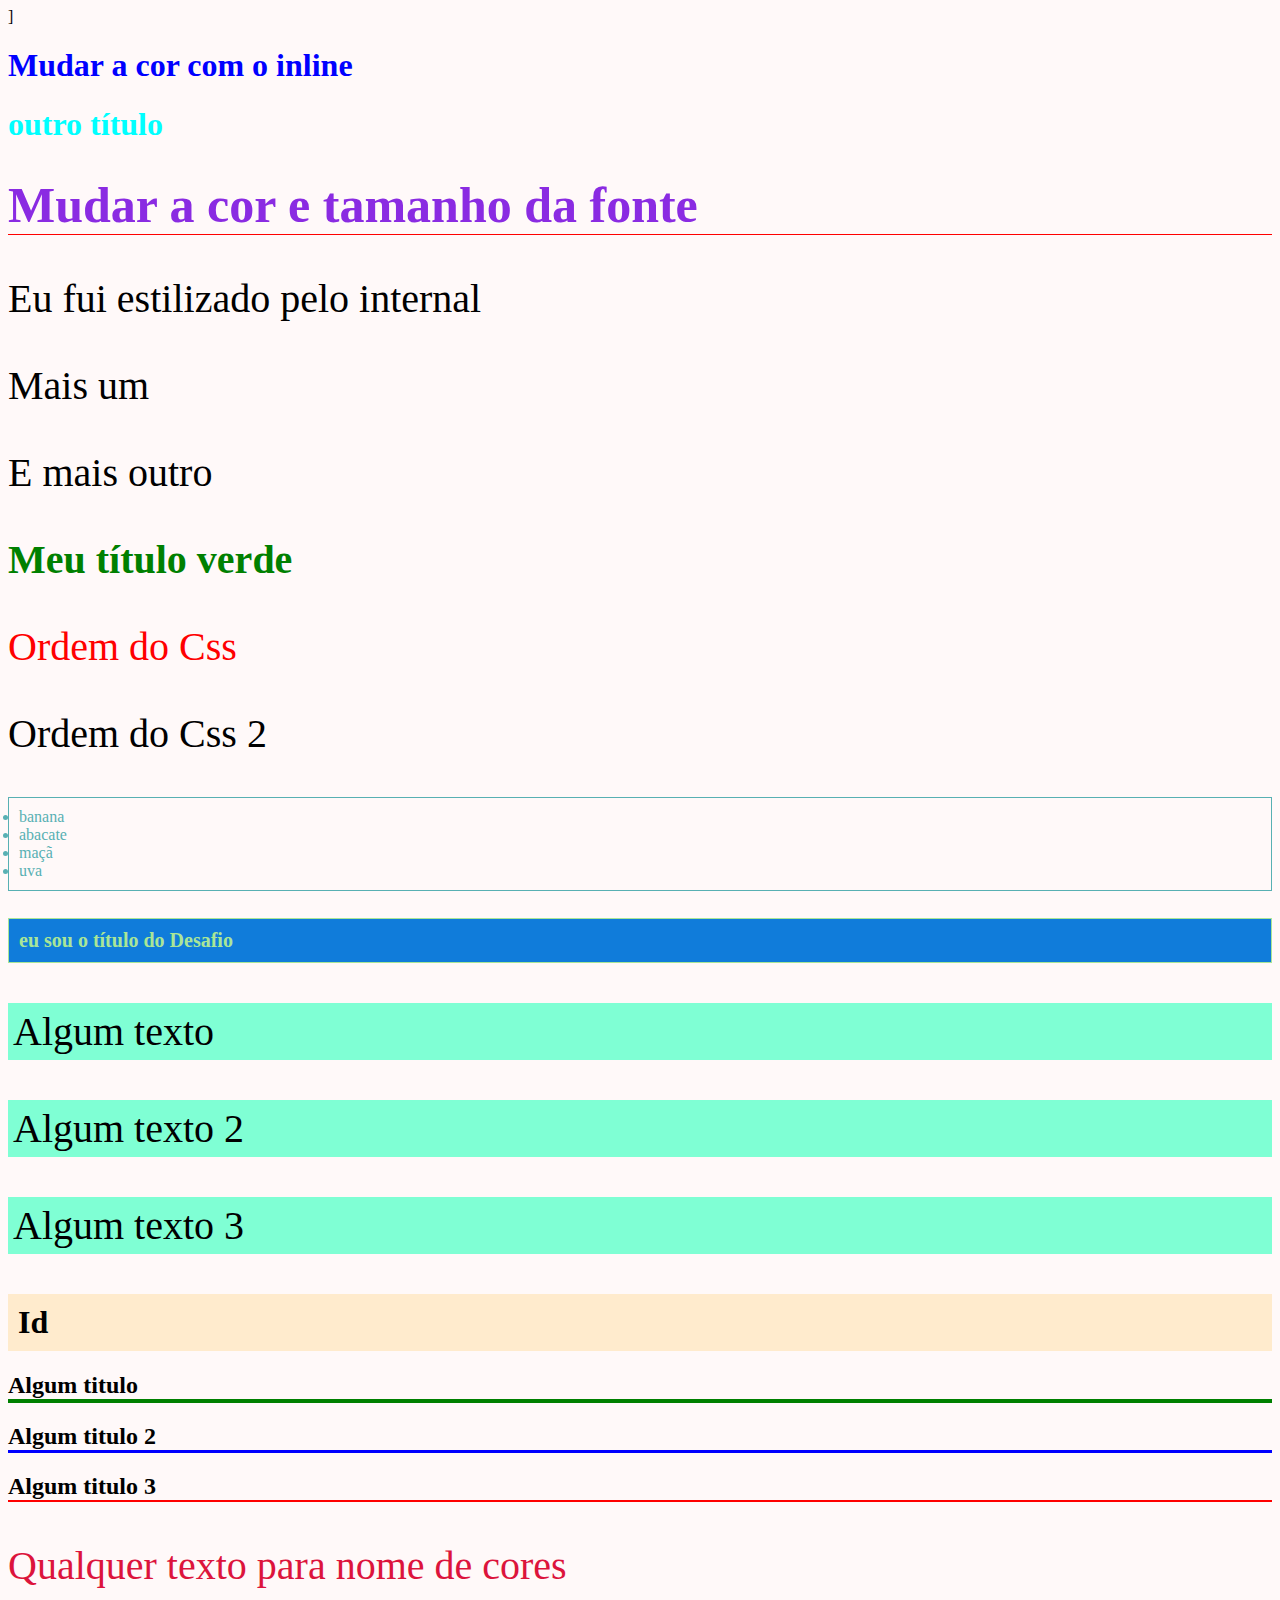
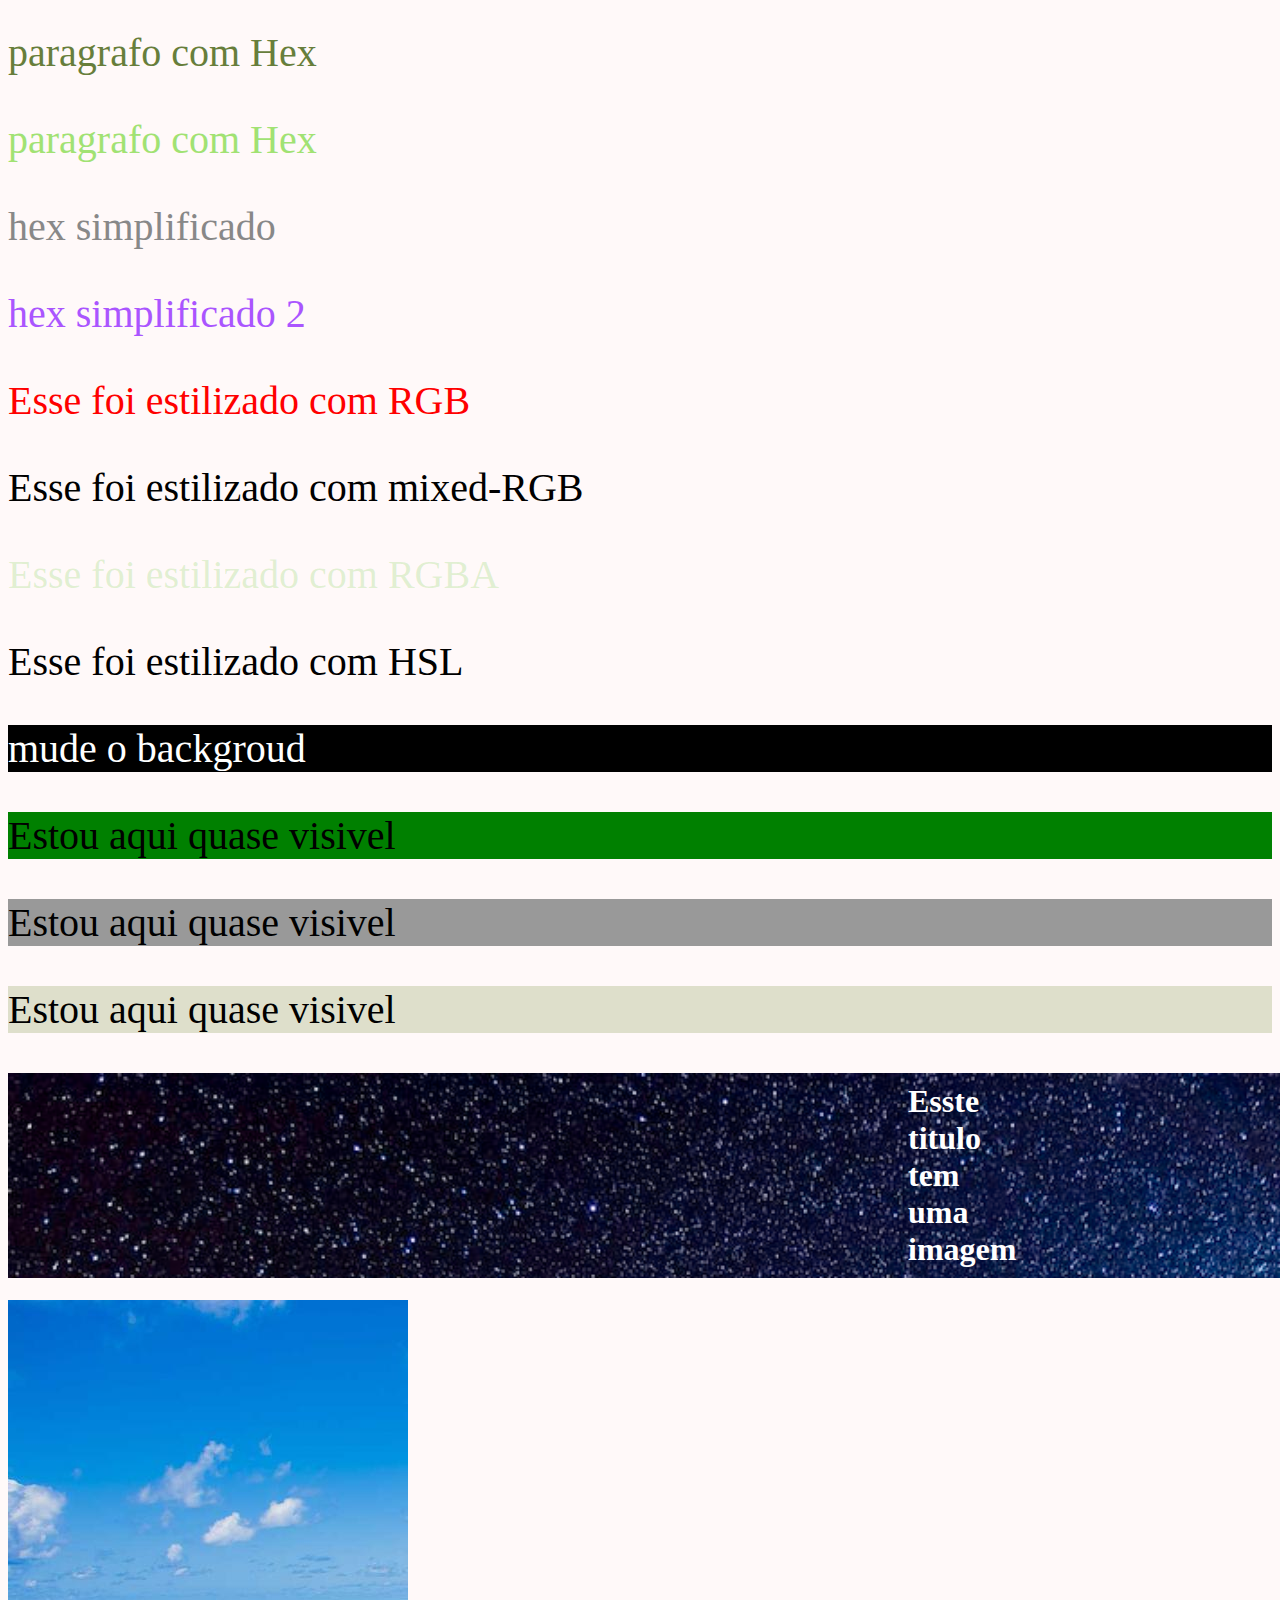
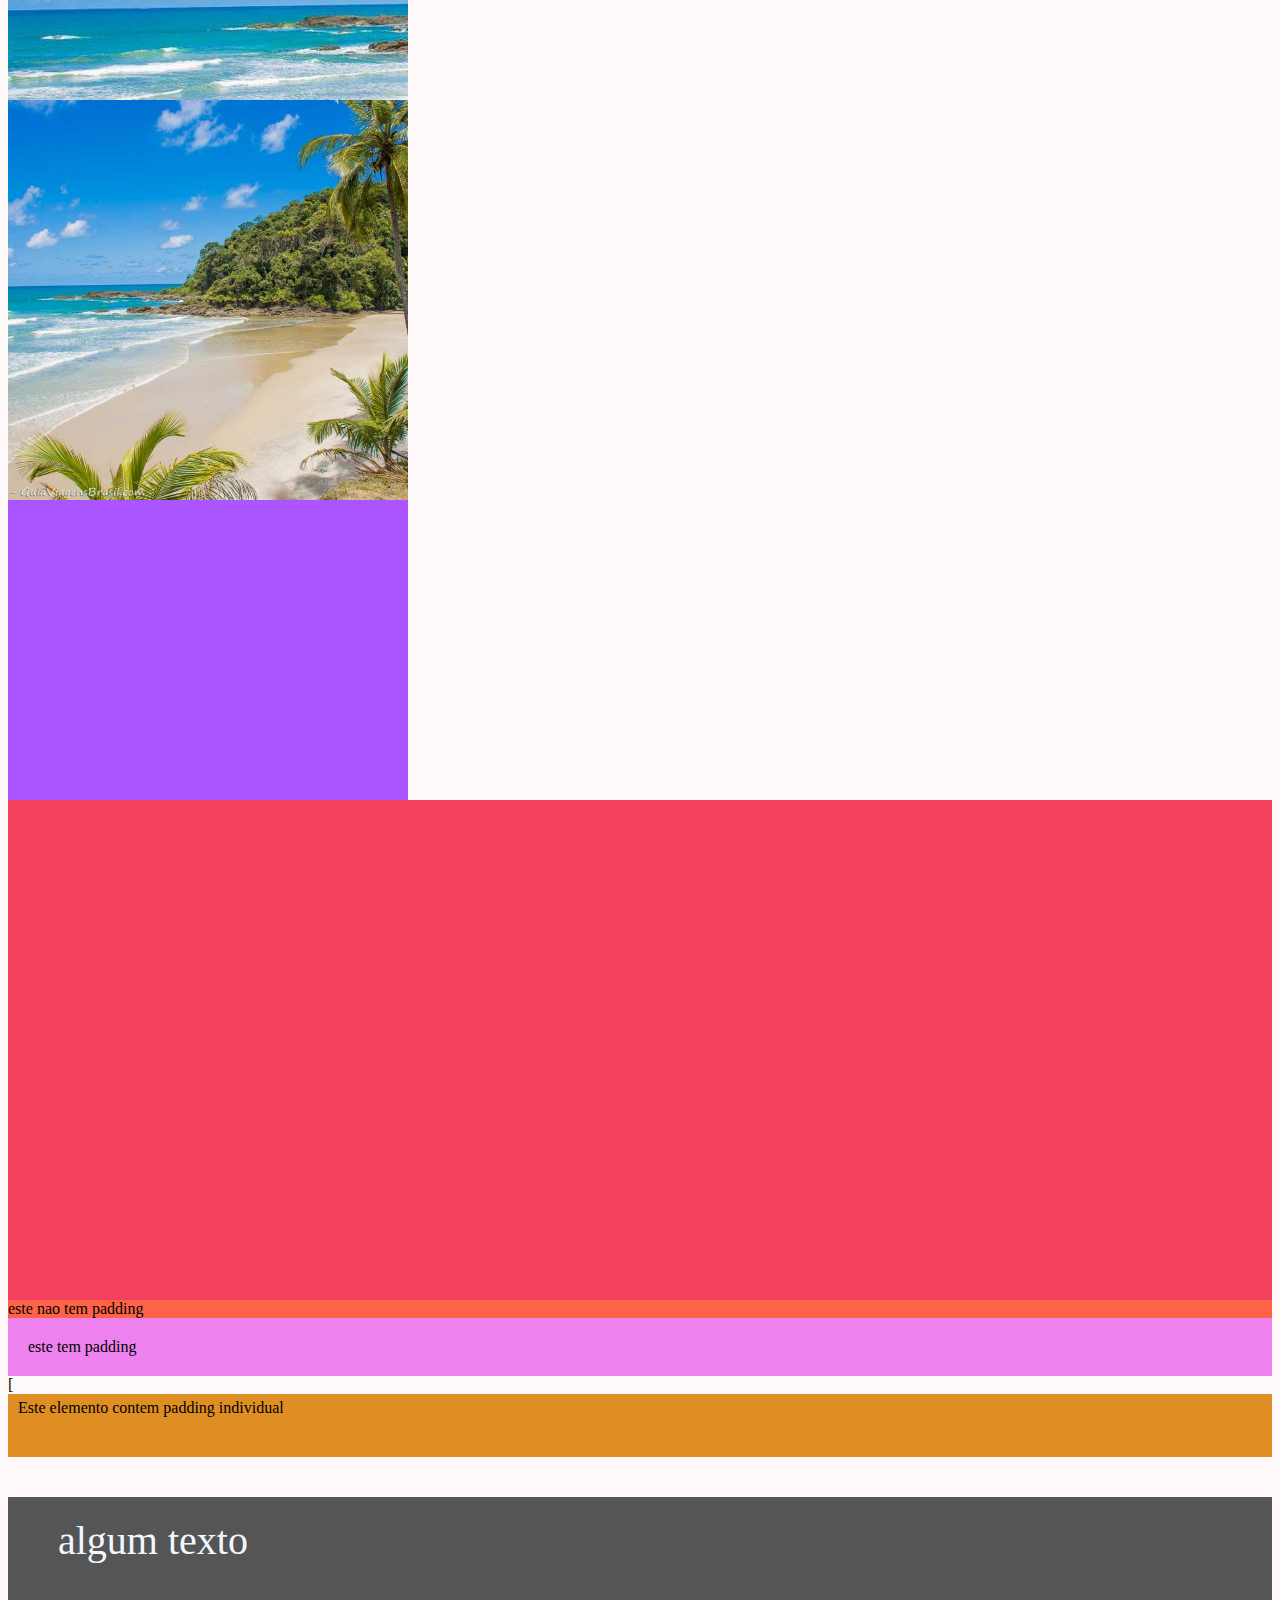
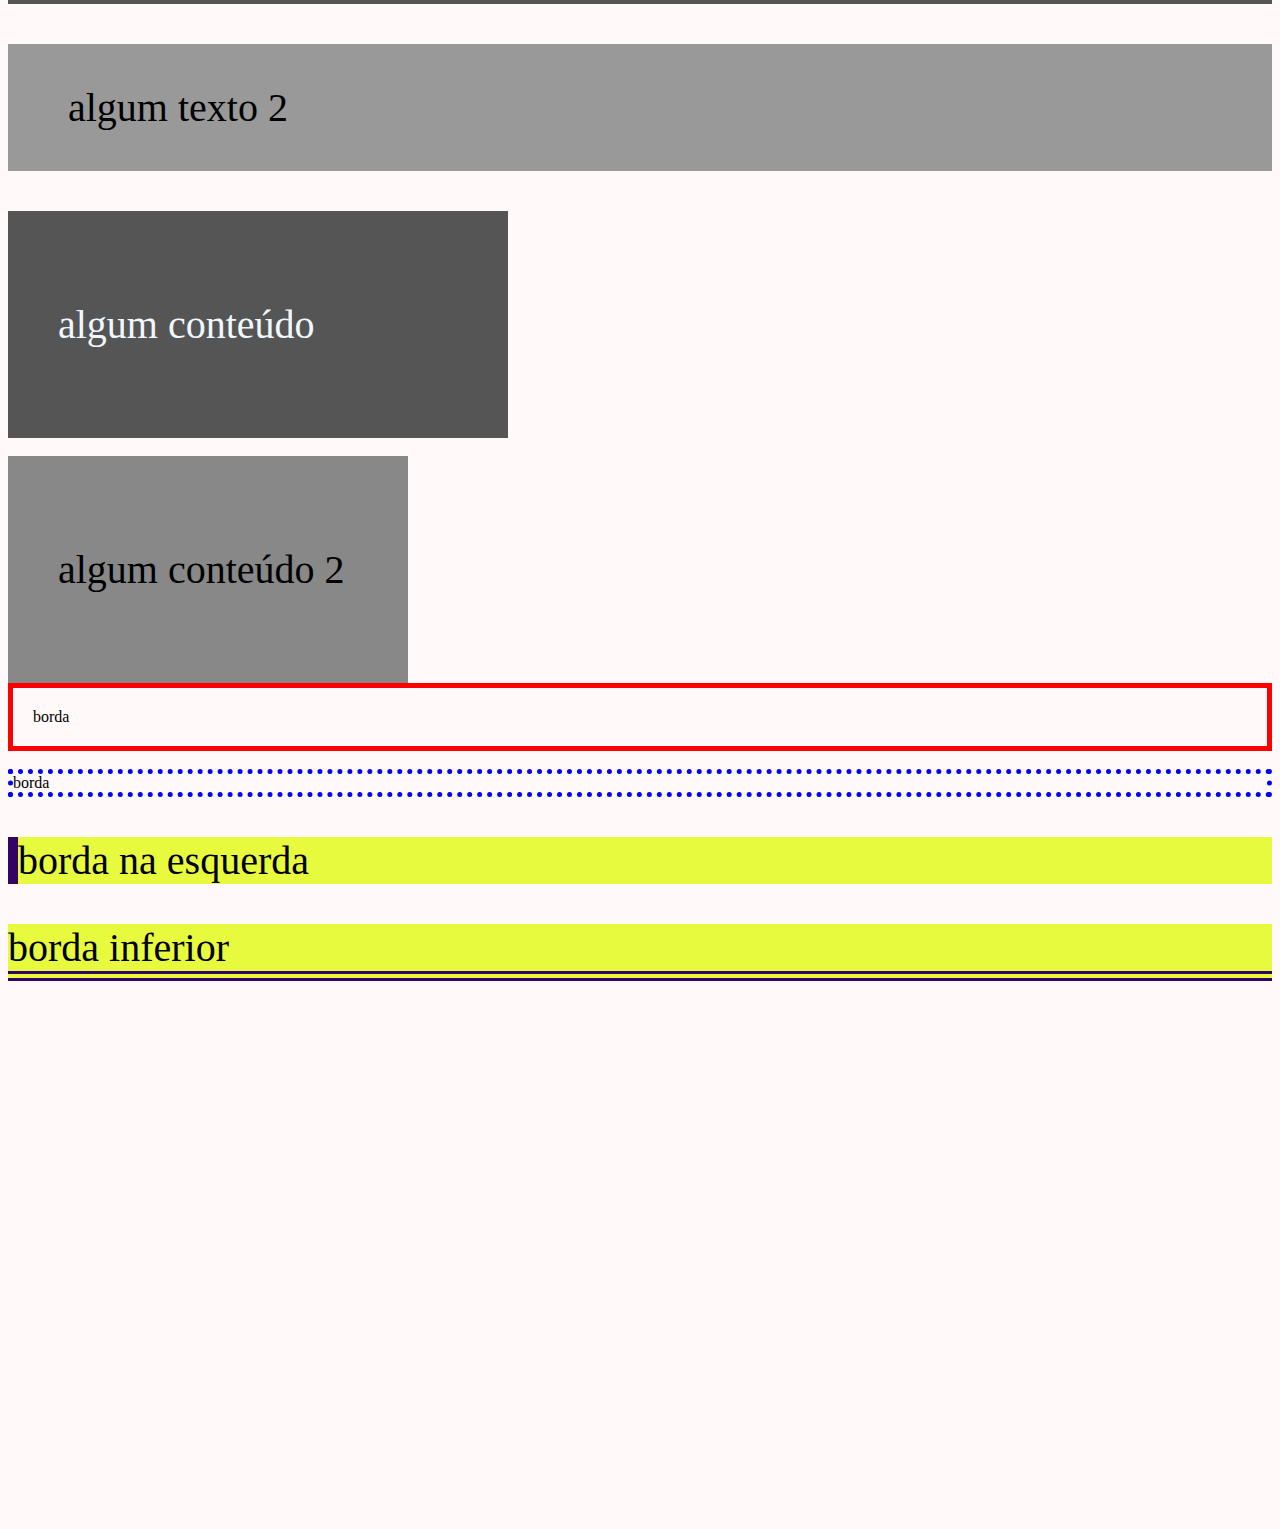
==== index.html @ 7fb9db3f "trabalhando com bordas/bordas individuais" ====
<!DOCTYPE html>
<html lang="pt-br">
  <head>
    <meta charset="UTF-8" />
    <meta name="viewport" content="width=device-width, initial-scale=1.0" />
    <title>css</title>]
    <link rel="stylesheet" href="3_CSS/list.css">
    <link rel="stylesheet" href="3_CSS/style.css">
    <link rel="stylesheet" href="3_CSS/titles.css">

    <style>
      p {
        font-size: 40px;
      }
    </style>
  </head>
  <body>
    <!--1-Inline CSS-->
    <h1 style="color: blue">Mudar a cor com o inline</h1>
    <h1 style="color: aqua">outro título</h1>

    <!--2-Múltiplas regras-->
    <h1
      style="color: blueviolet; font-size: 50px; border-bottom: 1px solid red"
    >
      Mudar a cor e tamanho da fonte
    </h1>

    <!--3-internal css-->
    <p>Eu fui estilizado pelo internal</p>
    <p>Mais um</p>
    <p>E mais outro</p>

    <!--4- External CSS-->
    <h3>Meu título verde</h3>

    <!--5- Ordem do css-->
    <p style="color: red">Ordem do Css</p>
    <p>Ordem do Css 2</p>

    <!--6- Multiplos Css-->
    <ul>
      <li>banana</li>
      <li>abacate</li>
      <li>maçã</li>
      <li>uva</li>
    </ul>

    <!--7- Desafio 2-->
    <h4>eu sou o título do Desafio</h4>

    <!--8- Classes-->
    <p class="paragraph">Algum texto</p>
    <p class="paragraph">Algum texto 2</p>
    <p class="paragraph">Algum texto 3</p>

    <!--9- Id-->
    <h1 id="exclusive">Id</h1>

    <!--10- multiplas regras, ordens do Css-->
    <h2 id="algum-titulo" class="titulo">Algum titulo</h2>
    <h2 class="titulo">Algum titulo 2</h2>
    <h2>Algum titulo 3</h2>

    <!--11- nome de cor-->
    <p class="color-name">Qualquer texto para nome de cores</p>

    <!--12- hex-->
    <p class="hex">paragrafo com Hex</p>
    <p class="hex2">paragrafo com Hex</p>

    <!--13- mais sobre Hex-->
    <p class="simple-hex">hex simplificado</p>
    <p class="simple-hex2">hex simplificado 2</p>

    <!--14- rgb-->
    <p class="rgb">Esse foi estilizado com RGB</p>
    <p class="mixed-rgb">Esse foi estilizado com mixed-RGB</p>

    <!--15- rgba-->
    <p class="rgba">Esse foi estilizado com RGBA</p>

    <!--16- hsl-->
    <p class="hsl">Esse foi estilizado com HSL</p>

    <!--17- backgroud-color-->
    <p class="bg">mude o backgroud</p>

    <!--18- opacidade bg-->
    <div class="bg-opacity">
      <p>Estou aqui quase visivel</p>
    </div>

    <div class="bg-opacity-2">
      <p>Estou aqui quase visivel</p>
    </div>

    <!--19- rgba com opacidade -->
    <div class="rgba-opacity">
      <p>Estou aqui quase visivel</p>
    </div>

    <!--20- bg image-->
    <h1 class="bg-image">Esste titulo tem uma imagem</h1>

    <!--21- centralizar img de bg-->
    <div class="not-centered-bg"></div>

    <div class="centered-bg"></div>

    <!--22- largura e altura-->
    <div class="height-width"></div>
    <div class="height-width-2"></div>

    <!--23- padding espaçamento interno da box-->
    <div class="not-padding">este nao tem padding</div>
    <div class="yes-padding">este tem padding</div>

    [<!--24- padding individual-->
    <div class="padding-individual">
      Este elemento contem padding individual
    </div>

    <!--25- shorthand padding-->
    <p class="shorthand">algum texto</p>
    <p class="shorthand-2">algum texto 2</p>

    <!--26- padding com width-->
    <div class="without-border-box">
      <p>algum conteúdo</p>
    </div>
    <br />
    <div class="border-box">
      <p>algum conteúdo 2</p>
    </div>
    <!--27- Bordas-->
    <div class="border">borda</div>
    <br>
    <div class="border-2">borda</div>

    <!--28- Bordas individual-->
    <p class="border-left">borda na esquerda</p>
    <p class="border-bottom">borda inferior</p>
  </body>
</html>
---- 3_CSS/list.css ----
ul{
    border: 1px solid rgb(88, 176, 179);
    padding: 10px;
}
li{
    color: rgb(88, 176, 179);
}
---- 3_CSS/style.css ----
/*4 external Css*/
body {
    padding-bottom: 500px;
    background-color: rgb(255, 249, 249);
}

h3 {
    color: green;
    font-size: 40px;
}

/*p{
    color: blueviolet;
}
/*Algum comentario*/
/*mais um comentario*/

/* classes */

.paragraph {
    background-color: aquamarine;
    color: black;
    padding: 5px;
}

#exclusive {
    background-color: blanchedalmond;
    color: black;
    padding: 10px;
}

h2 {
    border-bottom: 2px solid red;
}

.titulo {
    border-bottom: 3px solid blue;
}

#algum-titulo {
    border-bottom: 4px solid green;
}

.color-name {
    color: crimson;
}

.hex {
    color: #677e3b;
}

.hex2 {
    color: #a1e273;
}

.simple-hex {
    color: #888;
}

.simple-hex2 {
    color: #a5f;
}

/*RGB*/
.rgb {
    color: rgb(255, 0, 0)
}

.rgb-mixed {
    color: rgb(199, 21, 47);
}

/*RGBA*/
.rgba {
    color: rgba(100, 199, 45, 0.2);
}

/*HSL*/
.hsl {
    color: rgba(201, 85%, 48%);
}

/*Backgroud*/
.bg {
    background-color: black;
    color: rgb(255, 255, 255);
}

/*Backgroud opacity*/
.bg-opacity {
    background-color: green;
    opacity: 0, 2;
}

.bg-opacity-2 {
    background-color: #999;
    color: rgb(0, 0, 0);
    opacity: 0, 8;
}

/*rgba com opacidade*/
.rgba-opacity {
    background-color: rgba(90, 120, 20, 0.2);
    color: black;
}

/*BG image*/
.bg-image {
    background-image: url(img/photo-1538370965046-79c0d6907d47.jpg);
    color: #fff;
    padding: 10px 900px;
    background-size: cover;
}

/*centralizando bg image*/
.not-centered-bg,
.centered-bg {
    height: 400px;
    width: 400px;
    background-image: url(img/Imagem\ do\ mar\ calma\ e\ belo\ da\ Praia\ da\ Engenhoca-Itacaré-Bahia-BA.jpg);
}

.centered-bg {
    background-position: center;
    background-size: cover;
}

/*largura e altura*/
.height-width {
    background-color: #a5f;
    height: 300px;
    width: 400px;
}

.height-width-2 {
    background-color: rgb(243, 64, 94);
    height: 500px;
}

/*padding*/
.not-padding {
    background-color: tomato;
}

.yes-padding {
    padding: 20px;
    background-color: violet;
}

/*padding individual*/
.padding-individual {
    background-color: rgb(223, 142, 36);
    padding-top: 5px;
    padding-left: 10px;
    padding-right: 20px;
    padding-bottom: 40px;
}

/*shorthand padding*/
.shorthand {
    background-color: #555;
    color: aliceblue;
    padding: 20px 30px 40px 50px;
}

.shorthand-2 {
    background-color: #999;
    padding: 40px 60px;
}

/*padding com width*/
.without-border-box{
    background-color: #555;
    color: aliceblue;
    width: 400px;
    padding: 50px;
}

.border-box{
    background-color: #888;
    color: alicebluez   ;
    width: 400px;
    padding: 50px;
    box-sizing: border-box;
}
/*borda*/
.border{
    border: 5px solid red;
    padding: 20px;
}
.border-2{
    border:  5px dotted blue;
}

/*bordas individuais*/
.border-left{
    border-left: 10px solid rgb(51, 4, 99);
    background-color: #e1fa00c0;
}
.border-bottom{
    border-bottom: 10px double rgb(51, 4, 99);
    background-color: #e1fa00c0;
}
---- 3_CSS/titles.css ----
h4{
    background-color: rgb(16, 124, 218);
    border: 1px solid rgb(169, 230, 151);
    padding: 10px;
    color: rgb(169, 230, 151);
    font-size: 20px;
}
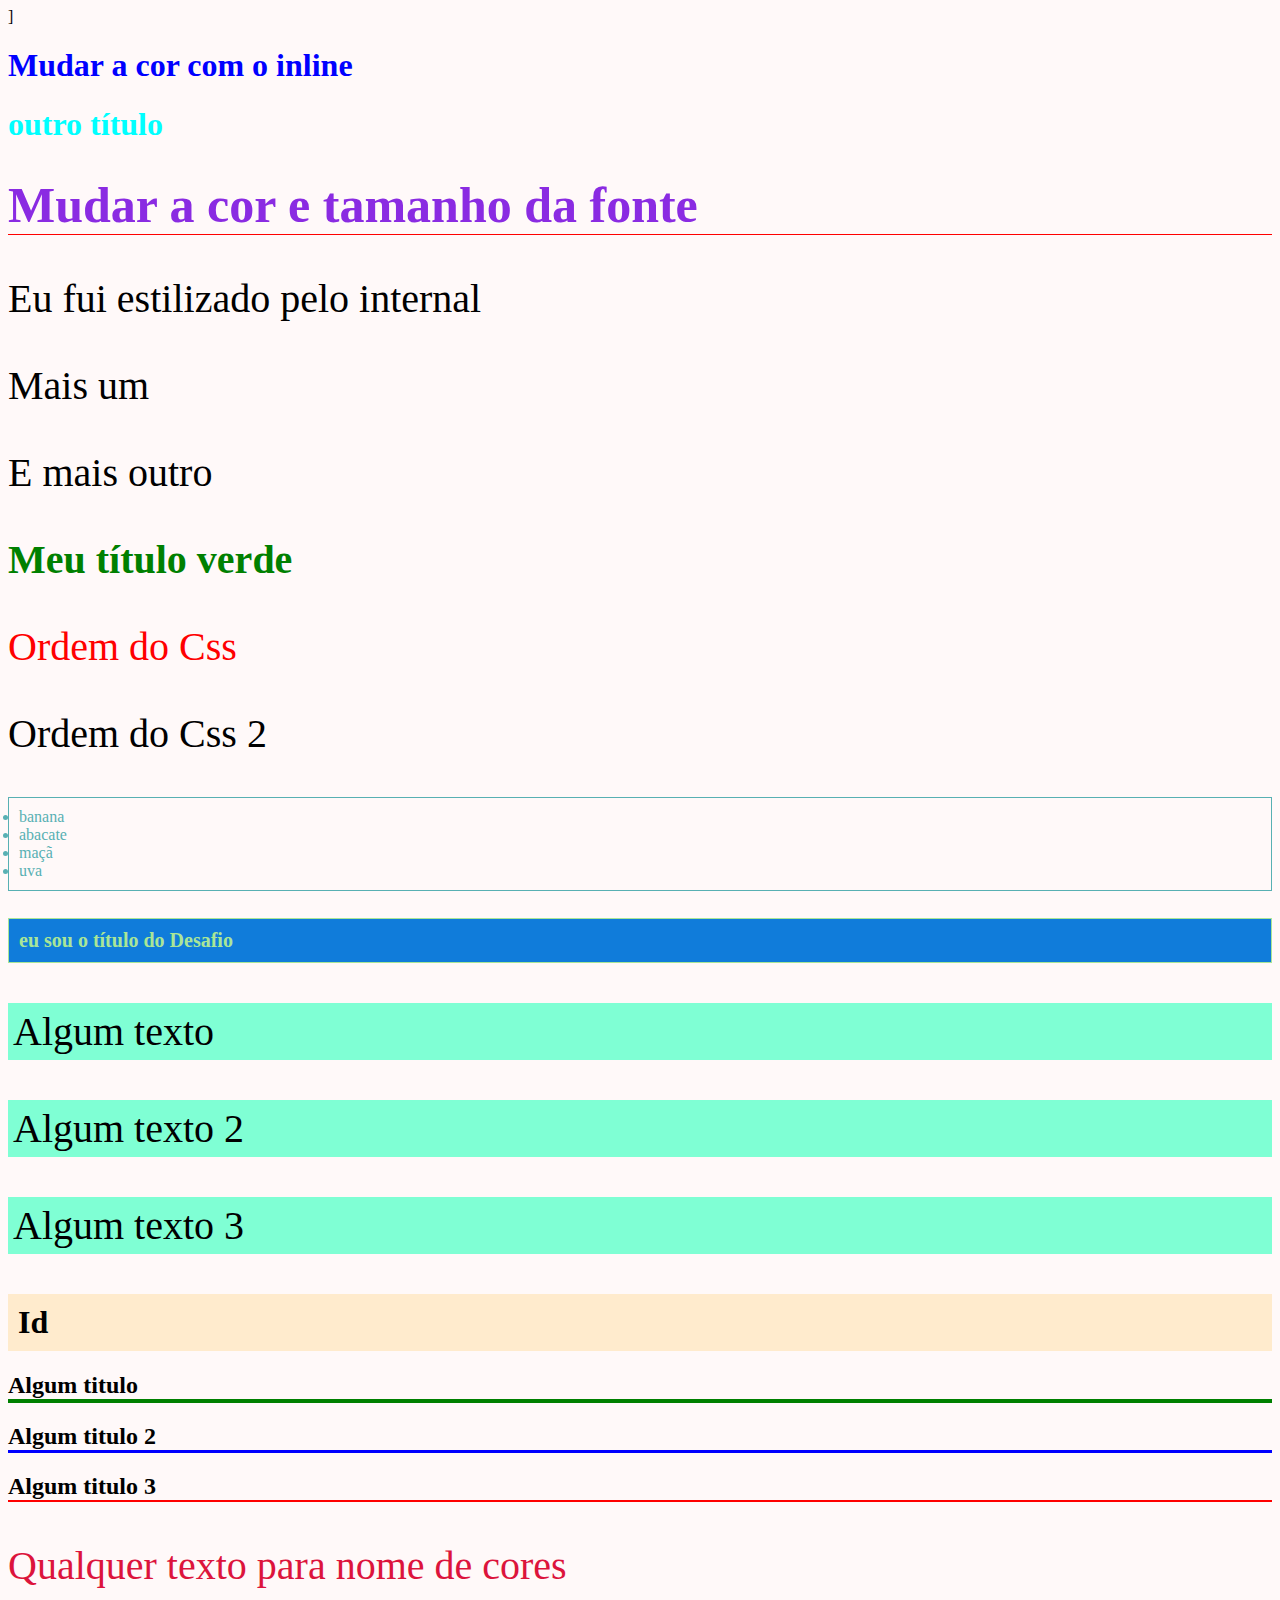
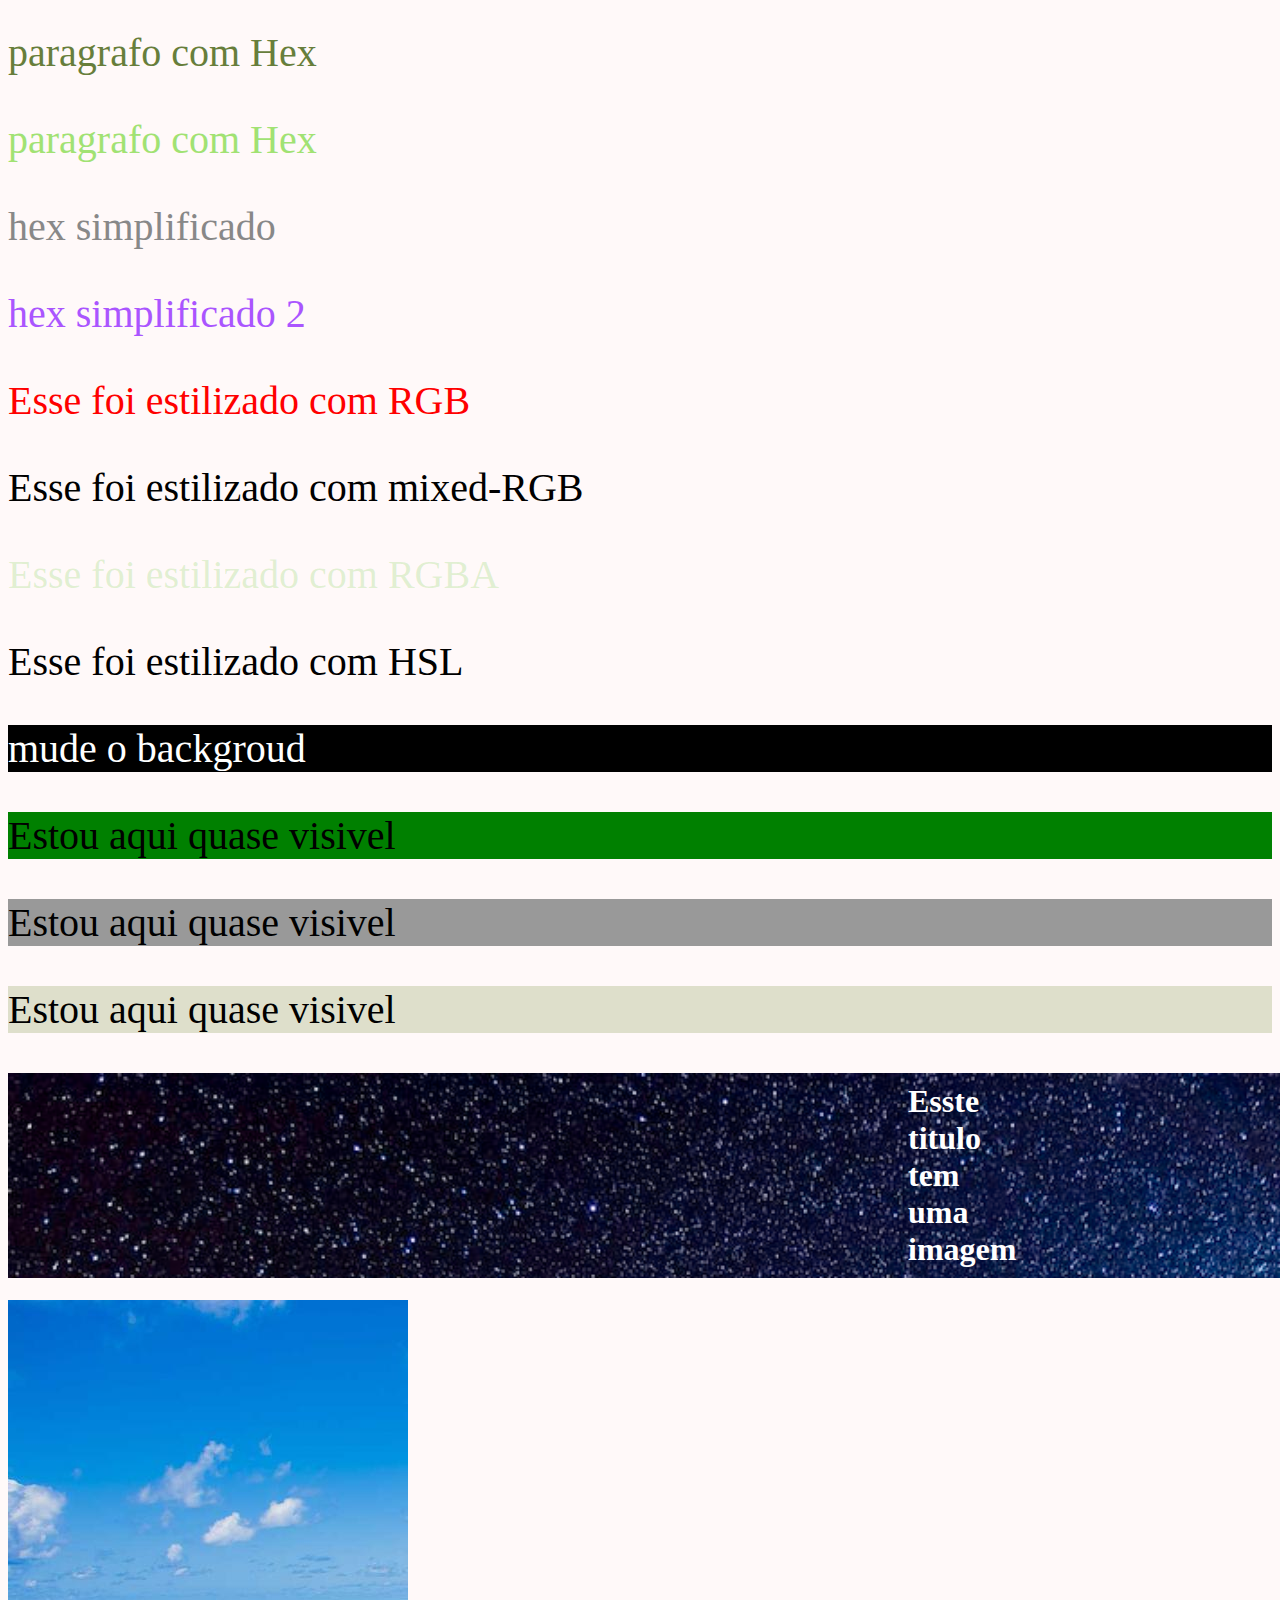
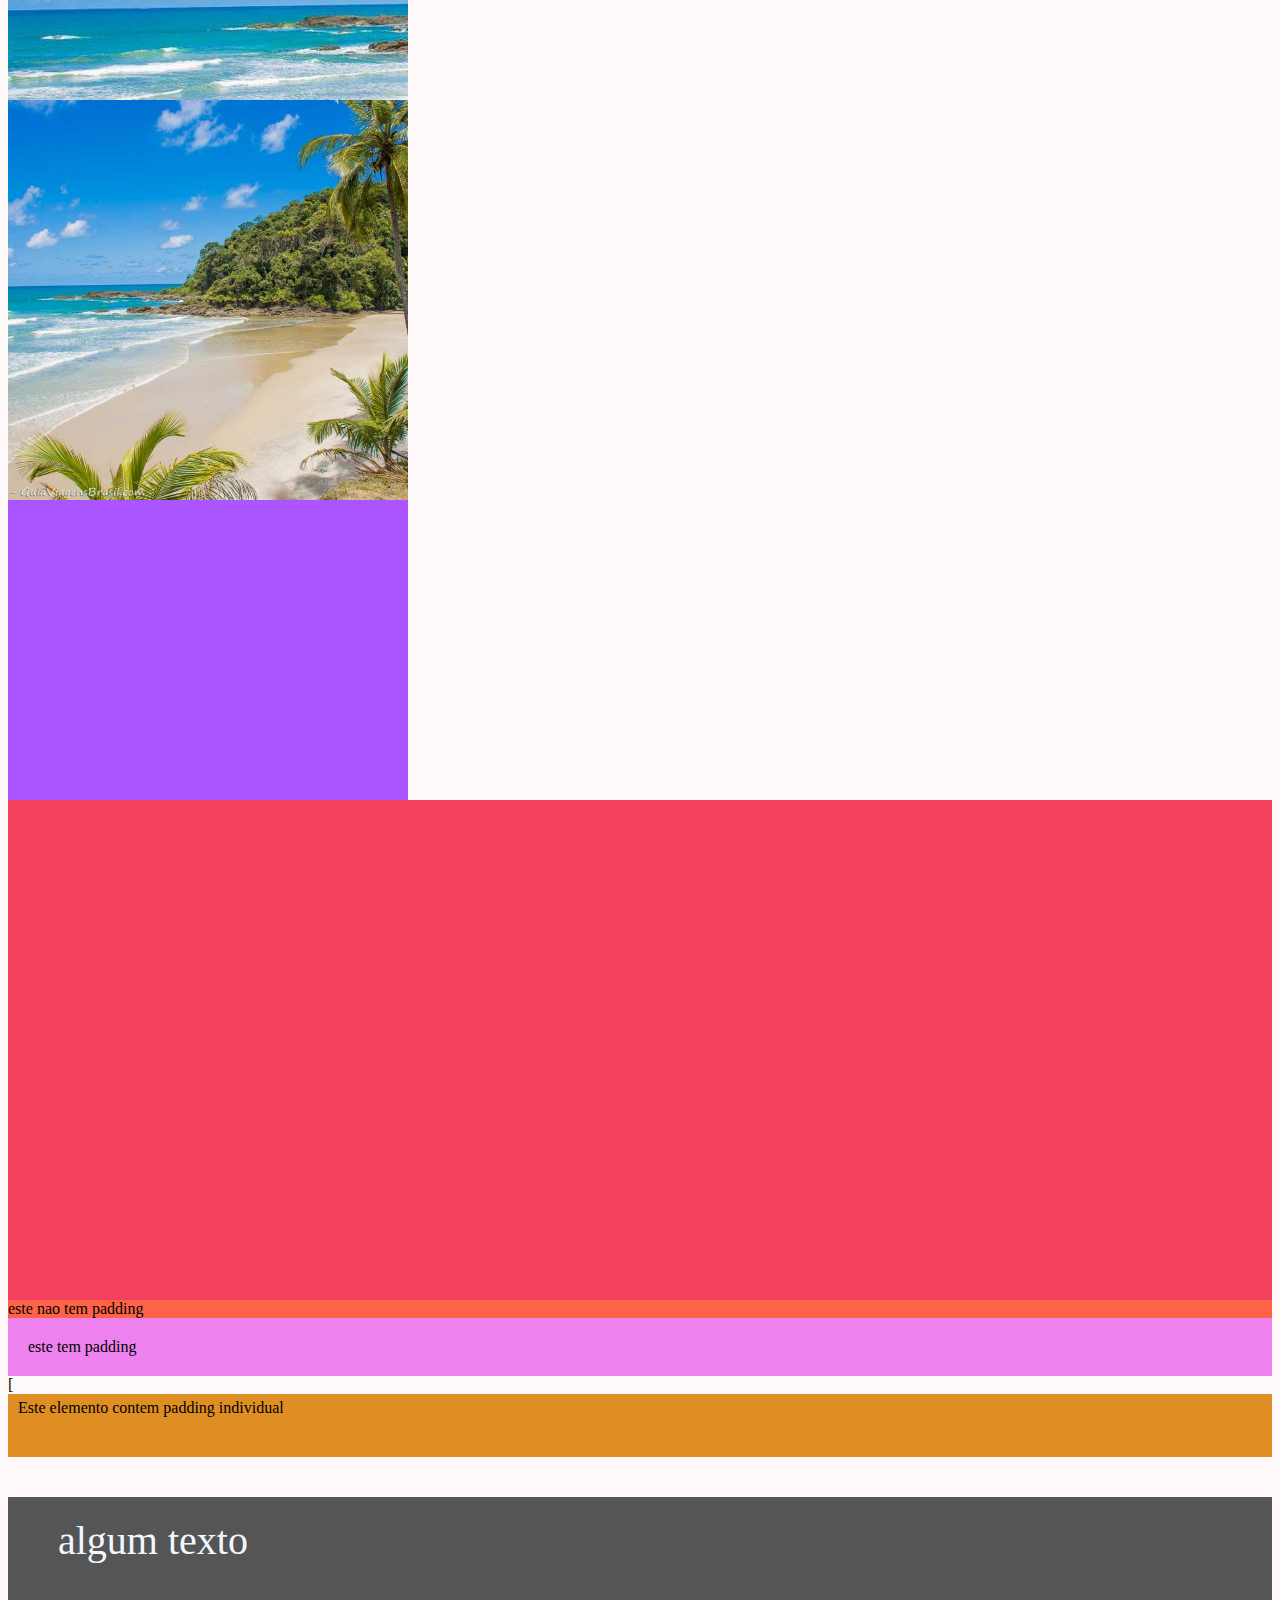
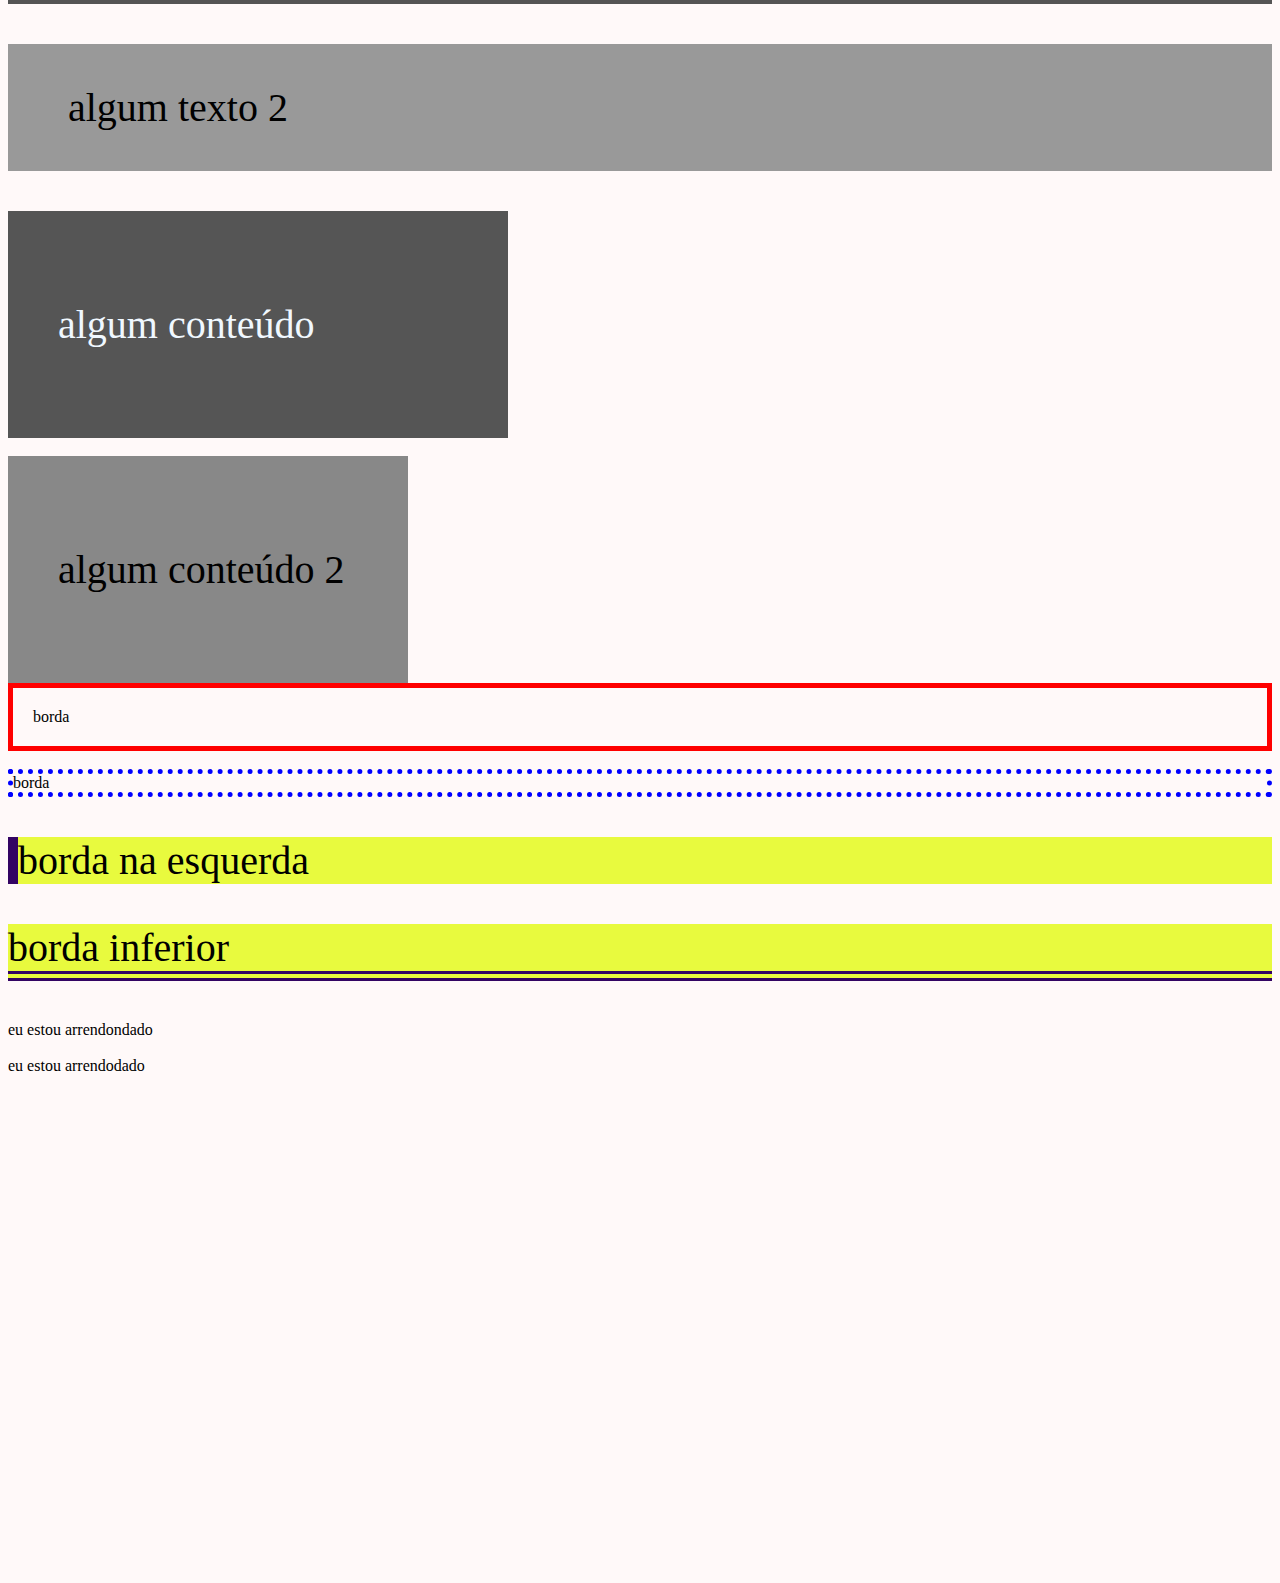
==== commit fb959862: "estudando bordas arrendondadas" ====
--- a/index.html
+++ b/index.html
@@ -141,5 +141,10 @@
     <!--28- Bordas individual-->
     <p class="border-left">borda na esquerda</p>
     <p class="border-bottom">borda inferior</p>
+
+    <!--29- Borda arrendondada border-radius-->
+    <div class="rouded-p">eu estou arrendondado</div>
+    <br>
+    <div class="rouded-p-2">eu estou arrendodado</div>
   </body>
 </html>
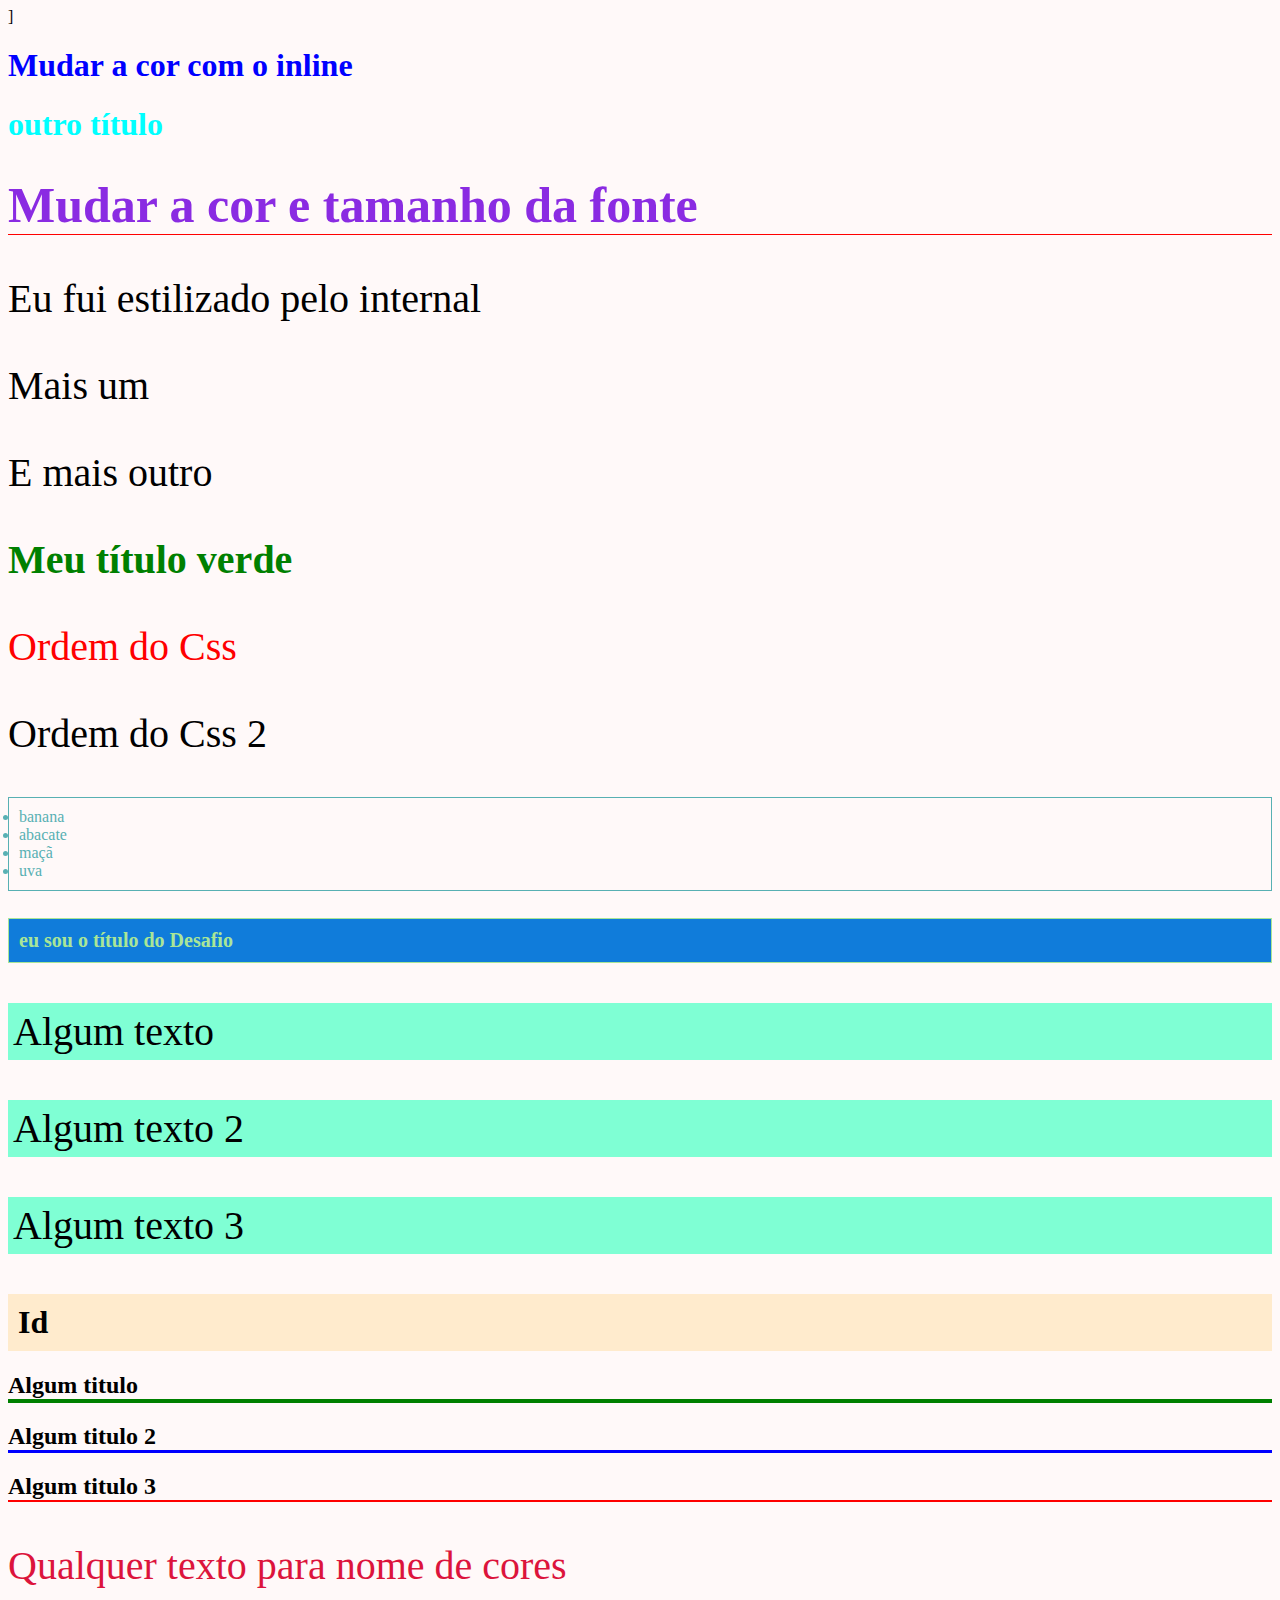
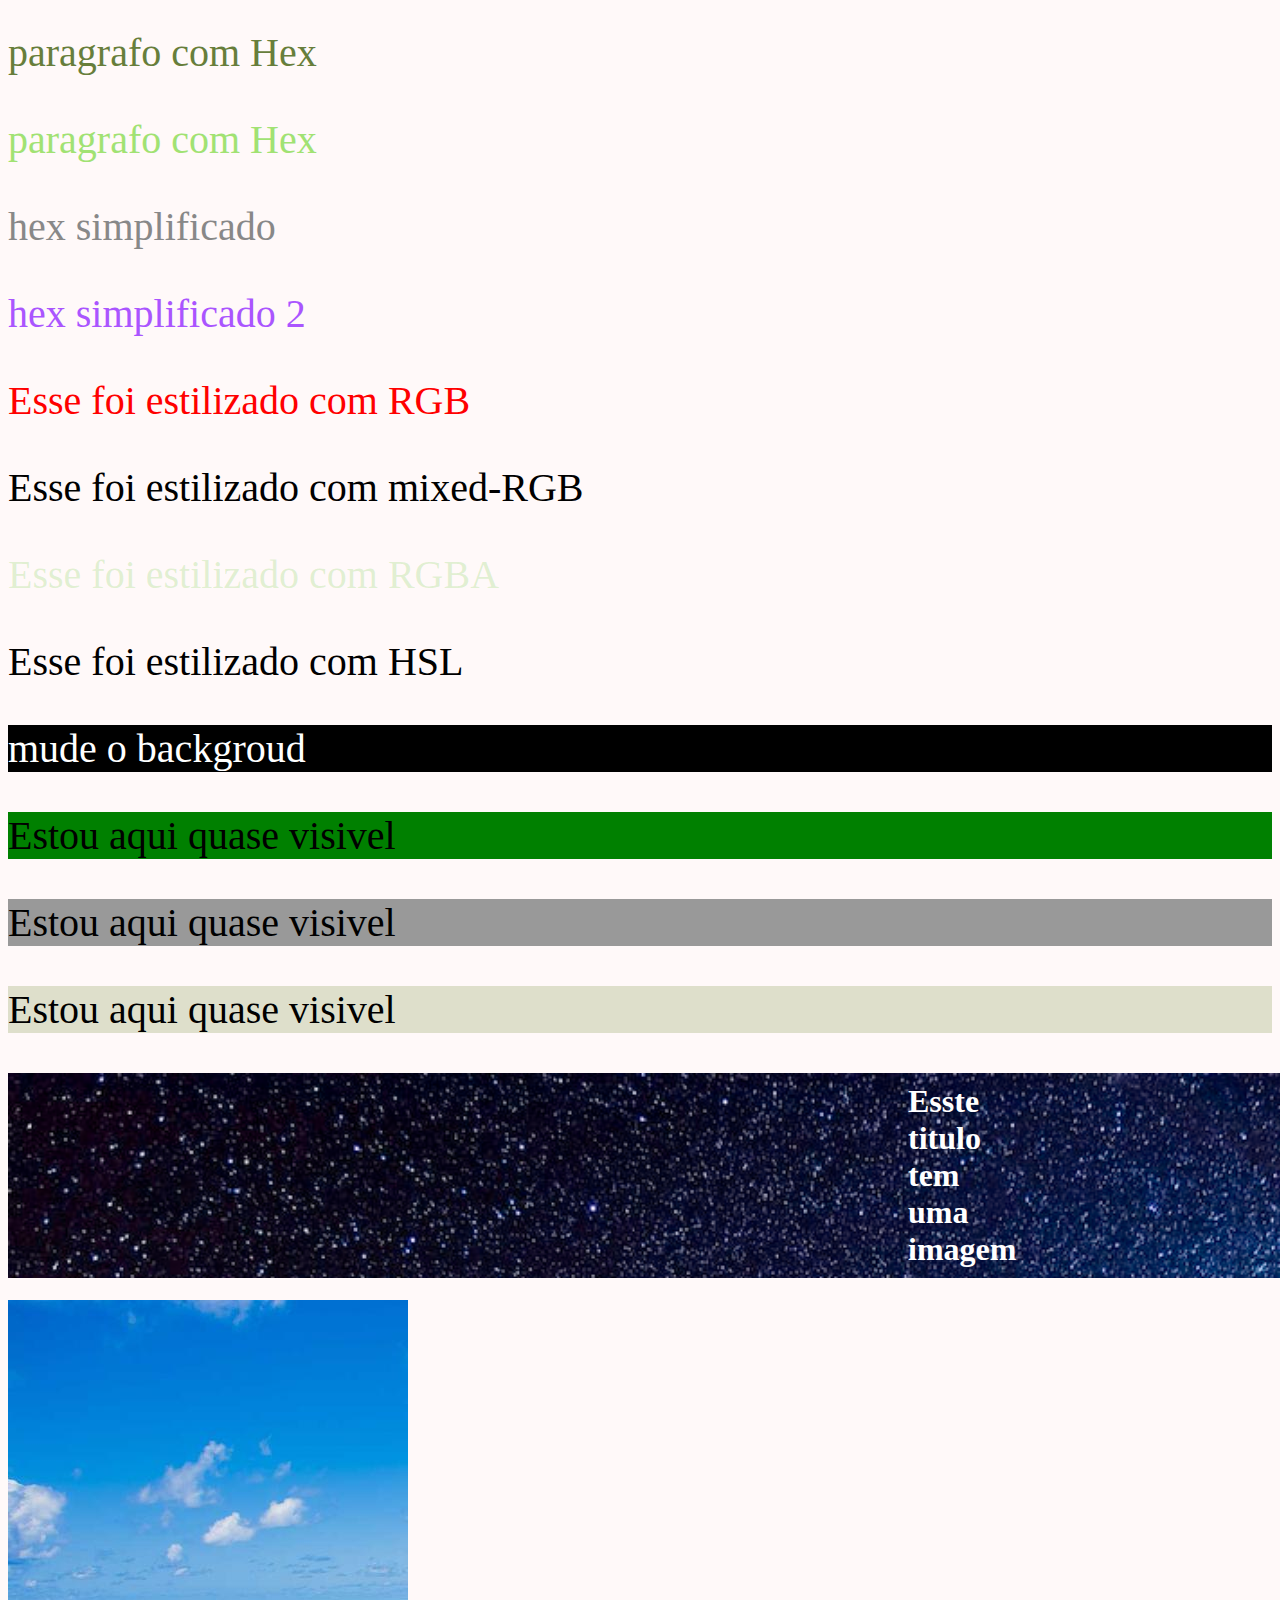
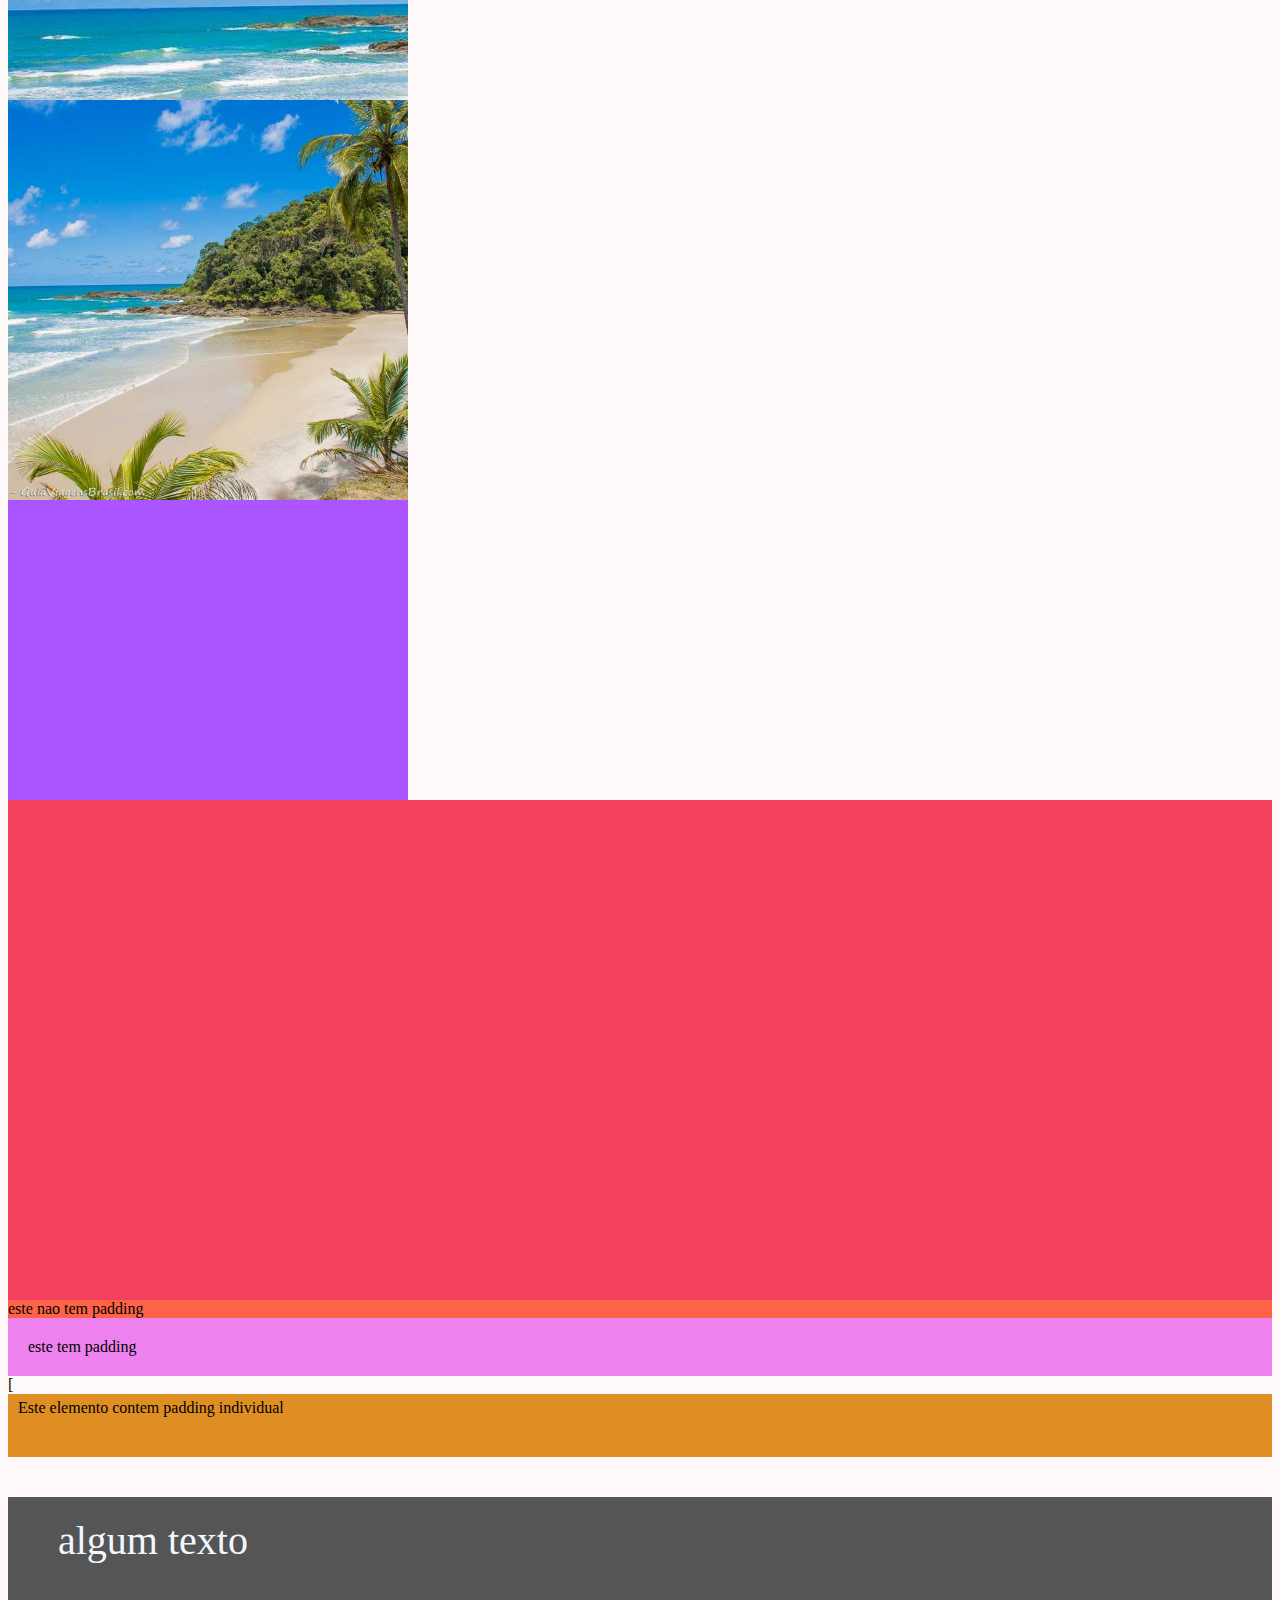
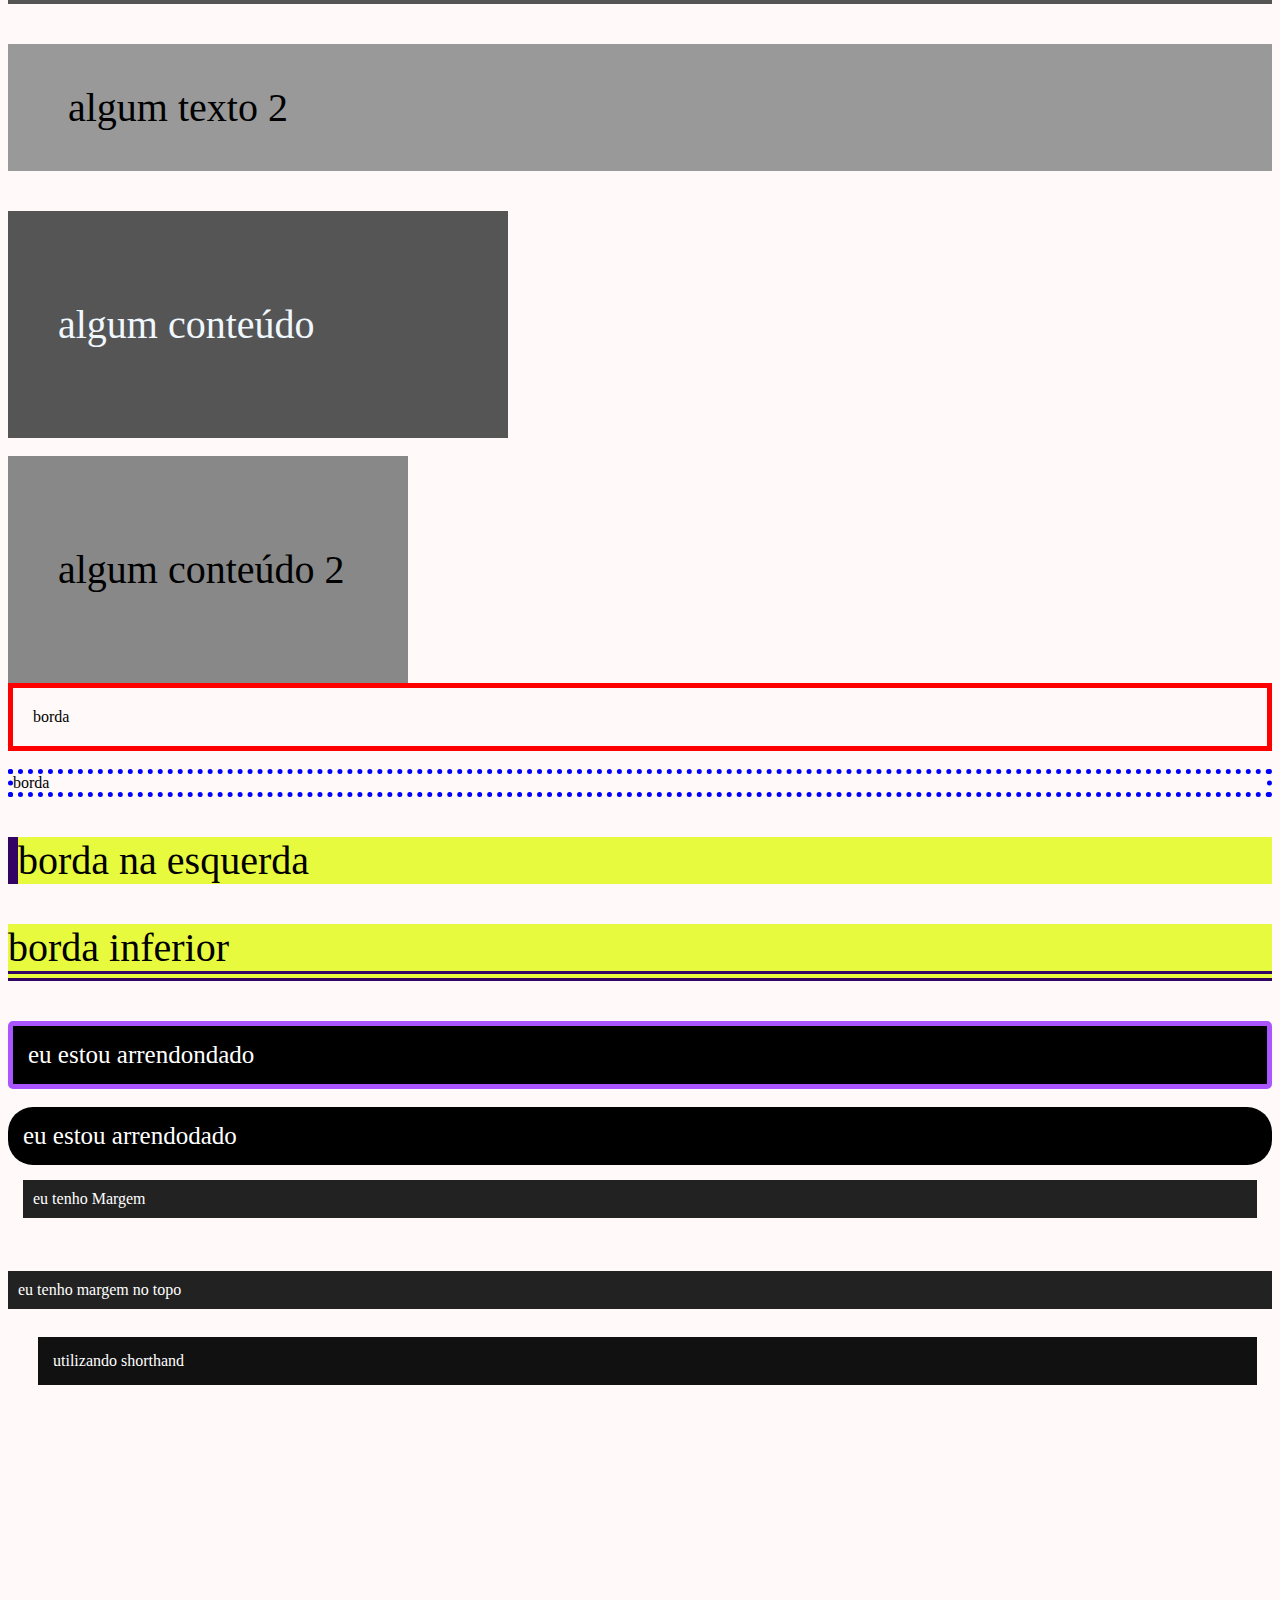
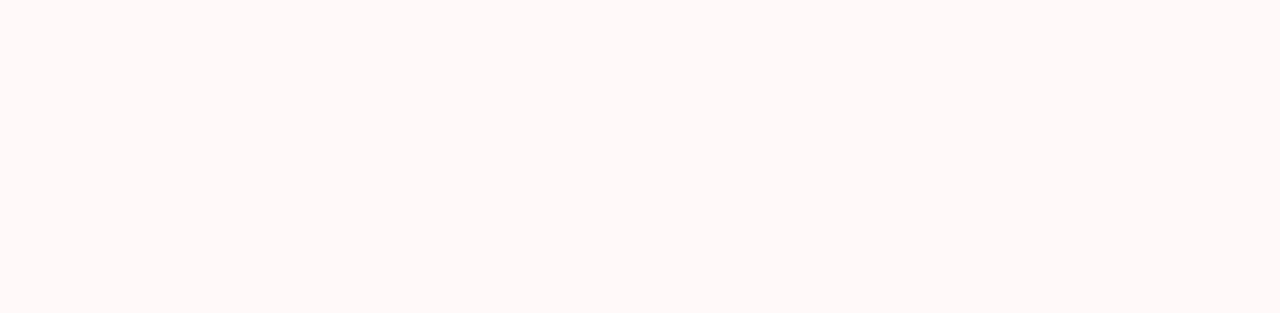
==== commit 0fefec57: "Desafio 3" ====
--- a/index.html
+++ b/index.html
@@ -146,5 +146,12 @@
     <div class="rouded-p">eu estou arrendondado</div>
     <br>
     <div class="rouded-p-2">eu estou arrendodado</div>
+
+    <!--30- Margem -->
+    <div class="margin">eu tenho Margem</div>
+    <br>
+    <div class="margin-top">eu tenho margem no topo</div>
+    <br>
+    <div class="margin-shorthand">utilizando shorthand</div>
   </body>
 </html>
--- a/3_CSS/style.css
+++ b/3_CSS/style.css
@@ -1,12 +1,12 @@
 /*4 external Css*/
 body {
-    padding-bottom: 500px;
-    background-color: rgb(255, 249, 249);
+  padding-bottom: 500px;
+  background-color: rgb(255, 249, 249);
 }
 
 h3 {
-    color: green;
-    font-size: 40px;
+  color: green;
+  font-size: 40px;
 }
 
 /*p{
@@ -18,186 +18,224 @@
 /* classes */
 
 .paragraph {
-    background-color: aquamarine;
-    color: black;
-    padding: 5px;
+  background-color: aquamarine;
+  color: black;
+  padding: 5px;
 }
 
 #exclusive {
-    background-color: blanchedalmond;
-    color: black;
-    padding: 10px;
+  background-color: blanchedalmond;
+  color: black;
+  padding: 10px;
 }
 
 h2 {
-    border-bottom: 2px solid red;
+  border-bottom: 2px solid red;
 }
 
 .titulo {
-    border-bottom: 3px solid blue;
+  border-bottom: 3px solid blue;
 }
 
 #algum-titulo {
-    border-bottom: 4px solid green;
+  border-bottom: 4px solid green;
 }
 
 .color-name {
-    color: crimson;
+  color: crimson;
 }
 
 .hex {
-    color: #677e3b;
+  color: #677e3b;
 }
 
 .hex2 {
-    color: #a1e273;
+  color: #a1e273;
 }
 
 .simple-hex {
-    color: #888;
+  color: #888;
 }
 
 .simple-hex2 {
-    color: #a5f;
+  color: #a5f;
 }
 
 /*RGB*/
 .rgb {
-    color: rgb(255, 0, 0)
+  color: rgb(255, 0, 0);
 }
 
 .rgb-mixed {
-    color: rgb(199, 21, 47);
+  color: rgb(199, 21, 47);
 }
 
 /*RGBA*/
 .rgba {
-    color: rgba(100, 199, 45, 0.2);
+  color: rgba(100, 199, 45, 0.2);
 }
 
 /*HSL*/
 .hsl {
-    color: rgba(201, 85%, 48%);
+  color: rgba(201, 85%, 48%);
 }
 
 /*Backgroud*/
 .bg {
-    background-color: black;
-    color: rgb(255, 255, 255);
+  background-color: black;
+  color: rgb(255, 255, 255);
 }
 
 /*Backgroud opacity*/
 .bg-opacity {
-    background-color: green;
-    opacity: 0, 2;
+  background-color: green;
+  opacity: 0, 2;
 }
 
 .bg-opacity-2 {
-    background-color: #999;
-    color: rgb(0, 0, 0);
-    opacity: 0, 8;
+  background-color: #999;
+  color: rgb(0, 0, 0);
+  opacity: 0, 8;
 }
 
 /*rgba com opacidade*/
 .rgba-opacity {
-    background-color: rgba(90, 120, 20, 0.2);
-    color: black;
+  background-color: rgba(90, 120, 20, 0.2);
+  color: black;
 }
 
 /*BG image*/
 .bg-image {
-    background-image: url(img/photo-1538370965046-79c0d6907d47.jpg);
-    color: #fff;
-    padding: 10px 900px;
-    background-size: cover;
+  background-image: url(img/photo-1538370965046-79c0d6907d47.jpg);
+  color: #fff;
+  padding: 10px 900px;
+  background-size: cover;
 }
 
 /*centralizando bg image*/
 .not-centered-bg,
 .centered-bg {
-    height: 400px;
-    width: 400px;
-    background-image: url(img/Imagem\ do\ mar\ calma\ e\ belo\ da\ Praia\ da\ Engenhoca-Itacaré-Bahia-BA.jpg);
+  height: 400px;
+  width: 400px;
+  background-image: url(img/Imagem\ do\ mar\ calma\ e\ belo\ da\ Praia\ da\ Engenhoca-Itacaré-Bahia-BA.jpg);
 }
 
 .centered-bg {
-    background-position: center;
-    background-size: cover;
+  background-position: center;
+  background-size: cover;
 }
 
 /*largura e altura*/
 .height-width {
-    background-color: #a5f;
-    height: 300px;
-    width: 400px;
+  background-color: #a5f;
+  height: 300px;
+  width: 400px;
 }
 
 .height-width-2 {
-    background-color: rgb(243, 64, 94);
-    height: 500px;
+  background-color: rgb(243, 64, 94);
+  height: 500px;
 }
 
 /*padding*/
 .not-padding {
-    background-color: tomato;
+  background-color: tomato;
 }
 
 .yes-padding {
-    padding: 20px;
-    background-color: violet;
+  padding: 20px;
+  background-color: violet;
 }
 
 /*padding individual*/
 .padding-individual {
-    background-color: rgb(223, 142, 36);
-    padding-top: 5px;
-    padding-left: 10px;
-    padding-right: 20px;
-    padding-bottom: 40px;
+  background-color: rgb(223, 142, 36);
+  padding-top: 5px;
+  padding-left: 10px;
+  padding-right: 20px;
+  padding-bottom: 40px;
 }
 
 /*shorthand padding*/
 .shorthand {
-    background-color: #555;
-    color: aliceblue;
-    padding: 20px 30px 40px 50px;
+  background-color: #555;
+  color: aliceblue;
+  padding: 20px 30px 40px 50px;
 }
 
 .shorthand-2 {
-    background-color: #999;
-    padding: 40px 60px;
+  background-color: #999;
+  padding: 40px 60px;
 }
 
 /*padding com width*/
-.without-border-box{
-    background-color: #555;
-    color: aliceblue;
-    width: 400px;
-    padding: 50px;
-}
-
-.border-box{
-    background-color: #888;
-    color: alicebluez   ;
-    width: 400px;
-    padding: 50px;
-    box-sizing: border-box;
+.without-border-box {
+  background-color: #555;
+  color: aliceblue;
+  width: 400px;
+  padding: 50px;
+}
+
+.border-box {
+  background-color: #888;
+  color: alicebluez;
+  width: 400px;
+  padding: 50px;
+  box-sizing: border-box;
 }
 /*borda*/
-.border{
-    border: 5px solid red;
-    padding: 20px;
-}
-.border-2{
-    border:  5px dotted blue;
+.border {
+  border: 5px solid red;
+  padding: 20px;
+}
+.border-2 {
+  border: 5px dotted blue;
 }
 
 /*bordas individuais*/
-.border-left{
-    border-left: 10px solid rgb(51, 4, 99);
-    background-color: #e1fa00c0;
-}
-.border-bottom{
-    border-bottom: 10px double rgb(51, 4, 99);
-    background-color: #e1fa00c0;
+.border-left {
+  border-left: 10px solid rgb(51, 4, 99);
+  background-color: #e1fa00c0;
+}
+.border-bottom {
+  border-bottom: 10px double rgb(51, 4, 99);
+  background-color: #e1fa00c0;
+}
+
+/*Borda arrendondada*/
+.rouded-p {
+  background: black;
+  color: white;
+  font-size: 25px;
+  border: 5px solid #aa55ff;
+  border-radius: 5px;
+  padding: 15px;
+}
+.rouded-p-2 {
+  background: black;
+  color: white;
+  font-size: 25px;
+  border-radius: 25px;
+  padding: 15px;
+}
+
+/*margem*/
+.margin {
+background-color: #222;
+color: #fff;
+margin: 15px;
+padding: 10px;
+}
+
+.margin-top{
+    background-color: #222;
+    color: white;
+    margin-top: 20px;
+    padding: 10px;
+}
+.margin-shorthand{
+    background-color: #111;
+    color: #fff;
+    padding: 15px;
+    margin: 10px 15px 20px 30px;
 }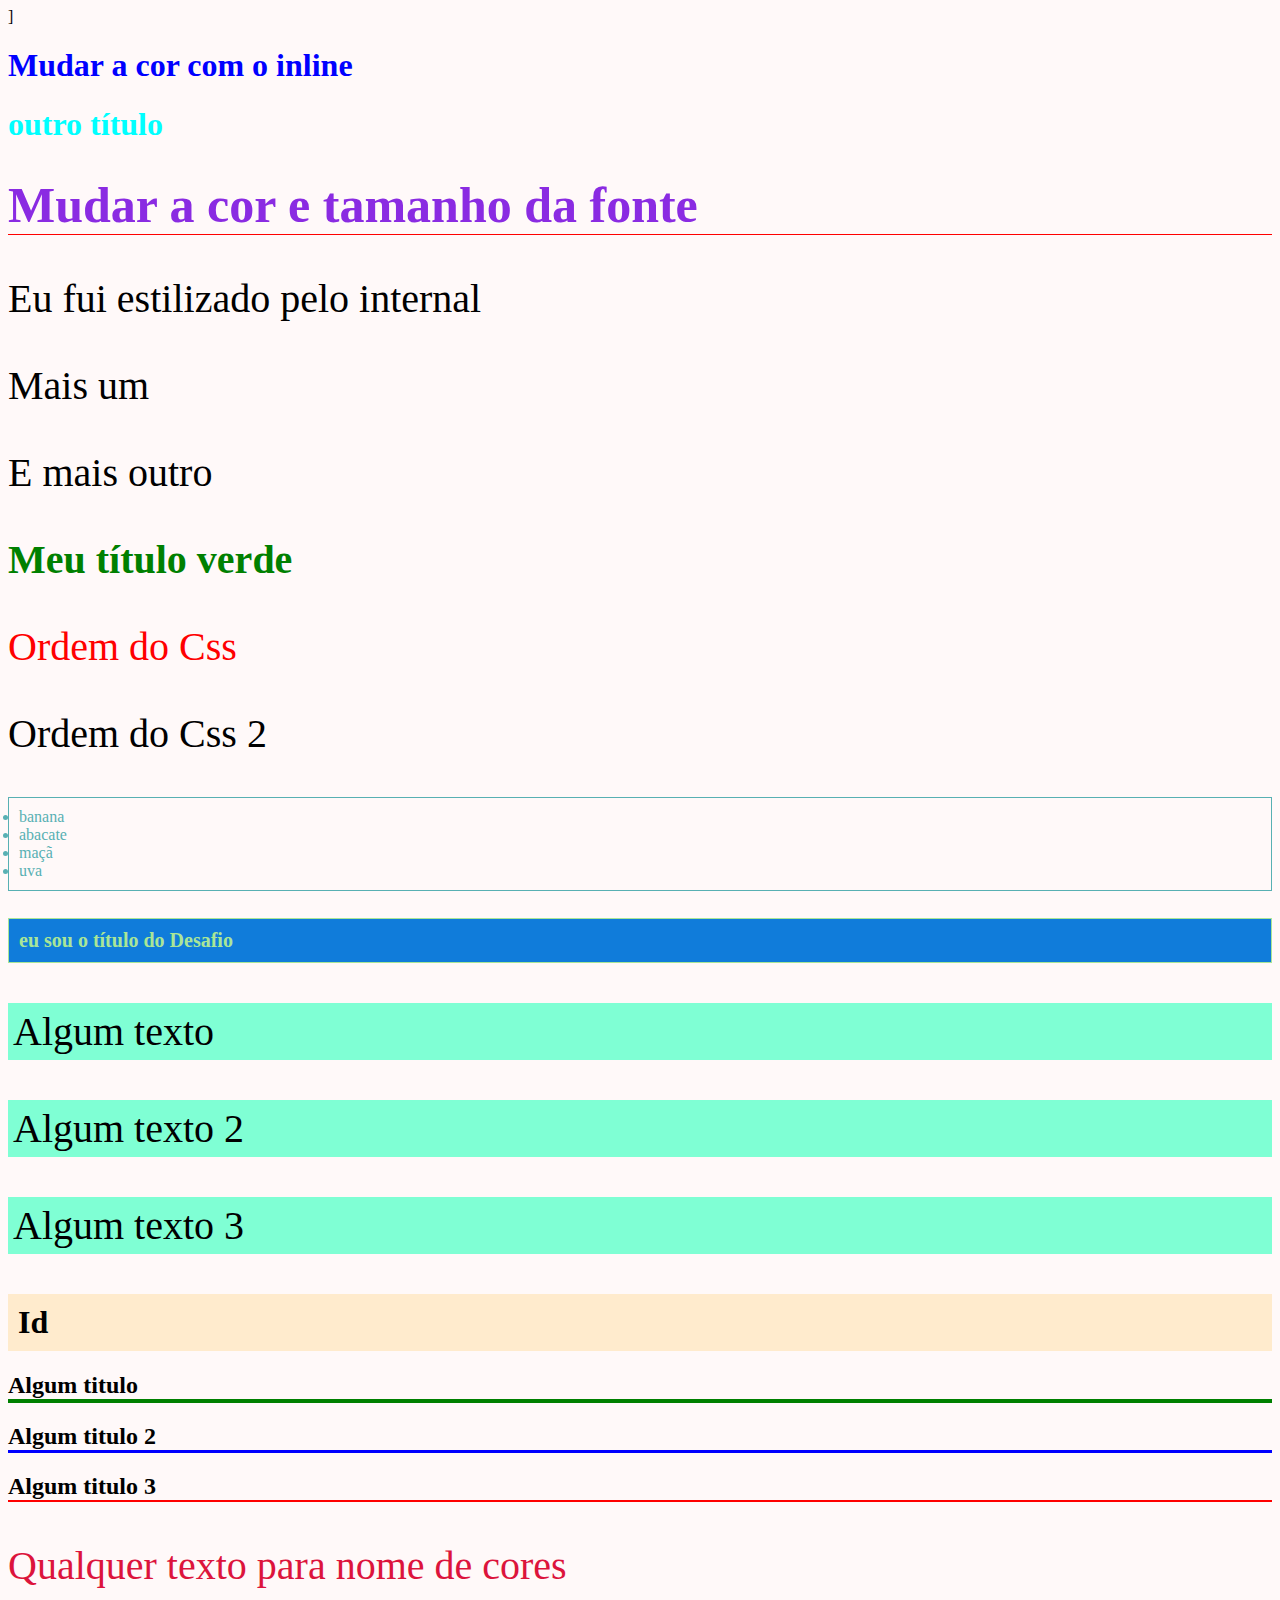
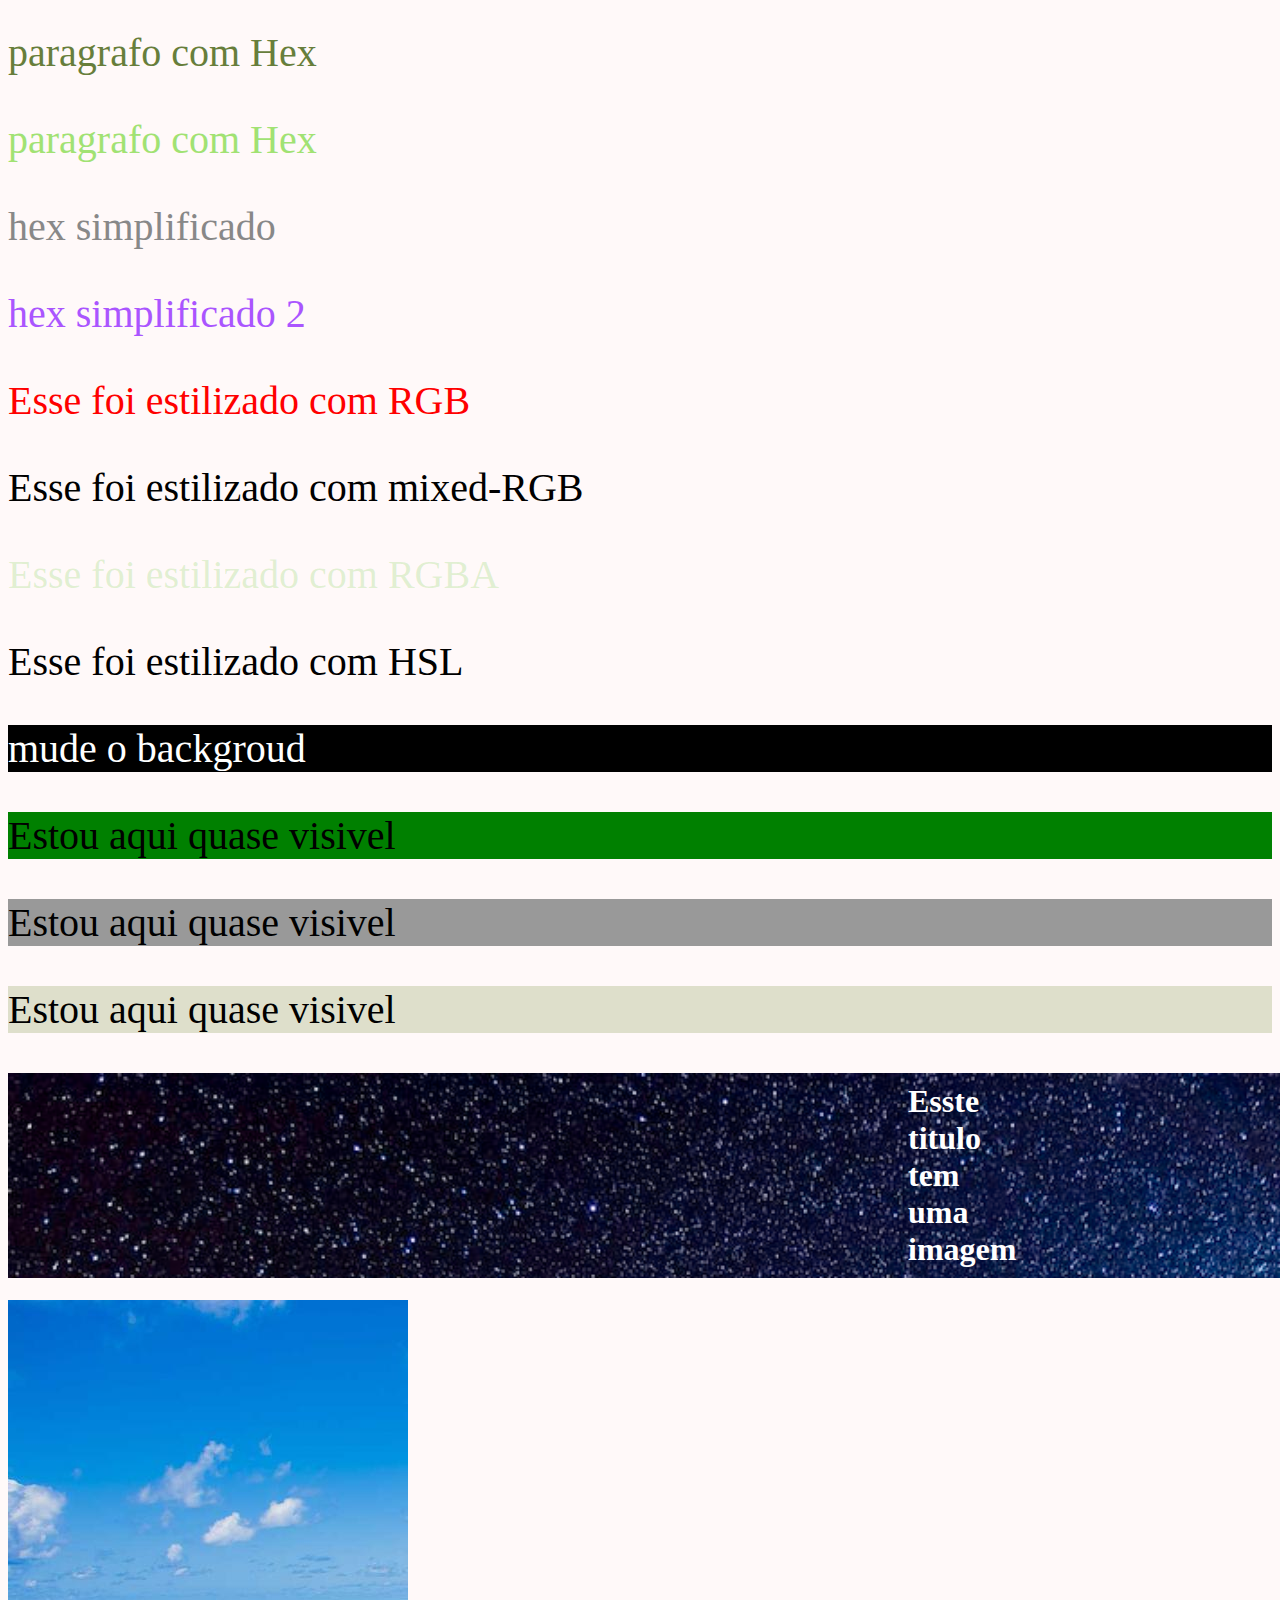
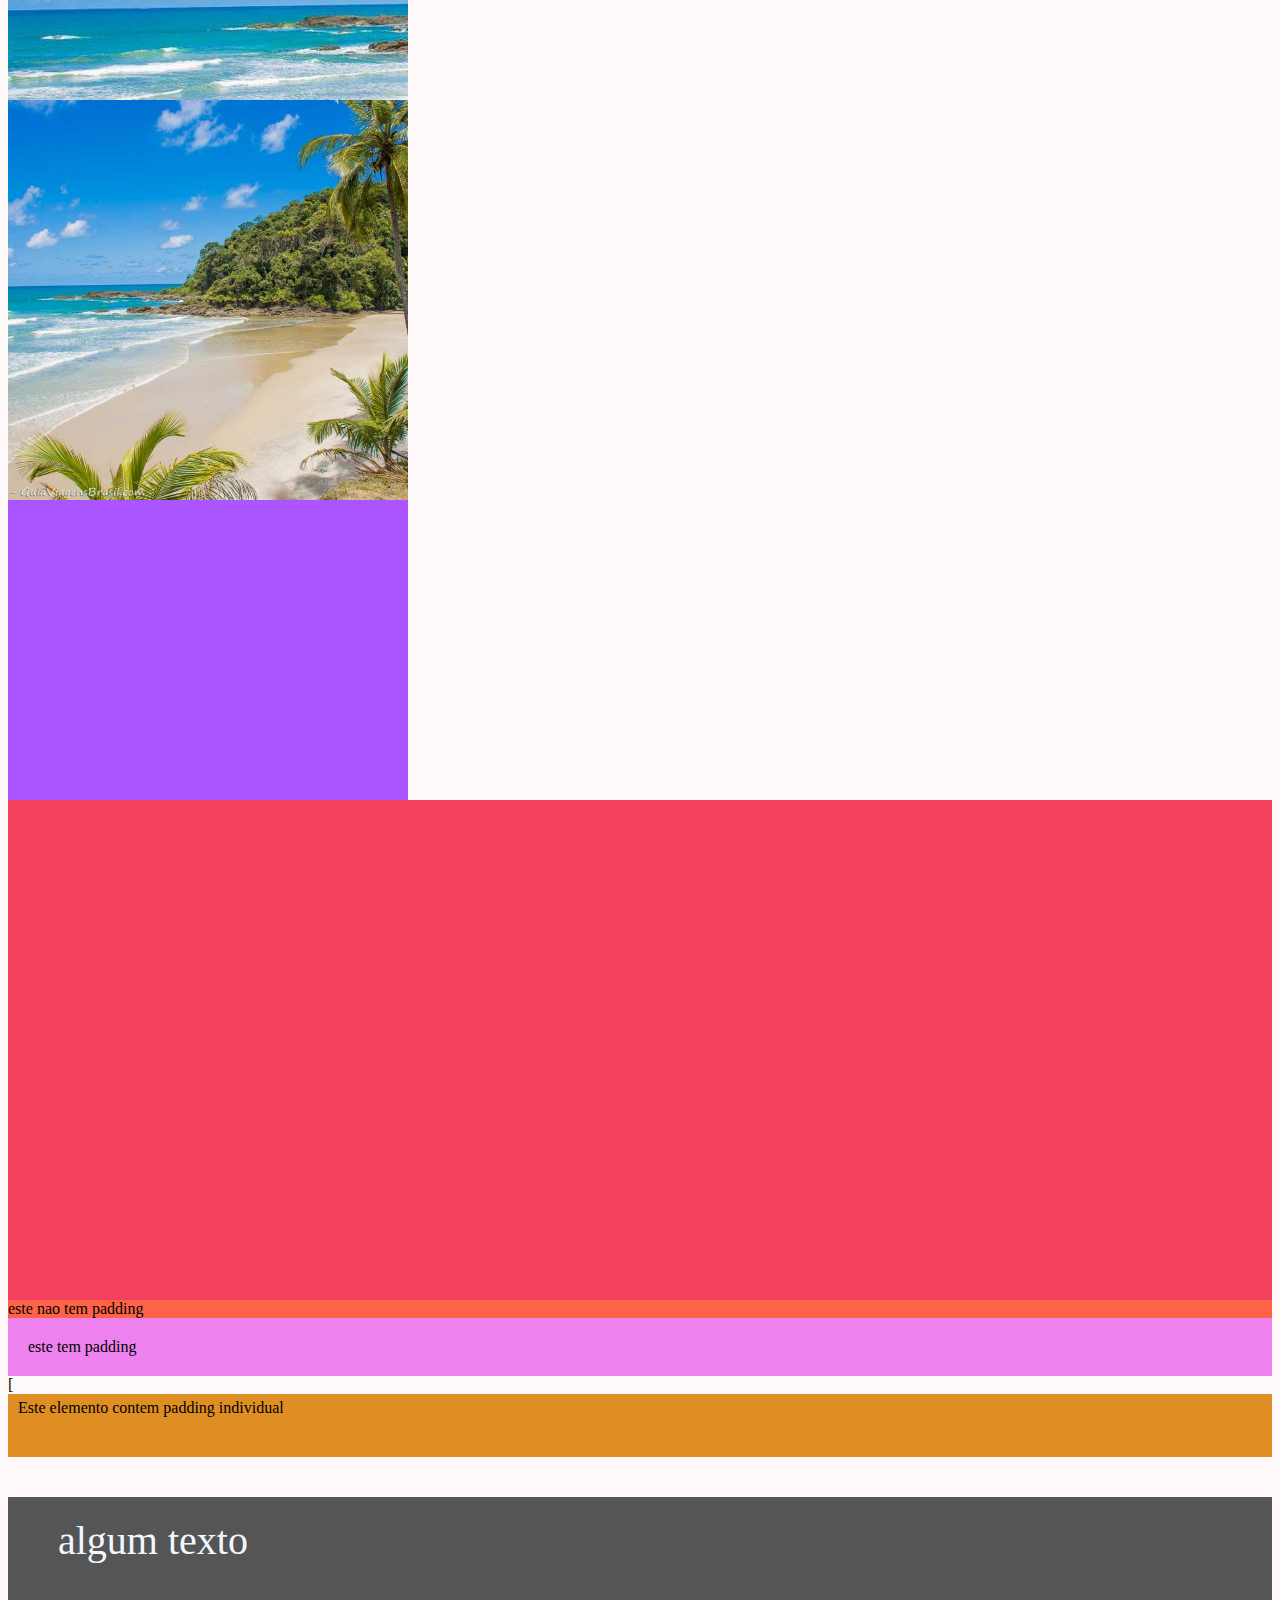
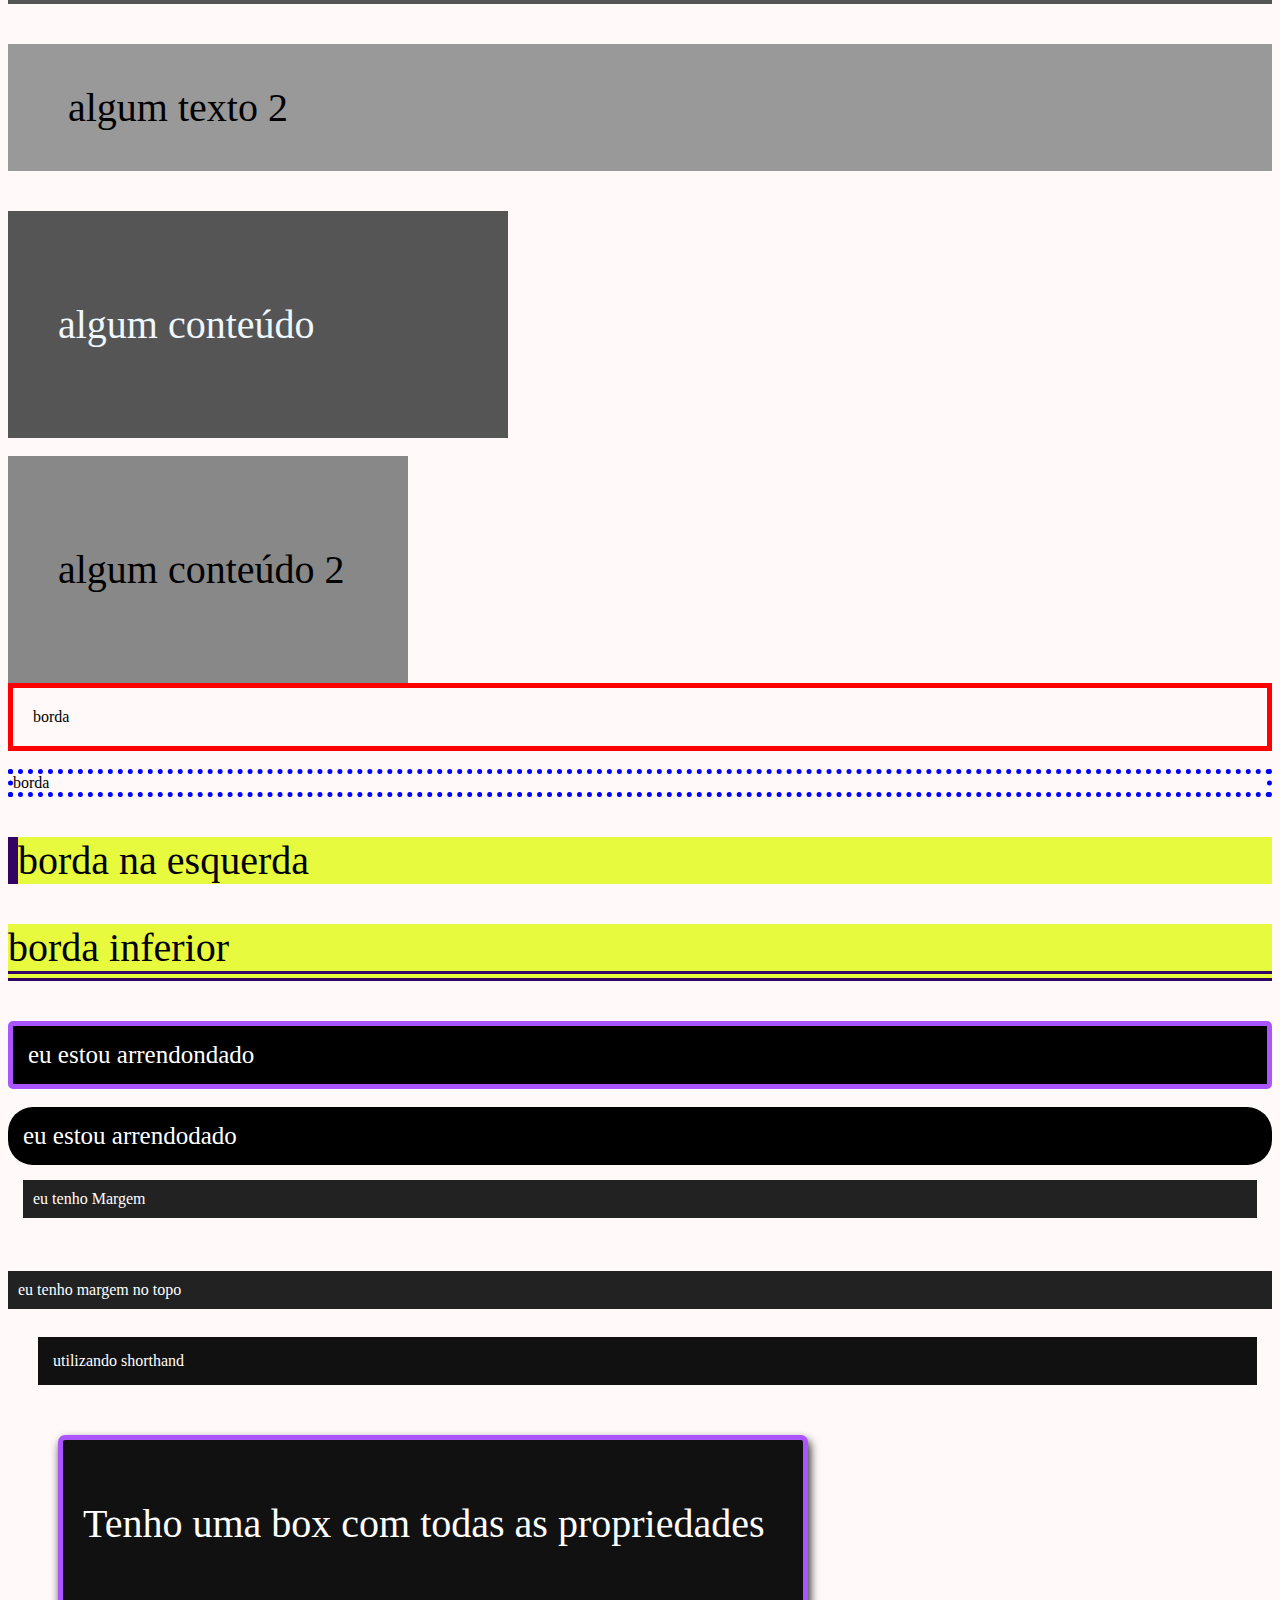
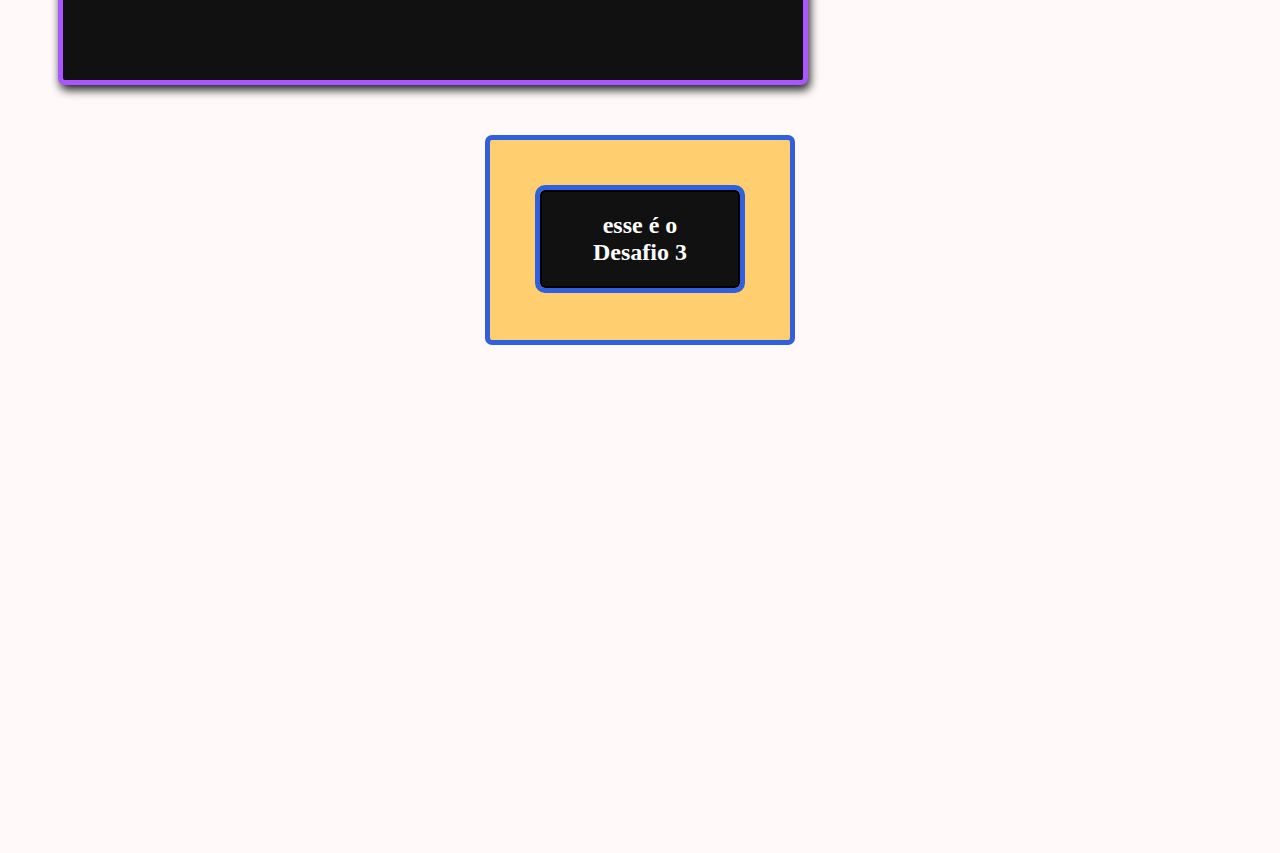
==== commit 91cbab77: "estudos e exercicio" ====
--- a/index.html
+++ b/index.html
@@ -1,157 +1,176 @@
 <!DOCTYPE html>
 <html lang="pt-br">
-  <head>
-    <meta charset="UTF-8" />
-    <meta name="viewport" content="width=device-width, initial-scale=1.0" />
+<head>
+    <meta charset="UTF-8"/>
+    <meta name="viewport" content="width=device-width, initial-scale=1.0"/>
     <title>css</title>]
     <link rel="stylesheet" href="3_CSS/list.css">
     <link rel="stylesheet" href="3_CSS/style.css">
     <link rel="stylesheet" href="3_CSS/titles.css">
 
     <style>
-      p {
-        font-size: 40px;
-      }
+        p {
+            font-size: 40px;
+        }
     </style>
-  </head>
-  <body>
-    <!--1-Inline CSS-->
-    <h1 style="color: blue">Mudar a cor com o inline</h1>
-    <h1 style="color: aqua">outro título</h1>
+</head>
+<body>
 
-    <!--2-Múltiplas regras-->
-    <h1
-      style="color: blueviolet; font-size: 50px; border-bottom: 1px solid red"
-    >
-      Mudar a cor e tamanho da fonte
-    </h1>
+<!--1-Inline CSS-->
+<h1 style="color: blue">Mudar a cor com o inline</h1>
+<h1 style="color: aqua">outro título</h1>
 
-    <!--3-internal css-->
-    <p>Eu fui estilizado pelo internal</p>
-    <p>Mais um</p>
-    <p>E mais outro</p>
+<!--2-Múltiplas regras-->
+<h1
+        style="color: blueviolet; font-size: 50px; border-bottom: 1px solid red"
+>
+    Mudar a cor e tamanho da fonte
+</h1>
 
-    <!--4- External CSS-->
-    <h3>Meu título verde</h3>
+<!--3-internal css-->
+<p>Eu fui estilizado pelo internal</p>
+<p>Mais um</p>
+<p>E mais outro</p>
 
-    <!--5- Ordem do css-->
-    <p style="color: red">Ordem do Css</p>
-    <p>Ordem do Css 2</p>
+<!--4- External CSS-->
+<h3>Meu título verde</h3>
 
-    <!--6- Multiplos Css-->
-    <ul>
-      <li>banana</li>
-      <li>abacate</li>
-      <li>maçã</li>
-      <li>uva</li>
-    </ul>
+<!--5- Ordem do css-->
+<p style="color: red">Ordem do Css</p>
+<p>Ordem do Css 2</p>
 
-    <!--7- Desafio 2-->
-    <h4>eu sou o título do Desafio</h4>
+<!--6- Multiplos Css-->
+<ul>
+    <li>banana</li>
+    <li>abacate</li>
+    <li>maçã</li>
+    <li>uva</li>
+</ul>
 
-    <!--8- Classes-->
-    <p class="paragraph">Algum texto</p>
-    <p class="paragraph">Algum texto 2</p>
-    <p class="paragraph">Algum texto 3</p>
+<!--7- Desafio 2-->
+<h4>eu sou o título do Desafio</h4>
 
-    <!--9- Id-->
-    <h1 id="exclusive">Id</h1>
+<!--8- Classes-->
+<p class="paragraph">Algum texto</p>
+<p class="paragraph">Algum texto 2</p>
+<p class="paragraph">Algum texto 3</p>
 
-    <!--10- multiplas regras, ordens do Css-->
-    <h2 id="algum-titulo" class="titulo">Algum titulo</h2>
-    <h2 class="titulo">Algum titulo 2</h2>
-    <h2>Algum titulo 3</h2>
+<!--9- Id-->
+<h1 id="exclusive">Id</h1>
 
-    <!--11- nome de cor-->
-    <p class="color-name">Qualquer texto para nome de cores</p>
+<!--10- multiplas regras, ordens do Css-->
+<h2 id="algum-titulo" class="titulo">Algum titulo</h2>
+<h2 class="titulo">Algum titulo 2</h2>
+<h2>Algum titulo 3</h2>
 
-    <!--12- hex-->
-    <p class="hex">paragrafo com Hex</p>
-    <p class="hex2">paragrafo com Hex</p>
+<!--11- nome de cor-->
+<p class="color-name">Qualquer texto para nome de cores</p>
 
-    <!--13- mais sobre Hex-->
-    <p class="simple-hex">hex simplificado</p>
-    <p class="simple-hex2">hex simplificado 2</p>
+<!--12- hex-->
+<p class="hex">paragrafo com Hex</p>
+<p class="hex2">paragrafo com Hex</p>
 
-    <!--14- rgb-->
-    <p class="rgb">Esse foi estilizado com RGB</p>
-    <p class="mixed-rgb">Esse foi estilizado com mixed-RGB</p>
+<!--13- mais sobre Hex-->
+<p class="simple-hex">hex simplificado</p>
+<p class="simple-hex2">hex simplificado 2</p>
 
-    <!--15- rgba-->
-    <p class="rgba">Esse foi estilizado com RGBA</p>
+<!--14- rgb-->
+<p class="rgb">Esse foi estilizado com RGB</p>
+<p class="mixed-rgb">Esse foi estilizado com mixed-RGB</p>
 
-    <!--16- hsl-->
-    <p class="hsl">Esse foi estilizado com HSL</p>
+<!--15- rgba-->
+<p class="rgba">Esse foi estilizado com RGBA</p>
 
-    <!--17- backgroud-color-->
-    <p class="bg">mude o backgroud</p>
+<!--16- hsl-->
+<p class="hsl">Esse foi estilizado com HSL</p>
 
-    <!--18- opacidade bg-->
-    <div class="bg-opacity">
-      <p>Estou aqui quase visivel</p>
-    </div>
+<!--17- backgroud-color-->
+<p class="bg">mude o backgroud</p>
 
-    <div class="bg-opacity-2">
-      <p>Estou aqui quase visivel</p>
-    </div>
+<!--18- opacidade bg-->
+<div class="bg-opacity">
+    <p>Estou aqui quase visivel</p>
+</div>
 
-    <!--19- rgba com opacidade -->
-    <div class="rgba-opacity">
-      <p>Estou aqui quase visivel</p>
-    </div>
+<div class="bg-opacity-2">
+    <p>Estou aqui quase visivel</p>
+</div>
 
-    <!--20- bg image-->
-    <h1 class="bg-image">Esste titulo tem uma imagem</h1>
+<!--19- rgba com opacidade -->
+<div class="rgba-opacity">
+    <p>Estou aqui quase visivel</p>
+</div>
 
-    <!--21- centralizar img de bg-->
-    <div class="not-centered-bg"></div>
+<!--20- bg image-->
+<h1 class="bg-image">Esste titulo tem uma imagem</h1>
 
-    <div class="centered-bg"></div>
+<!--21- centralizar img de bg-->
+<div class="not-centered-bg"></div>
 
-    <!--22- largura e altura-->
-    <div class="height-width"></div>
-    <div class="height-width-2"></div>
+<div class="centered-bg"></div>
 
-    <!--23- padding espaçamento interno da box-->
-    <div class="not-padding">este nao tem padding</div>
-    <div class="yes-padding">este tem padding</div>
+<!--22- largura e altura-->
+<div class="height-width"></div>
+<div class="height-width-2"></div>
 
-    [<!--24- padding individual-->
-    <div class="padding-individual">
-      Este elemento contem padding individual
-    </div>
+<!--23- padding espaçamento interno da box-->
+<div class="not-padding">este nao tem padding</div>
+<div class="yes-padding">este tem padding</div>
 
-    <!--25- shorthand padding-->
-    <p class="shorthand">algum texto</p>
-    <p class="shorthand-2">algum texto 2</p>
+[<!--24- padding individual-->
+<div class="padding-individual">
+    Este elemento contem padding individual
+</div>
 
-    <!--26- padding com width-->
-    <div class="without-border-box">
-      <p>algum conteúdo</p>
-    </div>
-    <br />
-    <div class="border-box">
-      <p>algum conteúdo 2</p>
-    </div>
-    <!--27- Bordas-->
-    <div class="border">borda</div>
-    <br>
-    <div class="border-2">borda</div>
+<!--25- shorthand padding-->
+<p class="shorthand">algum texto</p>
+<p class="shorthand-2">algum texto 2</p>
 
-    <!--28- Bordas individual-->
-    <p class="border-left">borda na esquerda</p>
-    <p class="border-bottom">borda inferior</p>
+<!--26- padding com width-->
+<div class="without-border-box">
+    <p>algum conteúdo</p>
+</div>
+<br/>
+<div class="border-box">
+    <p>algum conteúdo 2</p>
+</div>
 
-    <!--29- Borda arrendondada border-radius-->
-    <div class="rouded-p">eu estou arrendondado</div>
-    <br>
-    <div class="rouded-p-2">eu estou arrendodado</div>
+<!--27- Bordas-->
+<div class="border">borda</div>
+<br>
+<div class="border-2">borda</div>
 
-    <!--30- Margem -->
-    <div class="margin">eu tenho Margem</div>
-    <br>
-    <div class="margin-top">eu tenho margem no topo</div>
-    <br>
-    <div class="margin-shorthand">utilizando shorthand</div>
-  </body>
+<!--28- Bordas individual-->
+<p class="border-left">borda na esquerda</p>
+<p class="border-bottom">borda inferior</p>
+
+<!--29- Borda arrendondada border-radius-->
+<div class="rouded-p">eu estou arrendondado</div>
+<br>
+<div class="rouded-p-2">eu estou arrendodado</div>
+
+<!--30- Margem -->
+<div class="margin">eu tenho Margem</div>
+<br>
+<div class="margin-top">eu tenho margem no topo</div>
+<br>
+<div class="margin-shorthand">utilizando shorthand</div>
+
+<!--31- box model -->
+<div class="box-model">
+    <p>Tenho uma box com todas as propriedades</p>
+</div>
+
+<!--desafio 3-->
+<!--1.criar um elemento que tenha todas as regras de box model;-->
+<!--2.Tente inserir diferentes cores, para destacar as áreas;-->
+<!--3.Insira um texto no elemento com a tag h2;-->
+<!--4.Mudar a cor de fundo do texto;-->
+<!--5.O elemento do box model deve ter um id, no texto uma classe;-->
+<!--6.Adicionar uma regra chamada outline, com o mesmo valor da propriedade border, apenas com a cor diferente;-->
+
+<div id="desf">
+    <h2 class="desafio-3">esse é o Desafio 3</h2>
+</div>
+</body>
 </html>
--- a/3_CSS/style.css
+++ b/3_CSS/style.css
@@ -1,12 +1,12 @@
 /*4 external Css*/
 body {
-  padding-bottom: 500px;
-  background-color: rgb(255, 249, 249);
+    padding-bottom: 500px;
+    background-color: rgb(255, 249, 249);
 }
 
 h3 {
-  color: green;
-  font-size: 40px;
+    color: green;
+    font-size: 40px;
 }
 
 /*p{
@@ -18,224 +18,266 @@
 /* classes */
 
 .paragraph {
-  background-color: aquamarine;
-  color: black;
-  padding: 5px;
+    background-color: aquamarine;
+    color: black;
+    padding: 5px;
 }
 
 #exclusive {
-  background-color: blanchedalmond;
-  color: black;
-  padding: 10px;
+    background-color: blanchedalmond;
+    color: black;
+    padding: 10px;
 }
 
 h2 {
-  border-bottom: 2px solid red;
+    border-bottom: 2px solid red;
 }
 
 .titulo {
-  border-bottom: 3px solid blue;
+    border-bottom: 3px solid blue;
 }
 
 #algum-titulo {
-  border-bottom: 4px solid green;
+    border-bottom: 4px solid green;
 }
 
 .color-name {
-  color: crimson;
+    color: crimson;
 }
 
 .hex {
-  color: #677e3b;
+    color: #677e3b;
 }
 
 .hex2 {
-  color: #a1e273;
+    color: #a1e273;
 }
 
 .simple-hex {
-  color: #888;
+    color: #888;
 }
 
 .simple-hex2 {
-  color: #a5f;
+    color: #a5f;
 }
 
 /*RGB*/
 .rgb {
-  color: rgb(255, 0, 0);
+    color: rgb(255, 0, 0);
 }
 
 .rgb-mixed {
-  color: rgb(199, 21, 47);
+    color: rgb(199, 21, 47);
 }
 
 /*RGBA*/
 .rgba {
-  color: rgba(100, 199, 45, 0.2);
+    color: rgba(100, 199, 45, 0.2);
 }
 
 /*HSL*/
 .hsl {
-  color: rgba(201, 85%, 48%);
+    color: rgba(201, 85%, 48%);
 }
 
 /*Backgroud*/
 .bg {
-  background-color: black;
-  color: rgb(255, 255, 255);
+    background-color: black;
+    color: rgb(255, 255, 255);
 }
 
 /*Backgroud opacity*/
 .bg-opacity {
-  background-color: green;
-  opacity: 0, 2;
+    background-color: green;
+    opacity: 0, 2;
 }
 
 .bg-opacity-2 {
-  background-color: #999;
-  color: rgb(0, 0, 0);
-  opacity: 0, 8;
+    background-color: #999;
+    color: rgb(0, 0, 0);
+    opacity: 0, 8;
 }
 
 /*rgba com opacidade*/
 .rgba-opacity {
-  background-color: rgba(90, 120, 20, 0.2);
-  color: black;
+    background-color: rgba(90, 120, 20, 0.2);
+    color: black;
 }
 
 /*BG image*/
 .bg-image {
-  background-image: url(img/photo-1538370965046-79c0d6907d47.jpg);
-  color: #fff;
-  padding: 10px 900px;
-  background-size: cover;
+    background-image: url(img/photo-1538370965046-79c0d6907d47.jpg);
+    color: #fff;
+    padding: 10px 900px;
+    background-size: cover;
 }
 
 /*centralizando bg image*/
 .not-centered-bg,
 .centered-bg {
-  height: 400px;
-  width: 400px;
-  background-image: url(img/Imagem\ do\ mar\ calma\ e\ belo\ da\ Praia\ da\ Engenhoca-Itacaré-Bahia-BA.jpg);
+    height: 400px;
+    width: 400px;
+    background-image: url(img/Imagem\ do\ mar\ calma\ e\ belo\ da\ Praia\ da\ Engenhoca-Itacaré-Bahia-BA.jpg);
 }
 
 .centered-bg {
-  background-position: center;
-  background-size: cover;
+    background-position: center;
+    background-size: cover;
 }
 
 /*largura e altura*/
 .height-width {
-  background-color: #a5f;
-  height: 300px;
-  width: 400px;
+    background-color: #a5f;
+    height: 300px;
+    width: 400px;
 }
 
 .height-width-2 {
-  background-color: rgb(243, 64, 94);
-  height: 500px;
+    background-color: rgb(243, 64, 94);
+    height: 500px;
 }
 
 /*padding*/
 .not-padding {
-  background-color: tomato;
+    background-color: tomato;
 }
 
 .yes-padding {
-  padding: 20px;
-  background-color: violet;
+    padding: 20px;
+    background-color: violet;
 }
 
 /*padding individual*/
 .padding-individual {
-  background-color: rgb(223, 142, 36);
-  padding-top: 5px;
-  padding-left: 10px;
-  padding-right: 20px;
-  padding-bottom: 40px;
+    background-color: rgb(223, 142, 36);
+    padding-top: 5px;
+    padding-left: 10px;
+    padding-right: 20px;
+    padding-bottom: 40px;
 }
 
 /*shorthand padding*/
 .shorthand {
-  background-color: #555;
-  color: aliceblue;
-  padding: 20px 30px 40px 50px;
+    background-color: #555;
+    color: aliceblue;
+    padding: 20px 30px 40px 50px;
 }
 
 .shorthand-2 {
-  background-color: #999;
-  padding: 40px 60px;
+    background-color: #999;
+    padding: 40px 60px;
 }
 
 /*padding com width*/
 .without-border-box {
-  background-color: #555;
-  color: aliceblue;
-  width: 400px;
-  padding: 50px;
+    background-color: #555;
+    color: aliceblue;
+    width: 400px;
+    padding: 50px;
 }
 
 .border-box {
-  background-color: #888;
-  color: alicebluez;
-  width: 400px;
-  padding: 50px;
-  box-sizing: border-box;
-}
+    background-color: #888;
+    color: alicebluez;
+    width: 400px;
+    padding: 50px;
+    box-sizing: border-box;
+}
+
 /*borda*/
 .border {
-  border: 5px solid red;
-  padding: 20px;
-}
+    border: 5px solid red;
+    padding: 20px;
+}
+
 .border-2 {
-  border: 5px dotted blue;
+    border: 5px dotted blue;
 }
 
 /*bordas individuais*/
 .border-left {
-  border-left: 10px solid rgb(51, 4, 99);
-  background-color: #e1fa00c0;
-}
+    border-left: 10px solid rgb(51, 4, 99);
+    background-color: #e1fa00c0;
+}
+
 .border-bottom {
-  border-bottom: 10px double rgb(51, 4, 99);
-  background-color: #e1fa00c0;
+    border-bottom: 10px double rgb(51, 4, 99);
+    background-color: #e1fa00c0;
 }
 
 /*Borda arrendondada*/
 .rouded-p {
-  background: black;
-  color: white;
-  font-size: 25px;
-  border: 5px solid #aa55ff;
-  border-radius: 5px;
-  padding: 15px;
-}
+    background: black;
+    color: white;
+    font-size: 25px;
+    border: 5px solid #aa55ff;
+    border-radius: 5px;
+    padding: 15px;
+}
+
 .rouded-p-2 {
-  background: black;
-  color: white;
-  font-size: 25px;
-  border-radius: 25px;
-  padding: 15px;
+    background: black;
+    color: white;
+    font-size: 25px;
+    border-radius: 25px;
+    padding: 15px;
 }
 
 /*margem*/
 .margin {
-background-color: #222;
-color: #fff;
-margin: 15px;
-padding: 10px;
-}
-
-.margin-top{
     background-color: #222;
+    color: #fff;
+    margin: 15px;
+    padding: 10px;
+}
+
+.margin-top {
+    background-color: #222;
     color: white;
     margin-top: 20px;
     padding: 10px;
 }
-.margin-shorthand{
+
+.margin-shorthand {
     background-color: #111;
     color: #fff;
     padding: 15px;
     margin: 10px 15px 20px 30px;
-}+}
+
+/*box-model*/
+.box-model {
+    background-color: #111111;
+    color: white;
+    border-radius: 7px;
+    border: solid 5px #aa55ff;
+    padding: 20px;
+    width: 700px;
+    height: 200px;
+    margin: 50px;
+    box-shadow: #222222 2px 5px 10px;
+}
+
+/*desafio 3*/
+
+#desf {
+    background-color: rgba(255, 197, 80, 0.82);
+    margin: auto;
+    width: 200px;
+    height: 100px;
+    border: solid 5px #3060e0;
+    border-radius: 7px;
+    padding: 50px;
+}
+
+#desf .desafio-3 {
+    background-color: #111;
+    color: white;
+    padding: 10px;
+    border-radius: 5px;
+    border: 2px solid black;
+    outline: #3060e0 solid 5px;
+    margin: auto;
+    padding: 20px;
+    text-align: center;
+}
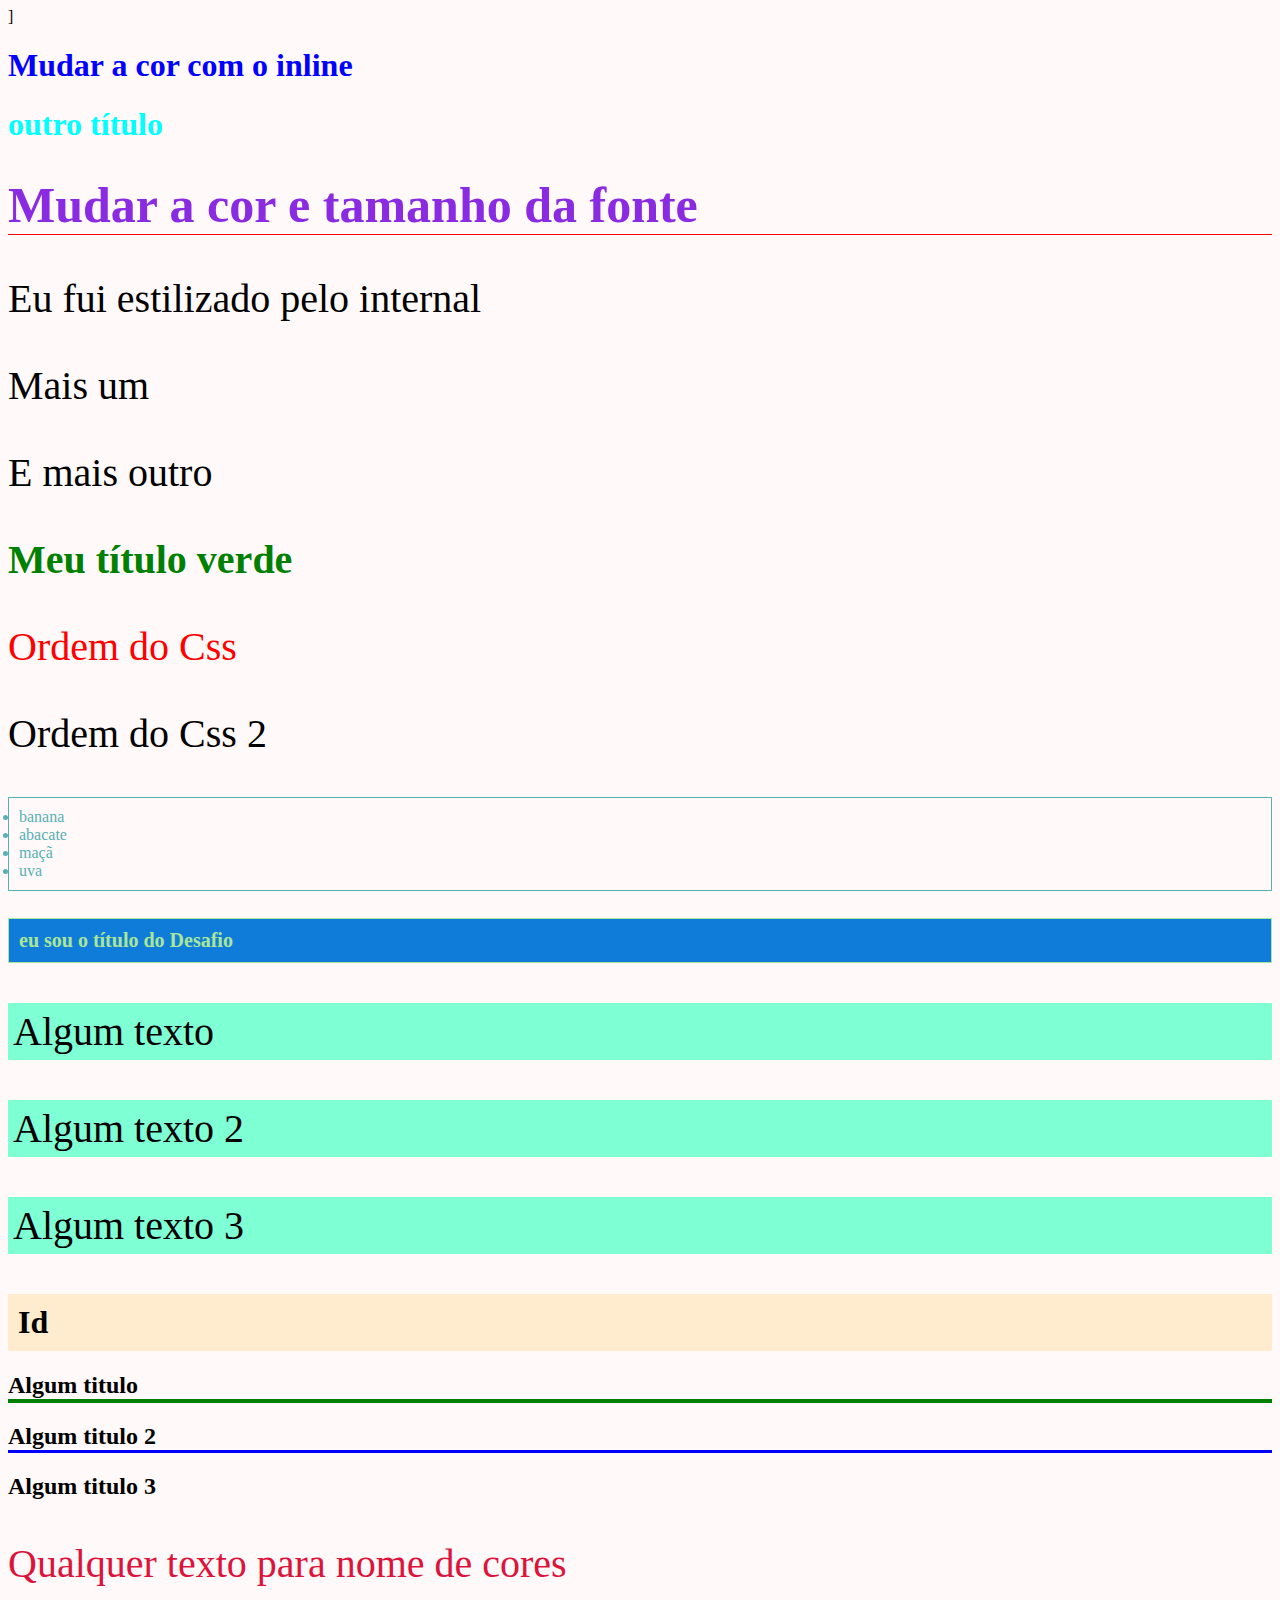
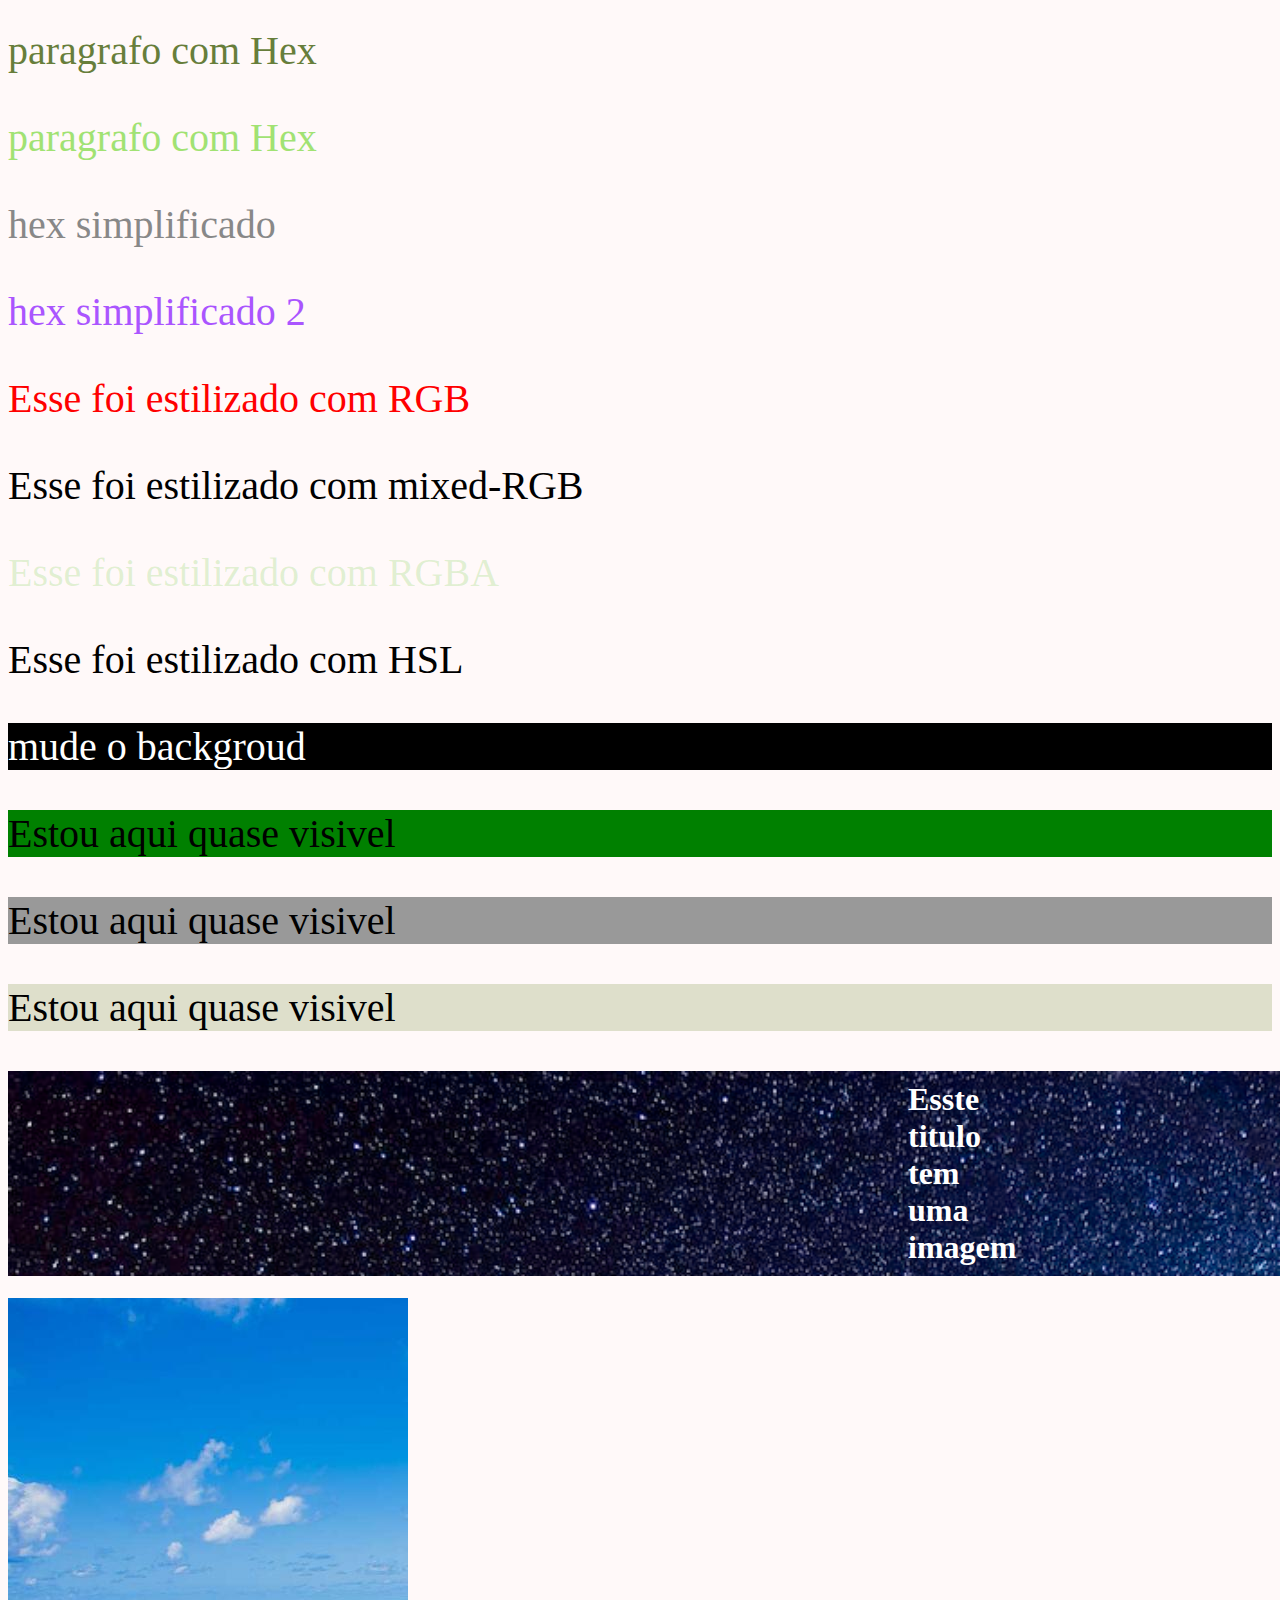
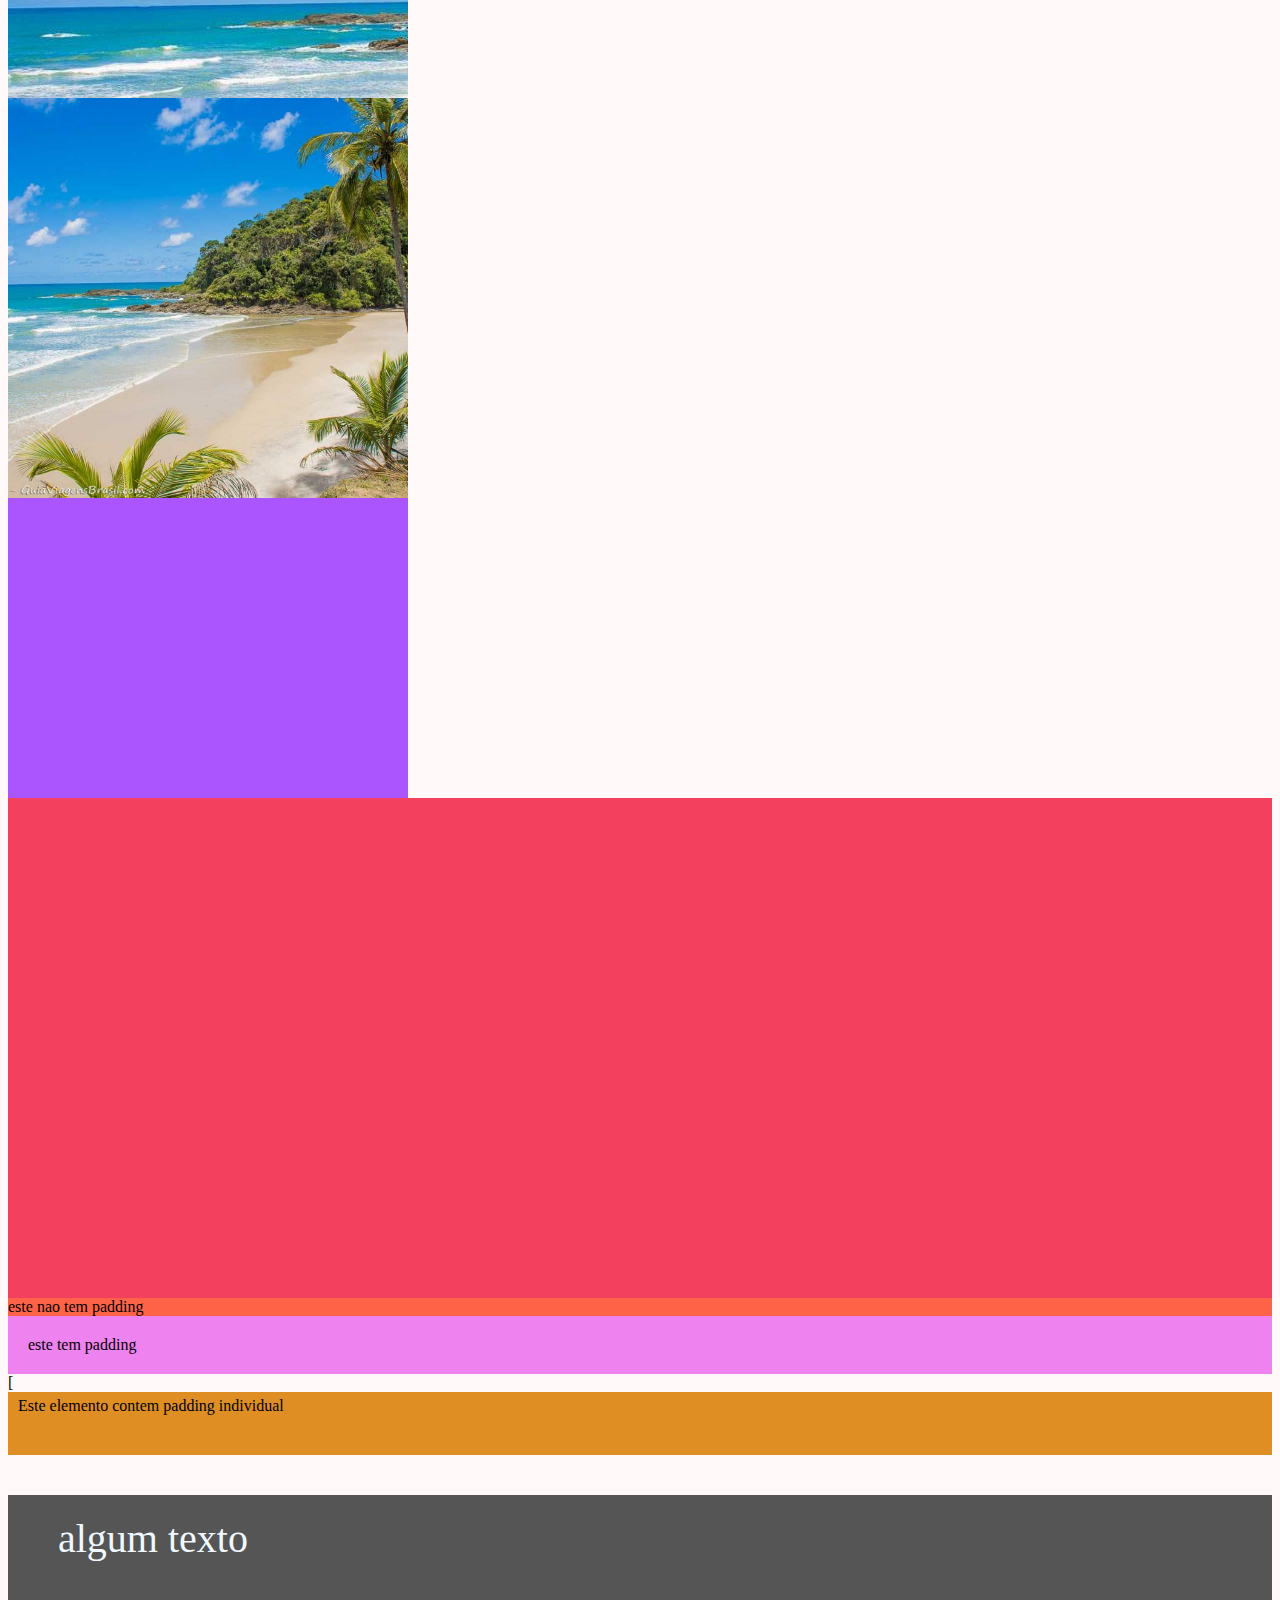
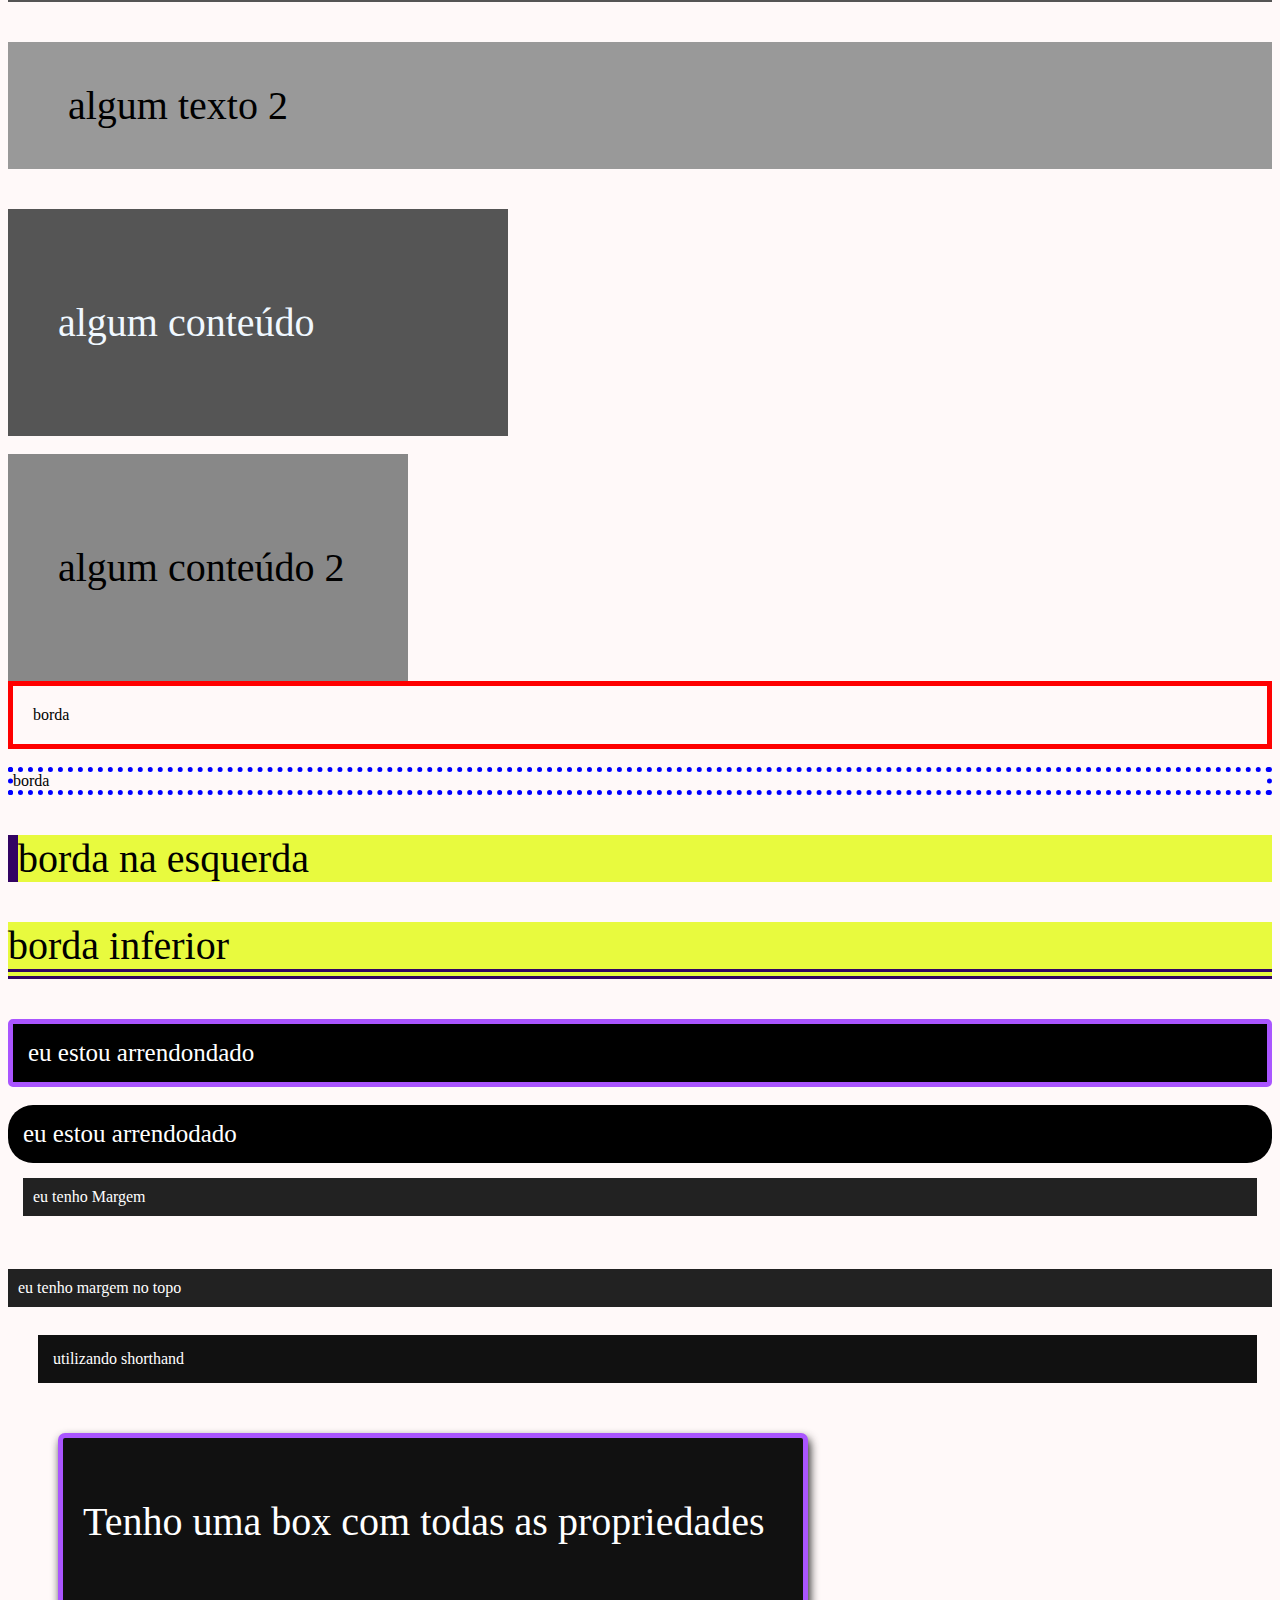
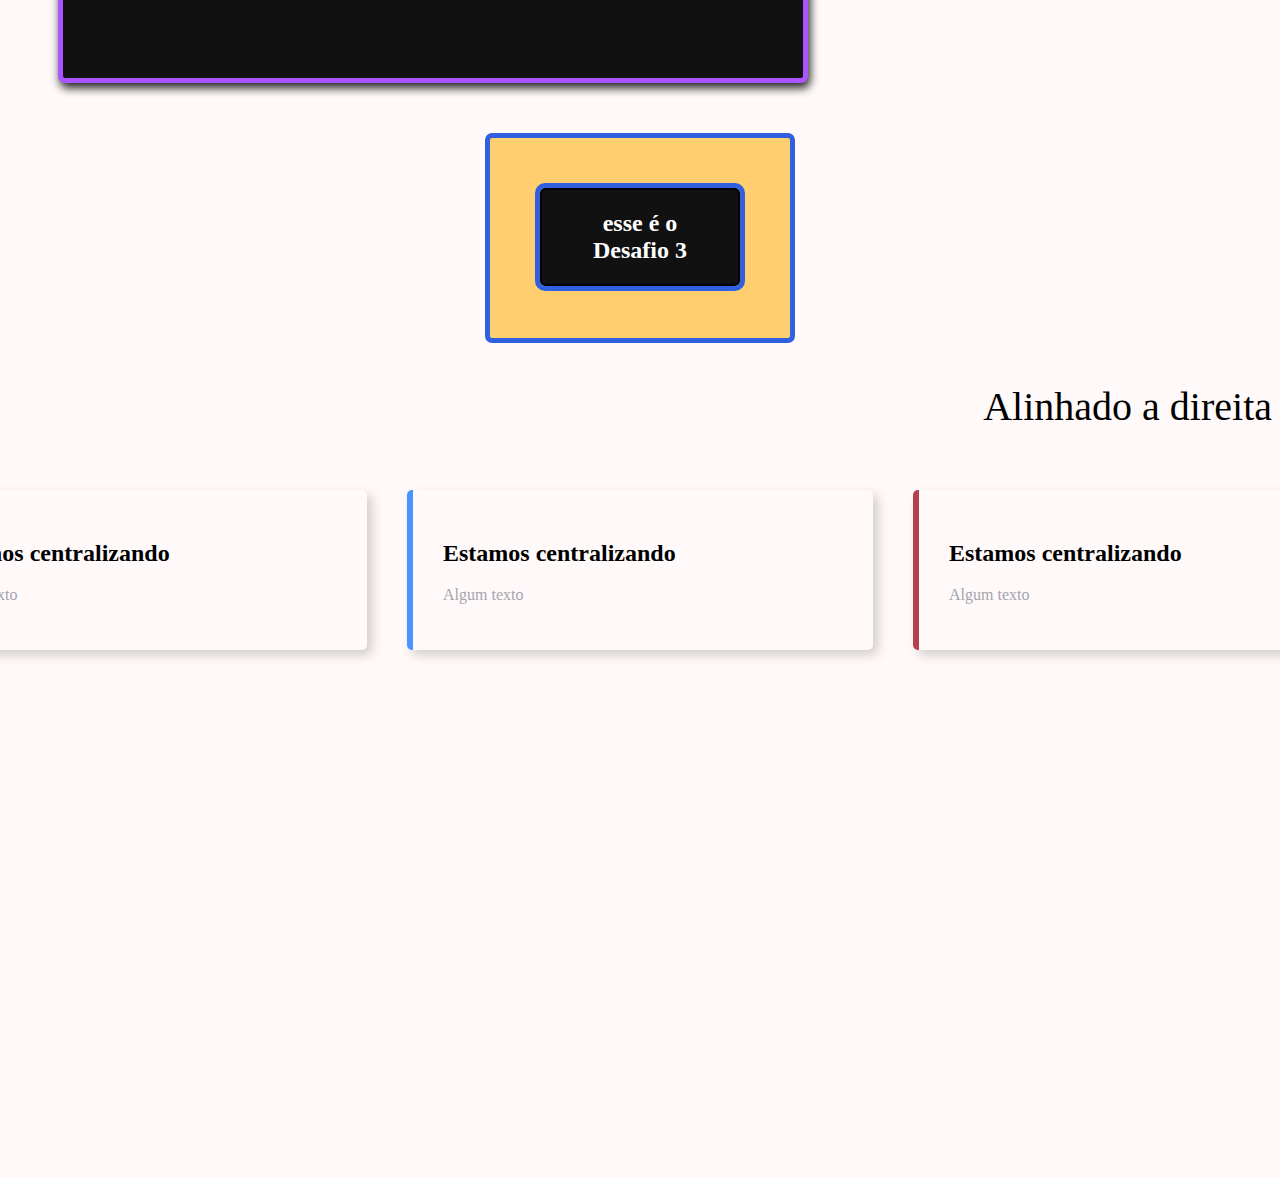
==== commit 23dc6bbe: "text alignment e treino" ====
--- a/index.html
+++ b/index.html
@@ -172,5 +172,34 @@
 <div id="desf">
     <h2 class="desafio-3">esse é o Desafio 3</h2>
 </div>
+
+<!--32- text alignment -->
+<p class="text-aligned">Alinhado a direita</p>
+
+<!--treino -->   
+    <div class="cards">
+        <div class="container-green">
+            <div class="container green">
+                <h2>Estamos centralizando </h2>
+                <p>Algum texto</p>
+            </div>
+        </div>
+    
+        <div class="container-blue">
+            <div class="container blue">
+                <h2>Estamos centralizando </h2>
+                <p>Algum texto</p>
+            </div>
+        </div>
+    
+        <div class="container-red">
+            <div class="container red">
+                <h2>Estamos centralizando </h2>
+                <p>Algum texto</p>
+            </div>
+        </div>
+    </div>
+
+   
 </body>
 </html>
--- a/3_CSS/style.css
+++ b/3_CSS/style.css
@@ -29,9 +29,9 @@
     padding: 10px;
 }
 
-h2 {
+/*h2 {
     border-bottom: 2px solid red;
-}
+}*/
 
 .titulo {
     border-bottom: 3px solid blue;
@@ -281,3 +281,45 @@
     padding: 20px;
     text-align: center;
 }
+
+/*text alignment*/
+.text-aligned {
+    text-align: right;
+}
+
+/*treino*/
+.cards {
+    display: flex;
+    justify-content: center;
+    align-items: center;
+}
+
+.container {
+    border-radius: 5px;
+    box-shadow: 5px 5px 11px 0px rgba(50, 50, 50, 0.22);
+    padding: 30px;
+    margin: 20px;
+    width: 400px;
+    transition: all 0.3s ease-out;
+}
+
+.container:hover {
+    transform: translateY(-5px);
+    cursor: pointer;
+}
+
+.container p {
+    color: #a3a5ae;
+    font-size: 16px;
+}
+.blue {
+    border-left: 6px solid #4895ff;
+  }
+   
+  .green {
+    border-left: 6px solid #3bb54a;
+  }
+   
+  .red {
+    border-left: 6px solid #b3404a;
+  }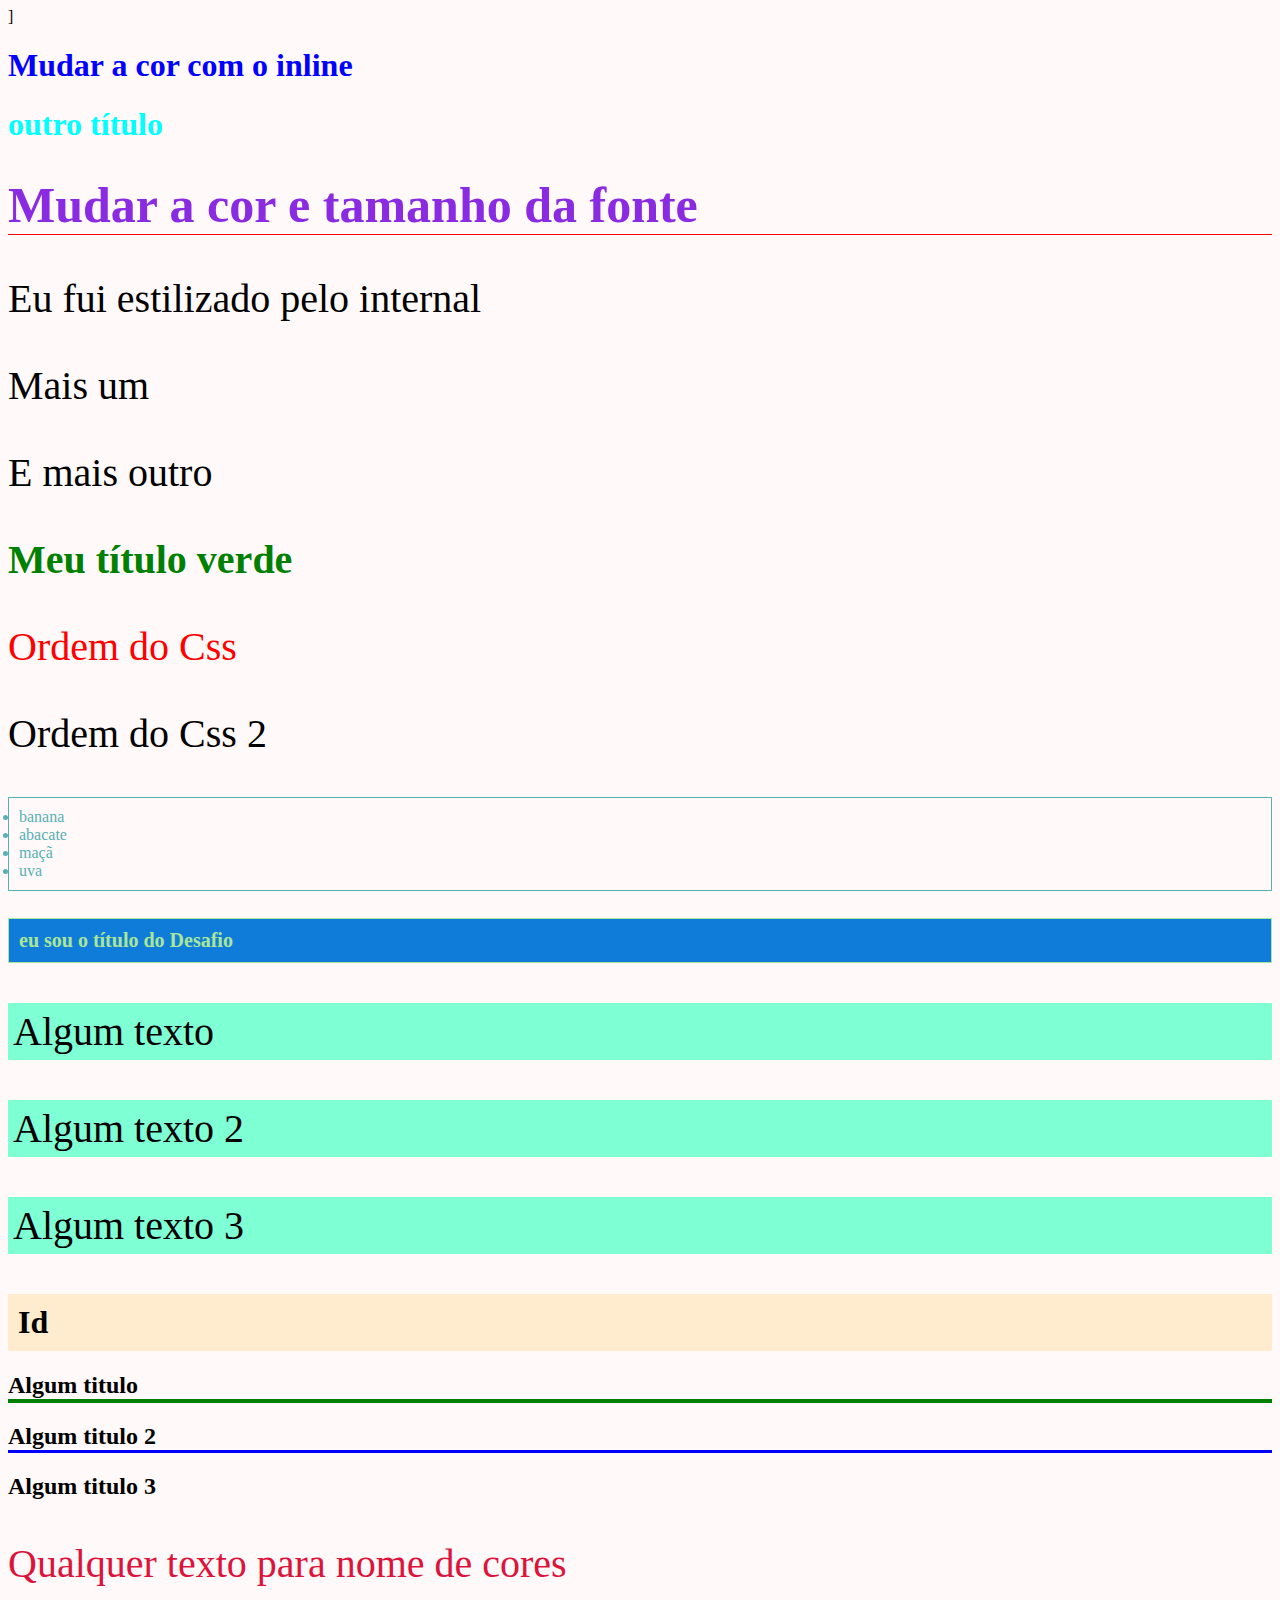
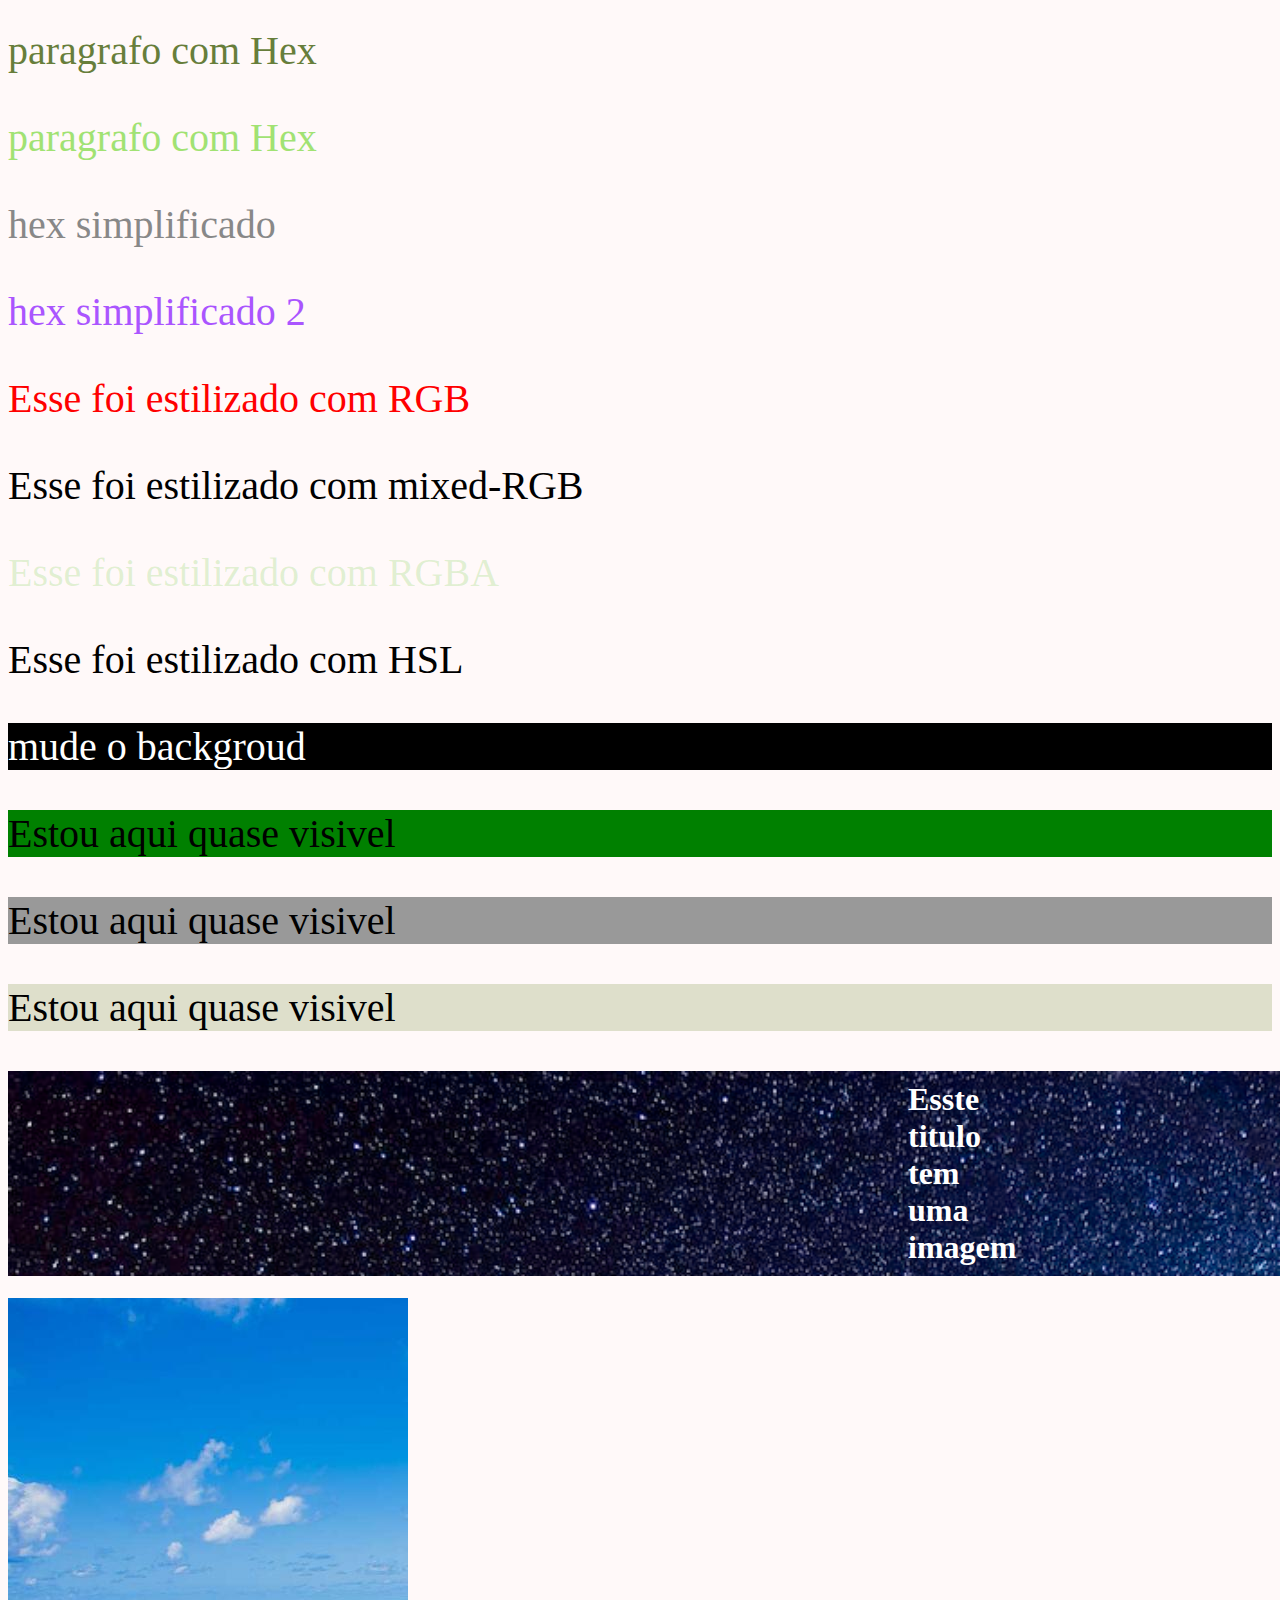
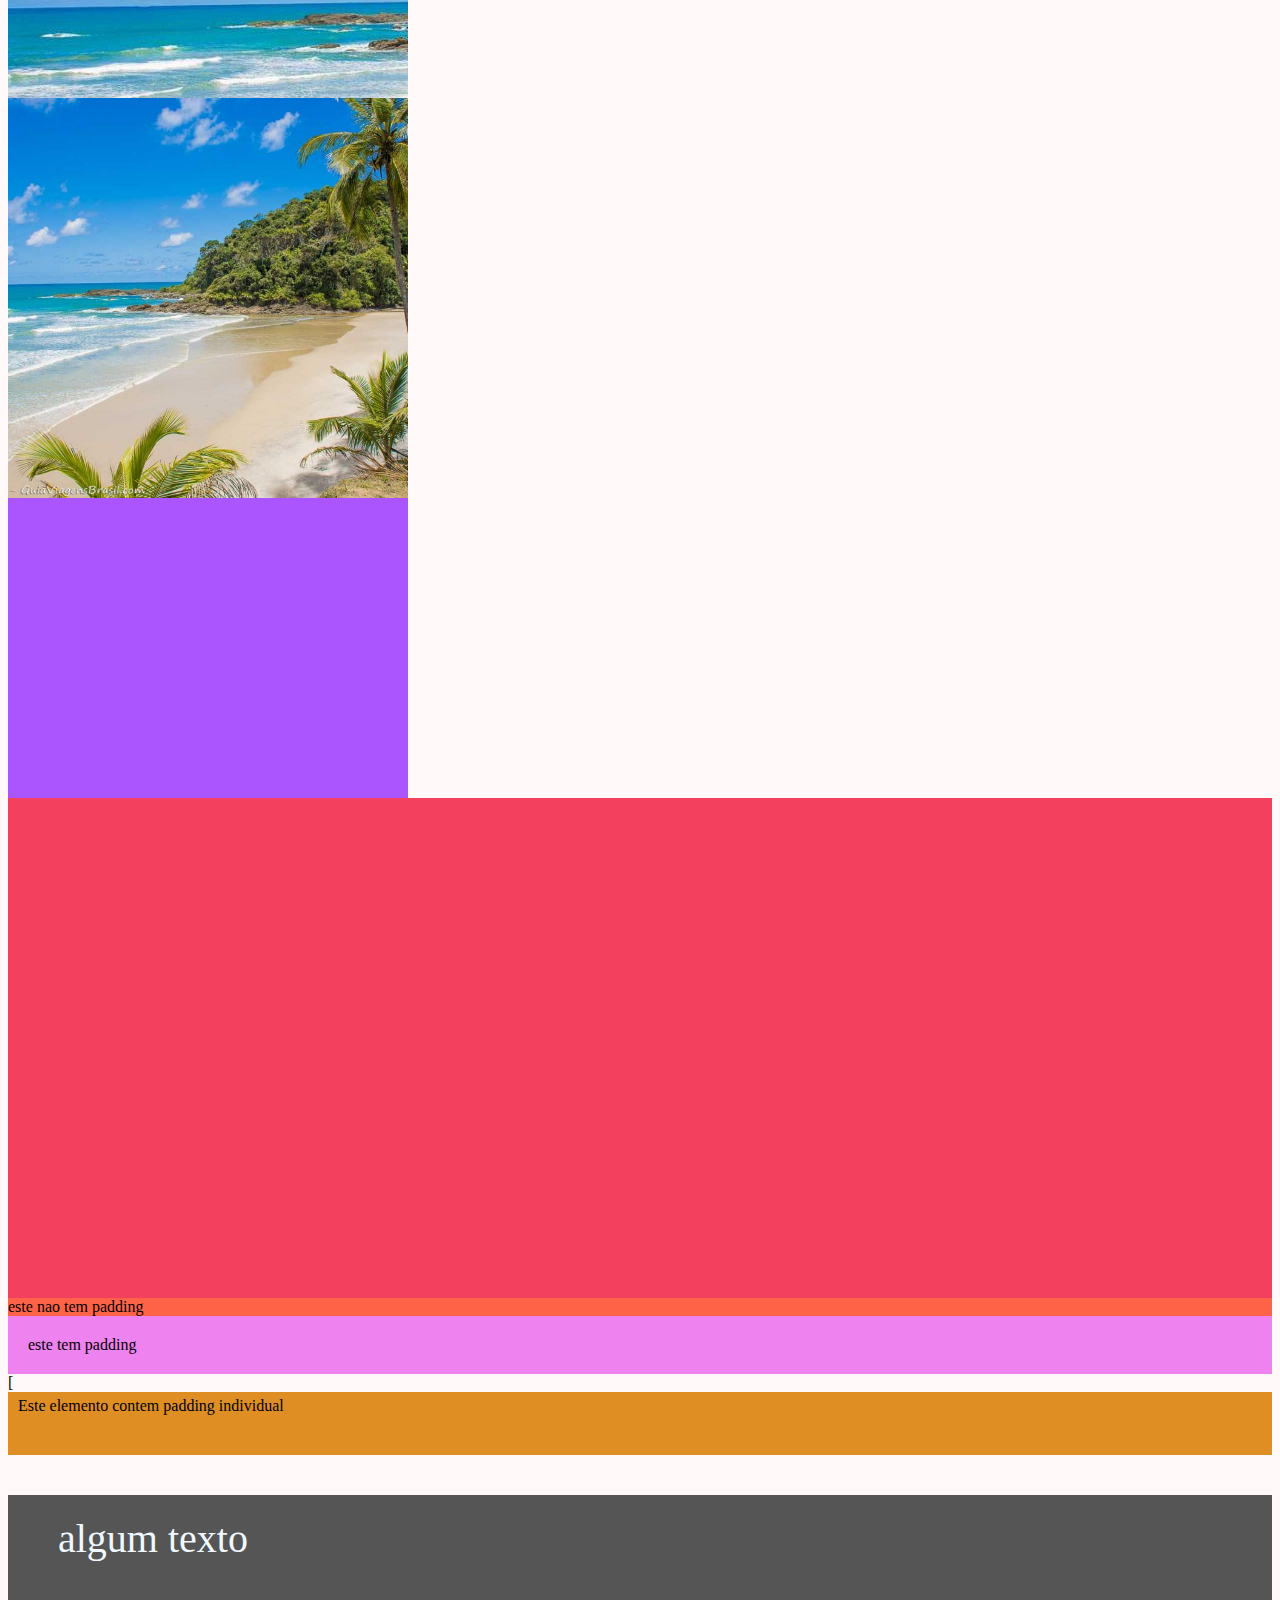
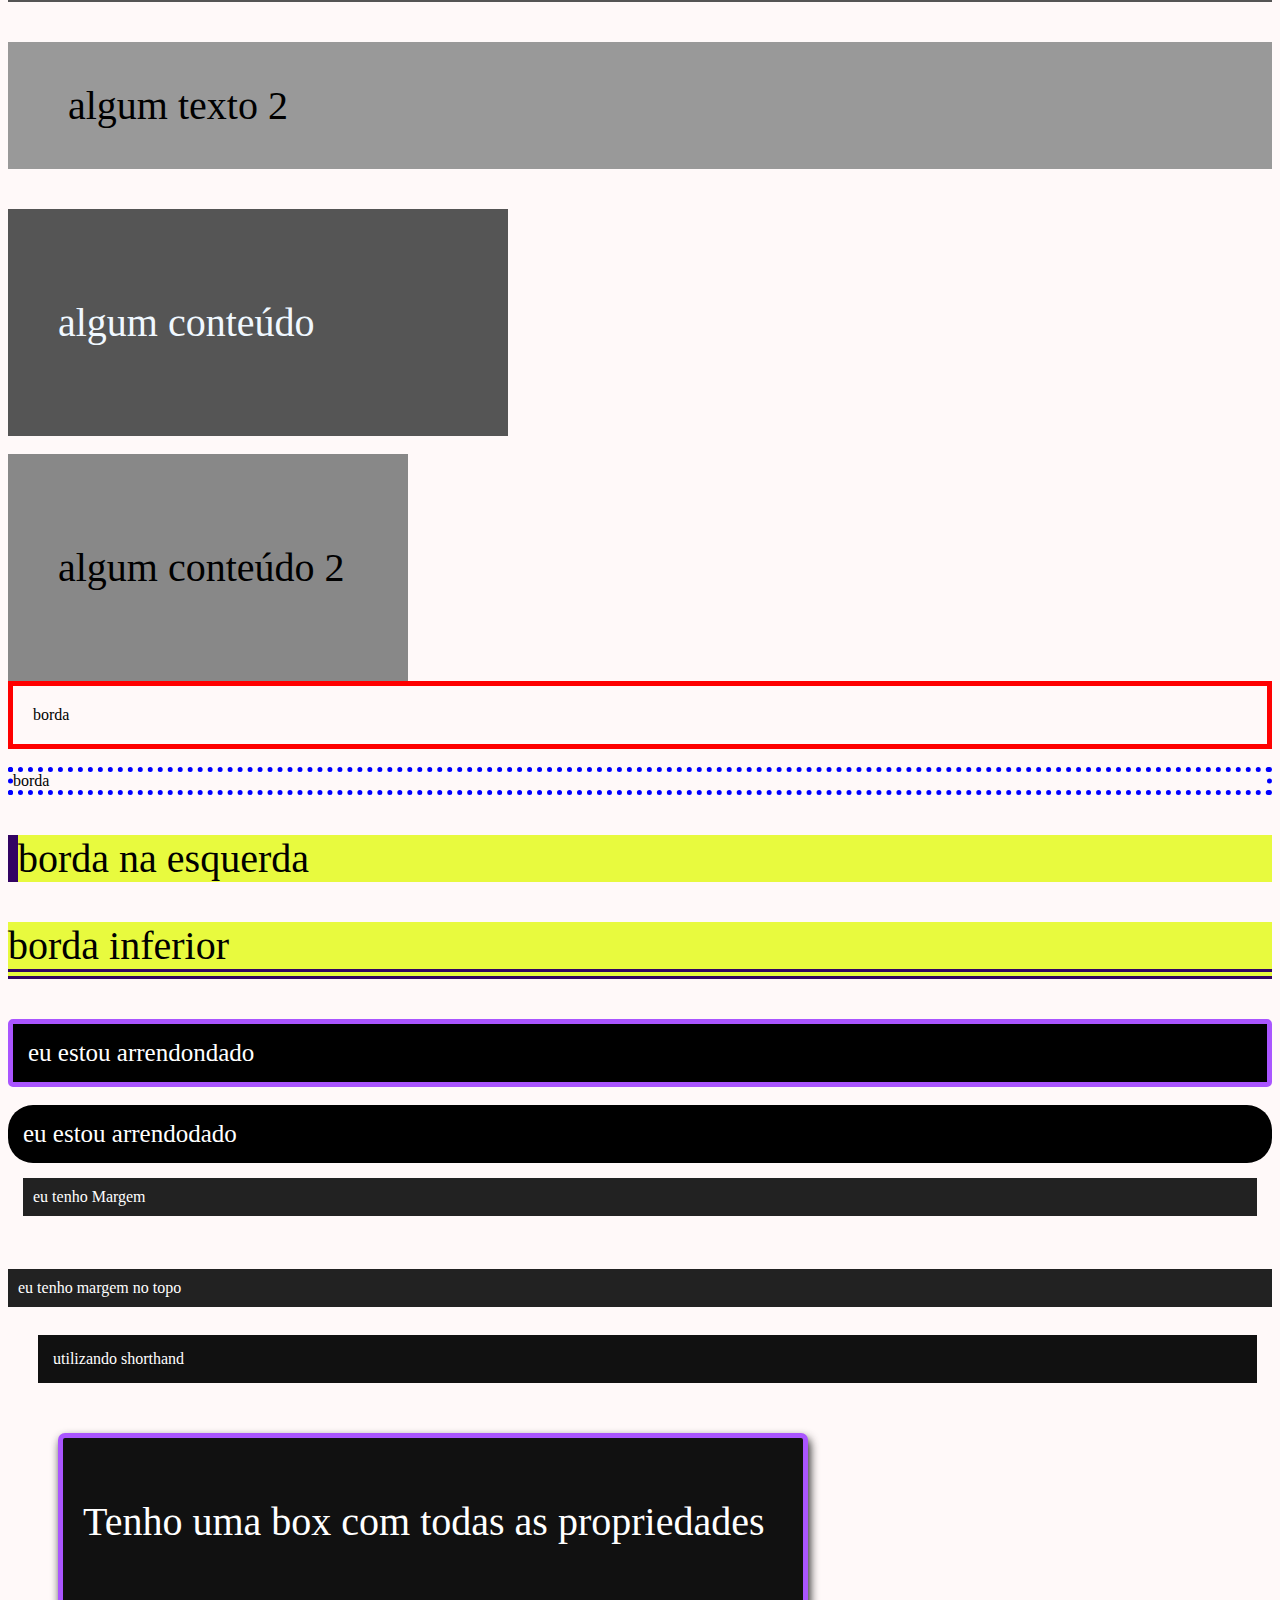
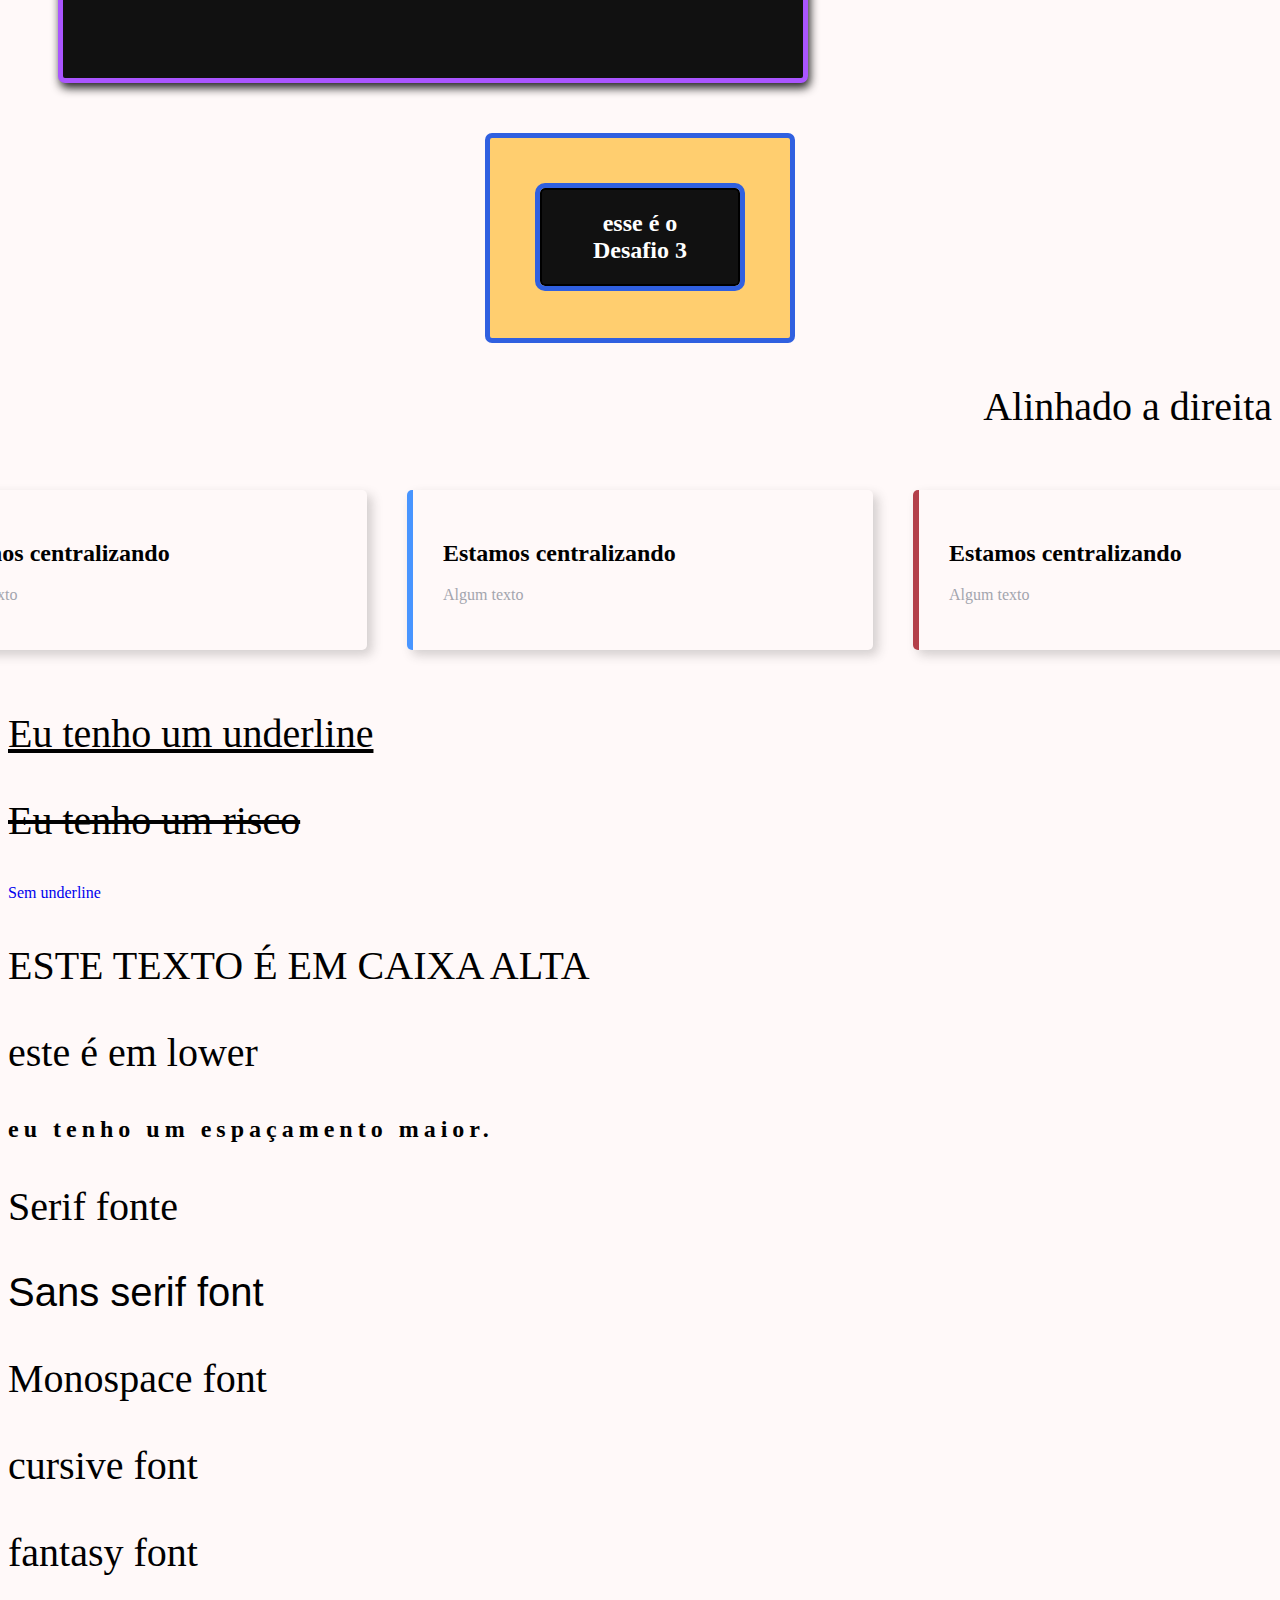
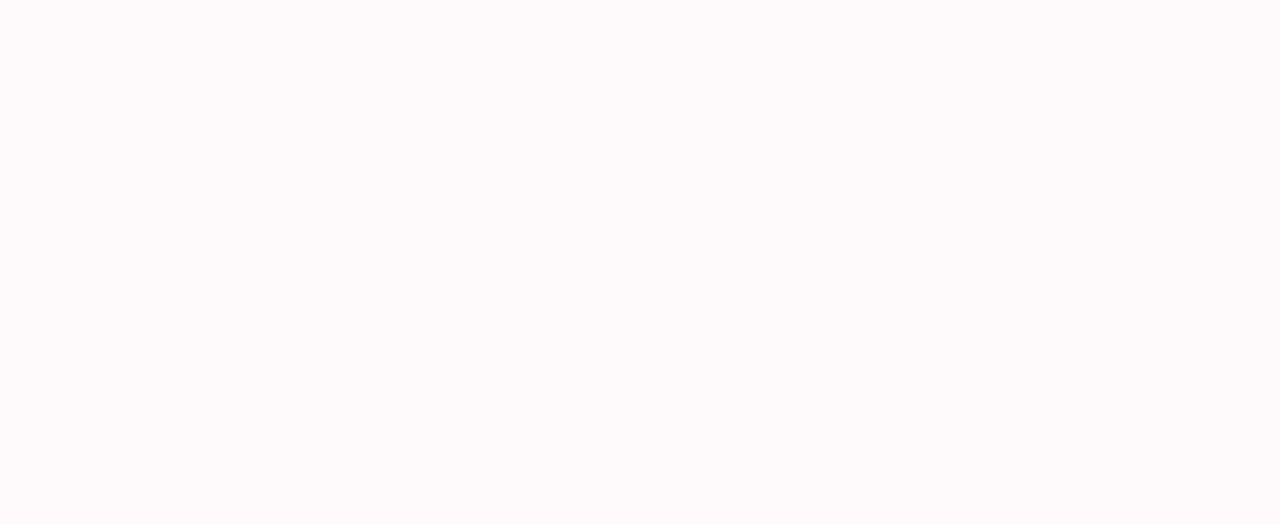
==== commit d49f27ee: "treinando" ====
--- a/index.html
+++ b/index.html
@@ -176,7 +176,7 @@
 <!--32- text alignment -->
 <p class="text-aligned">Alinhado a direita</p>
 
-<!--treino -->   
+<!--33-treino -->   
     <div class="cards">
         <div class="container-green">
             <div class="container green">
@@ -199,6 +199,26 @@
             </div>
         </div>
     </div>
+    <!--34- text decoration -->
+    <p class="underline">Eu tenho um underline</p>
+    <p class="line-trough">Eu tenho um risco</p>
+    <a href="#" class="remove-underline">Sem underline</a>
+
+    <!--35- text transform -->
+    <p class="upper">Este texto é em caixa alta</p>
+    <p class="lower">ESTE É EM LOWER</p>
+   
+     <!--36- text transform -->
+     <h2 class="spacing">eu tenho um espaçamento maior.</h2>
+    
+
+    <!-- 37- fontes -->
+    <p class="serif">Serif fonte</p>
+    <p class="sans-serif">Sans serif font</p>
+    <p class="Monospace">Monospace font</p>
+    <p class="cursive">cursive font</p>
+    <p class="tantasy">fantasy font</p>
+
 
    
 </body>
--- a/3_CSS/style.css
+++ b/3_CSS/style.css
@@ -1,4 +1,5 @@
 /*4 external Css*/
+
 body {
     padding-bottom: 500px;
     background-color: rgb(255, 249, 249);
@@ -322,4 +323,38 @@
    
   .red {
     border-left: 6px solid #b3404a;
-  }+  }
+  /*text decoration*/
+  .underline{
+    text-decoration: underline;
+  }
+
+  .line-trough {
+  text-decoration: line-through;
+  }
+  .remove-underline{
+    text-decoration: none;
+  }
+
+  /*text Trasnform*/
+  .upper{
+    text-transform: uppercase;
+  }
+
+  .lower{
+    text-transform: lowercase;
+  }
+  
+
+/*letter spacing*/
+.spacing{
+    letter-spacing: 5px;
+}
+
+/*fontes*/
+.serif{
+    font-family: serif;
+}
+.sans-serif{
+    font-family: sans-serif;
+}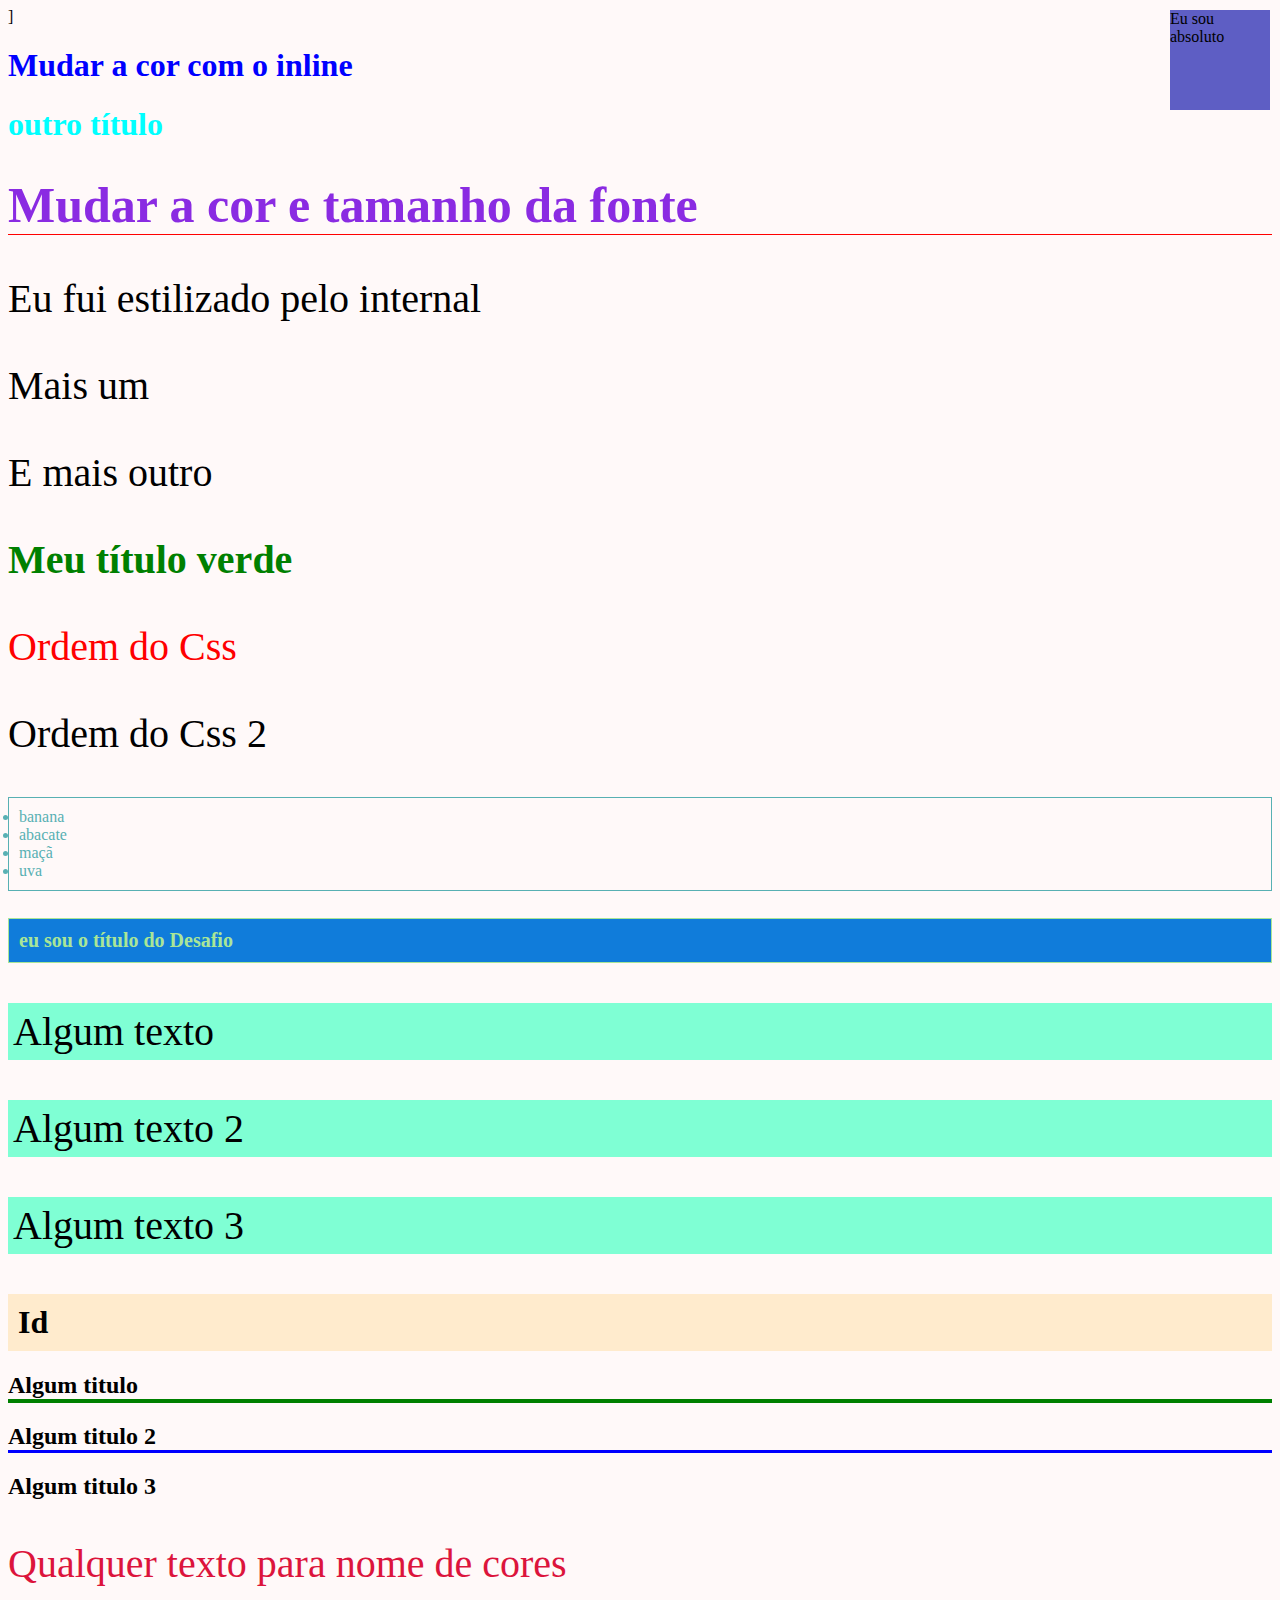
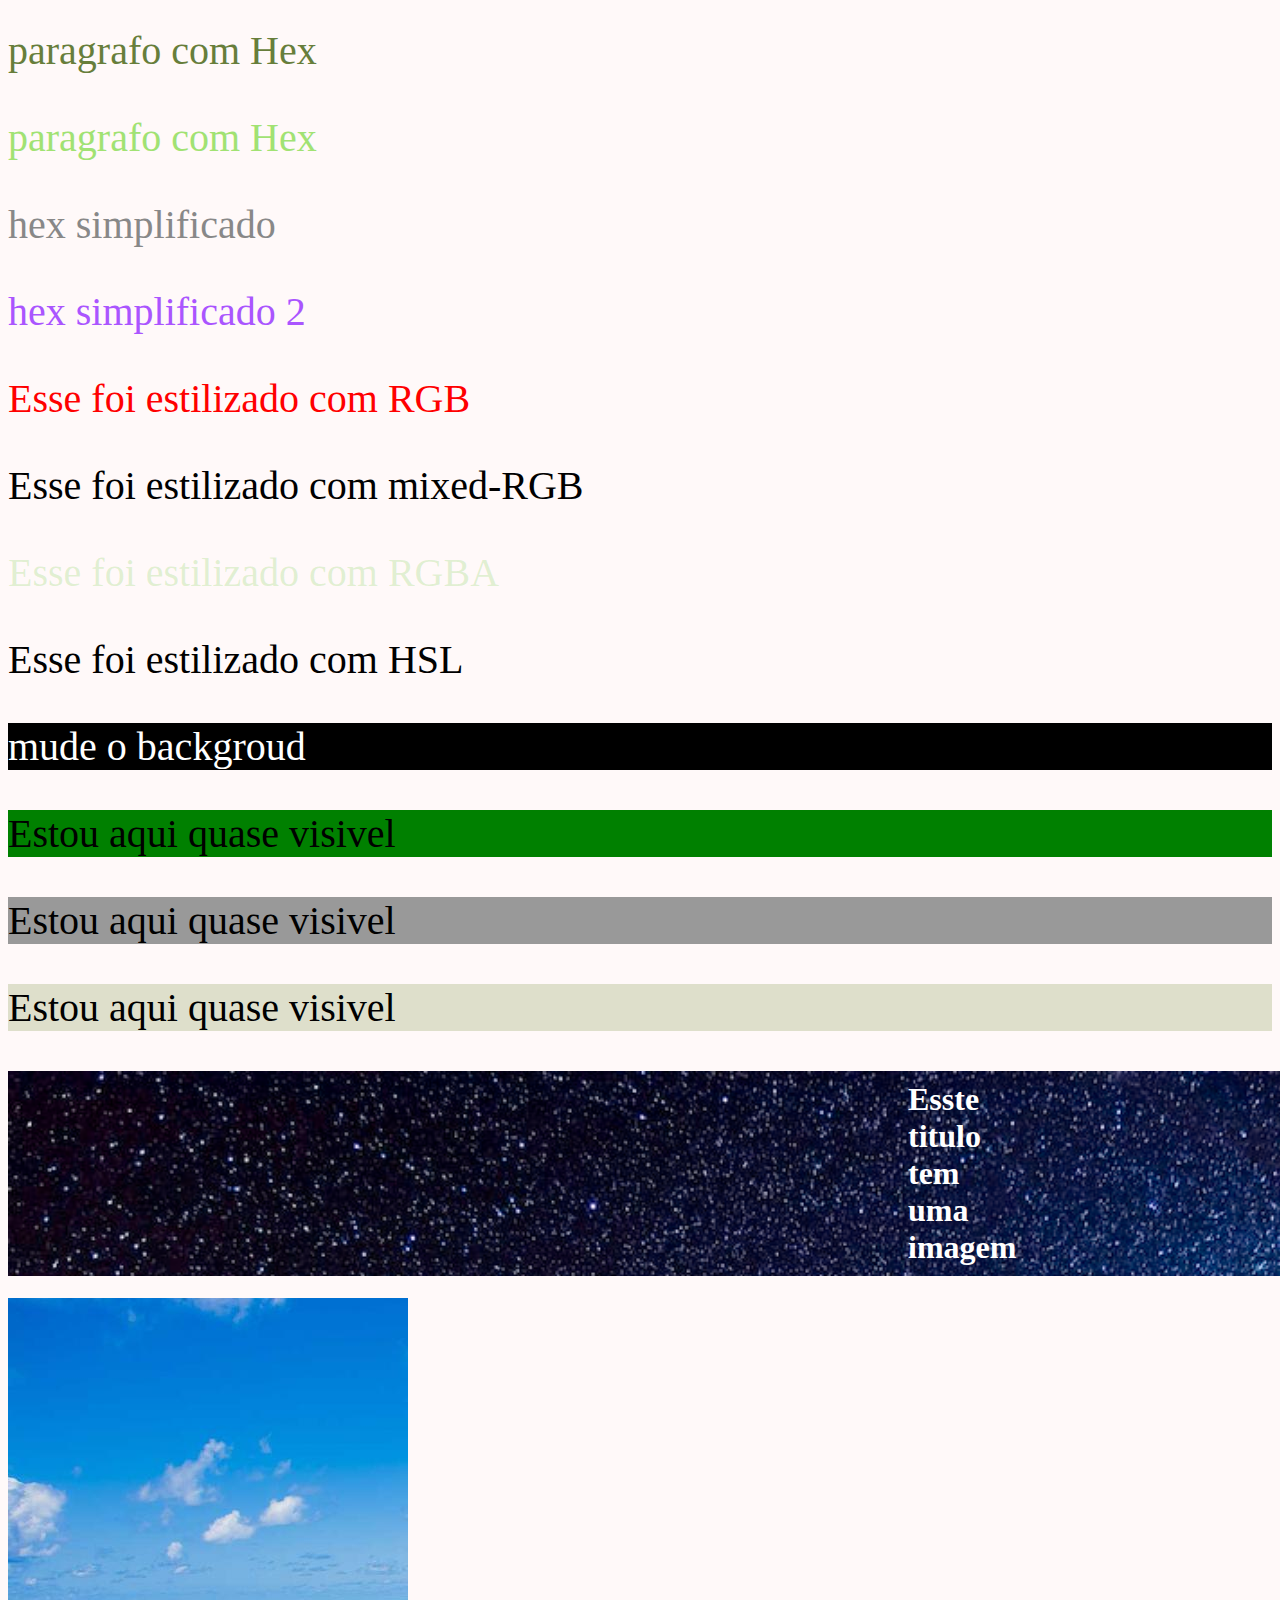
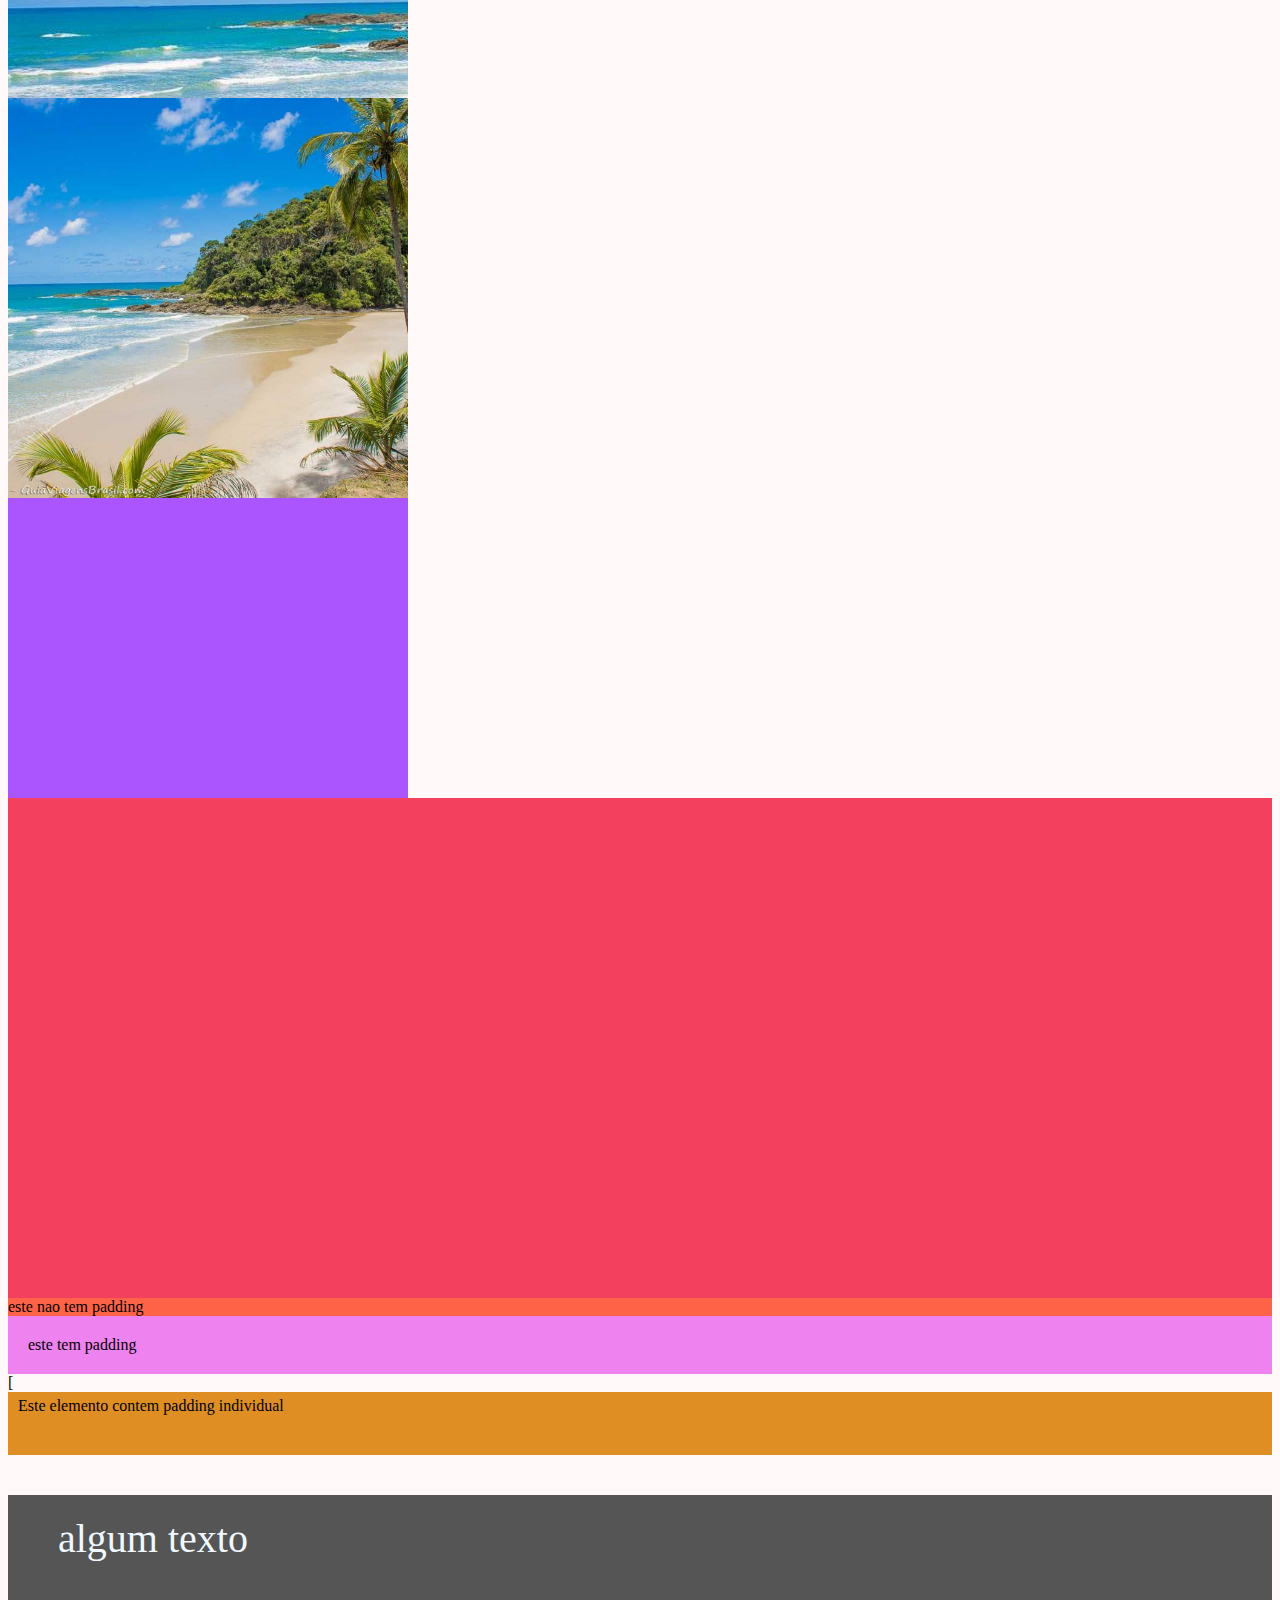
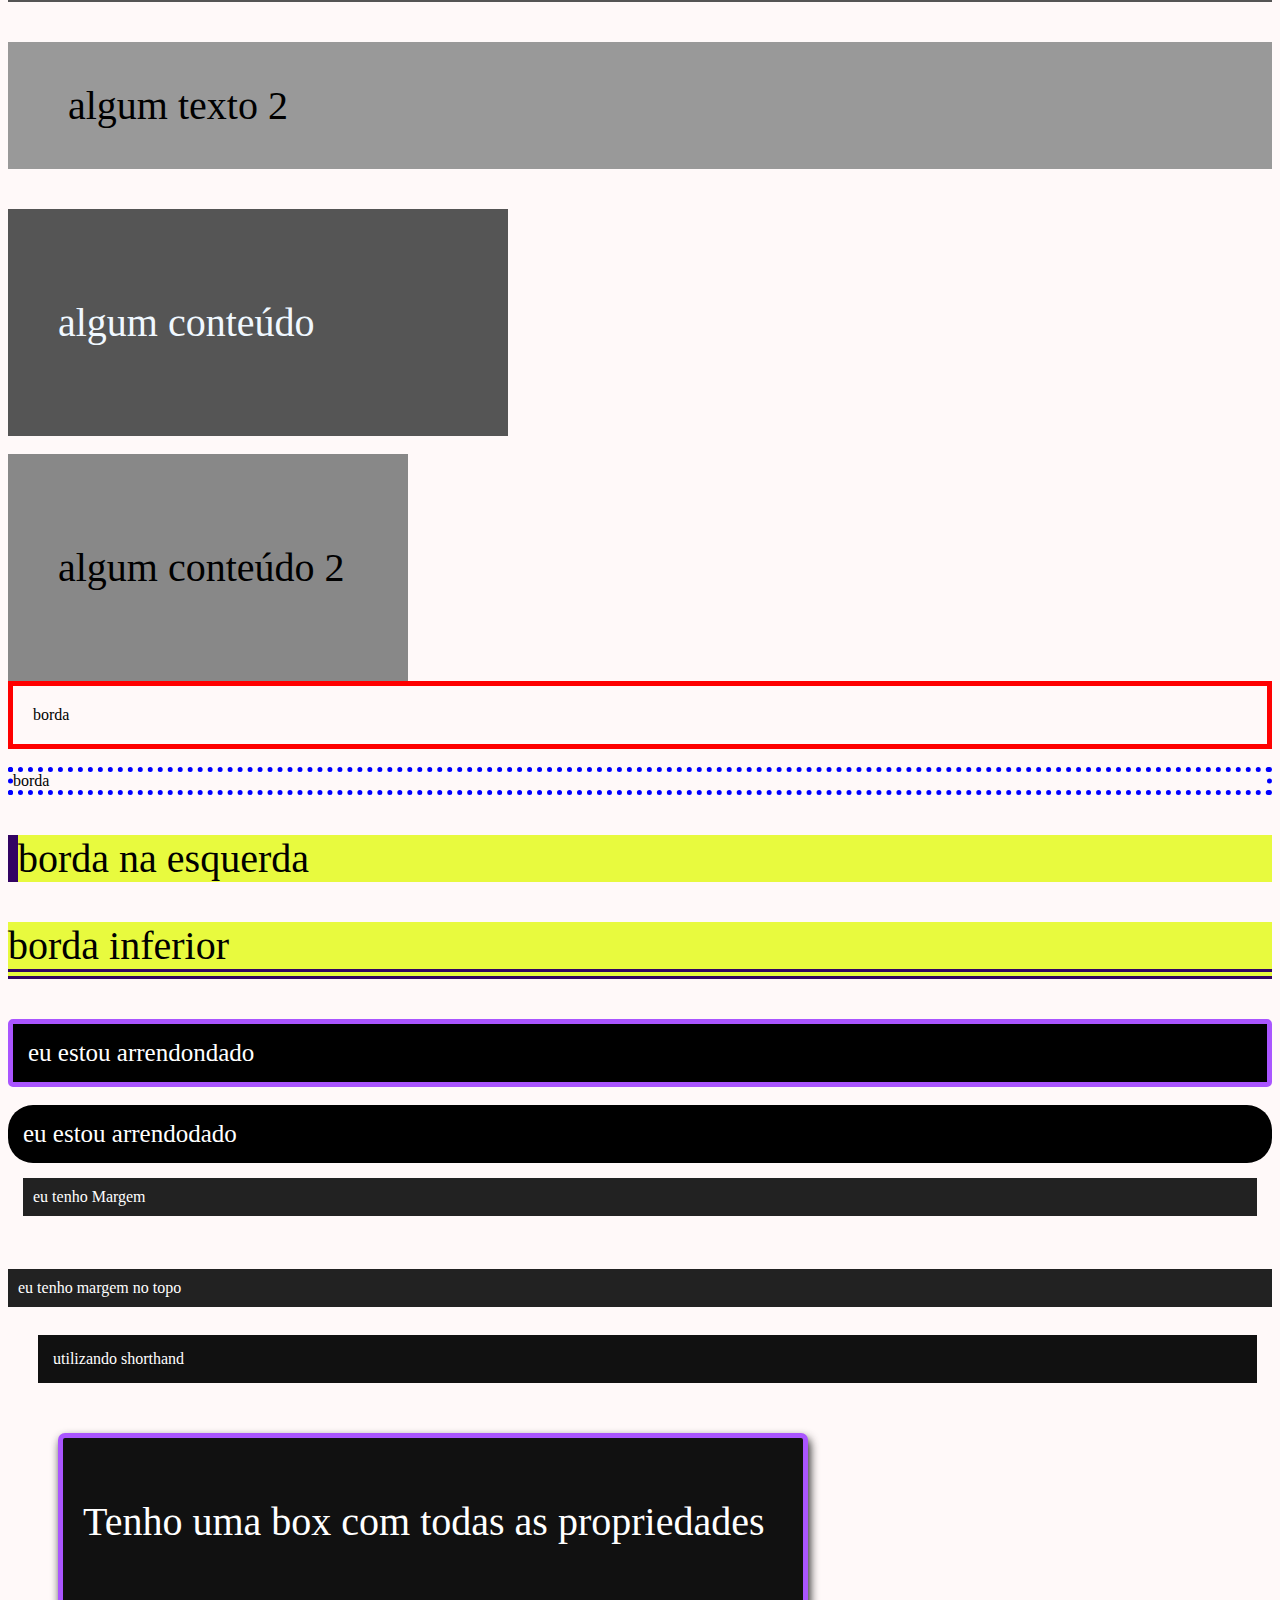
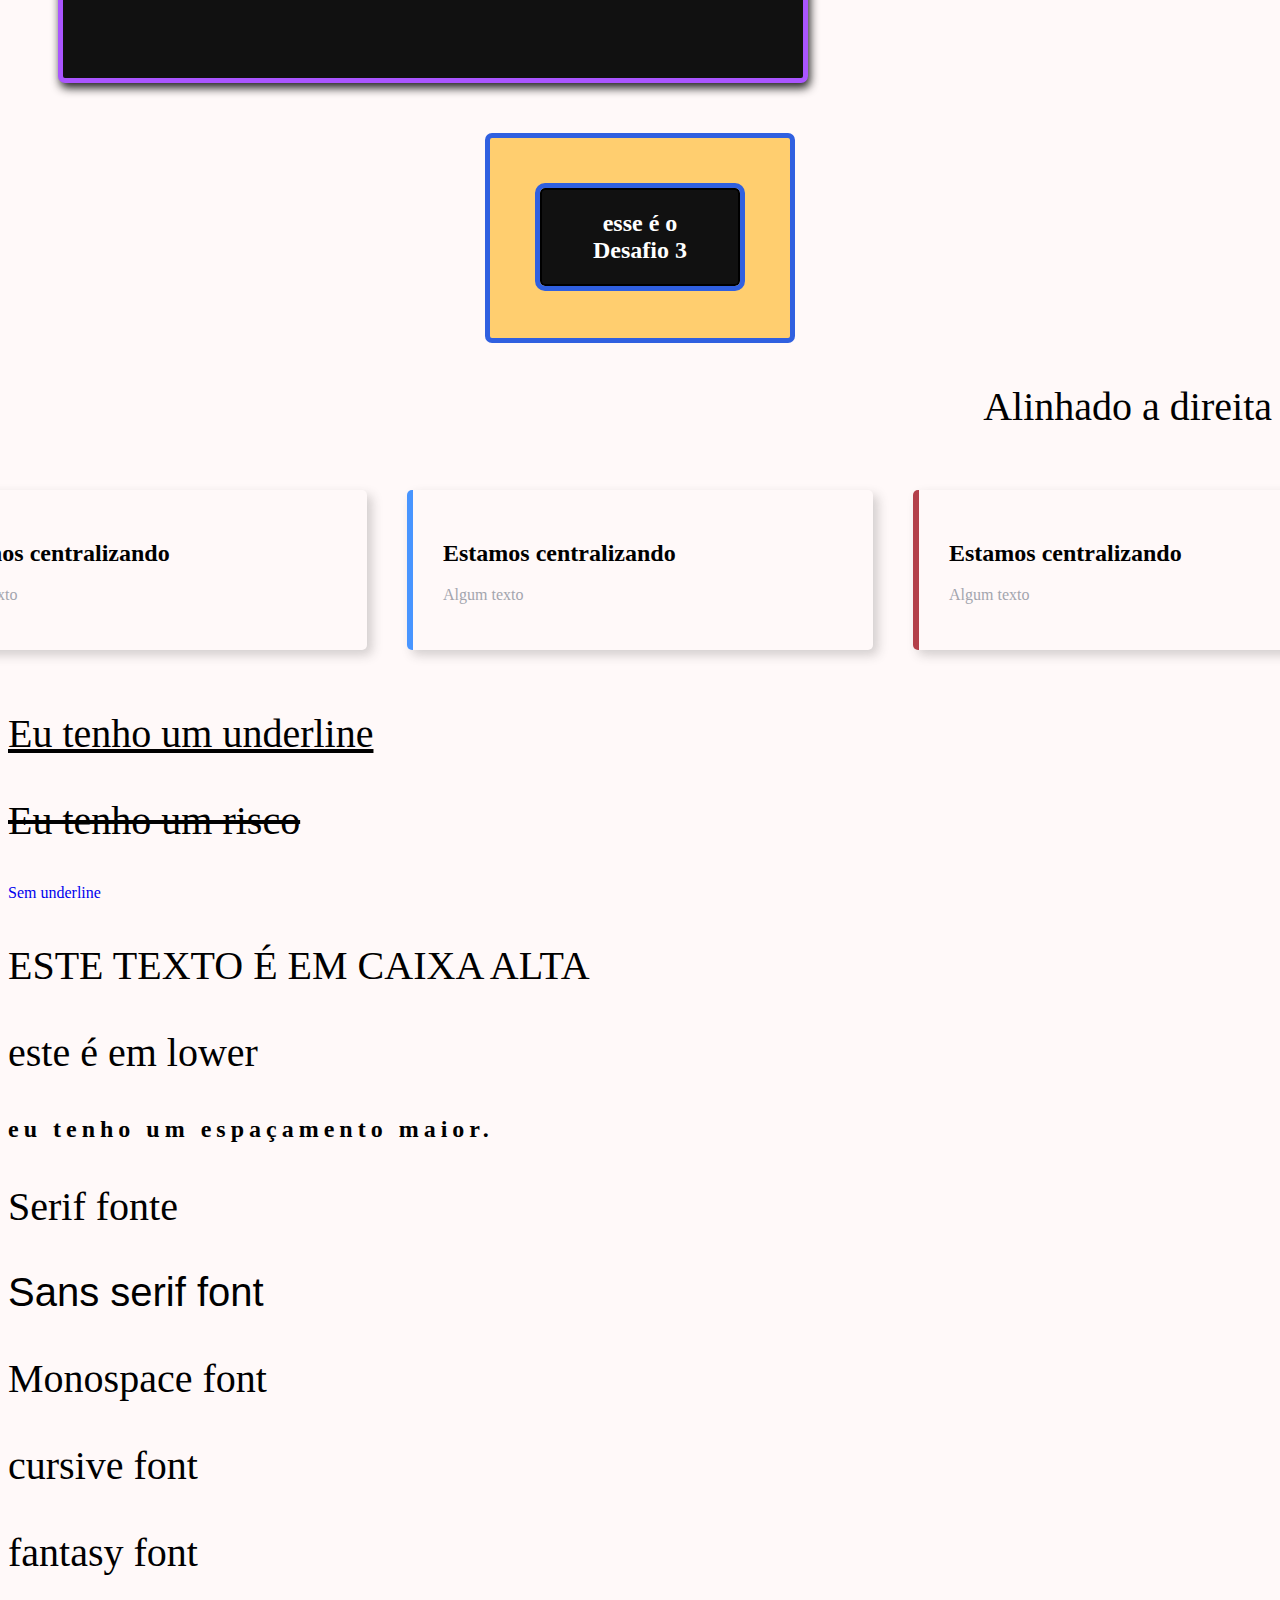
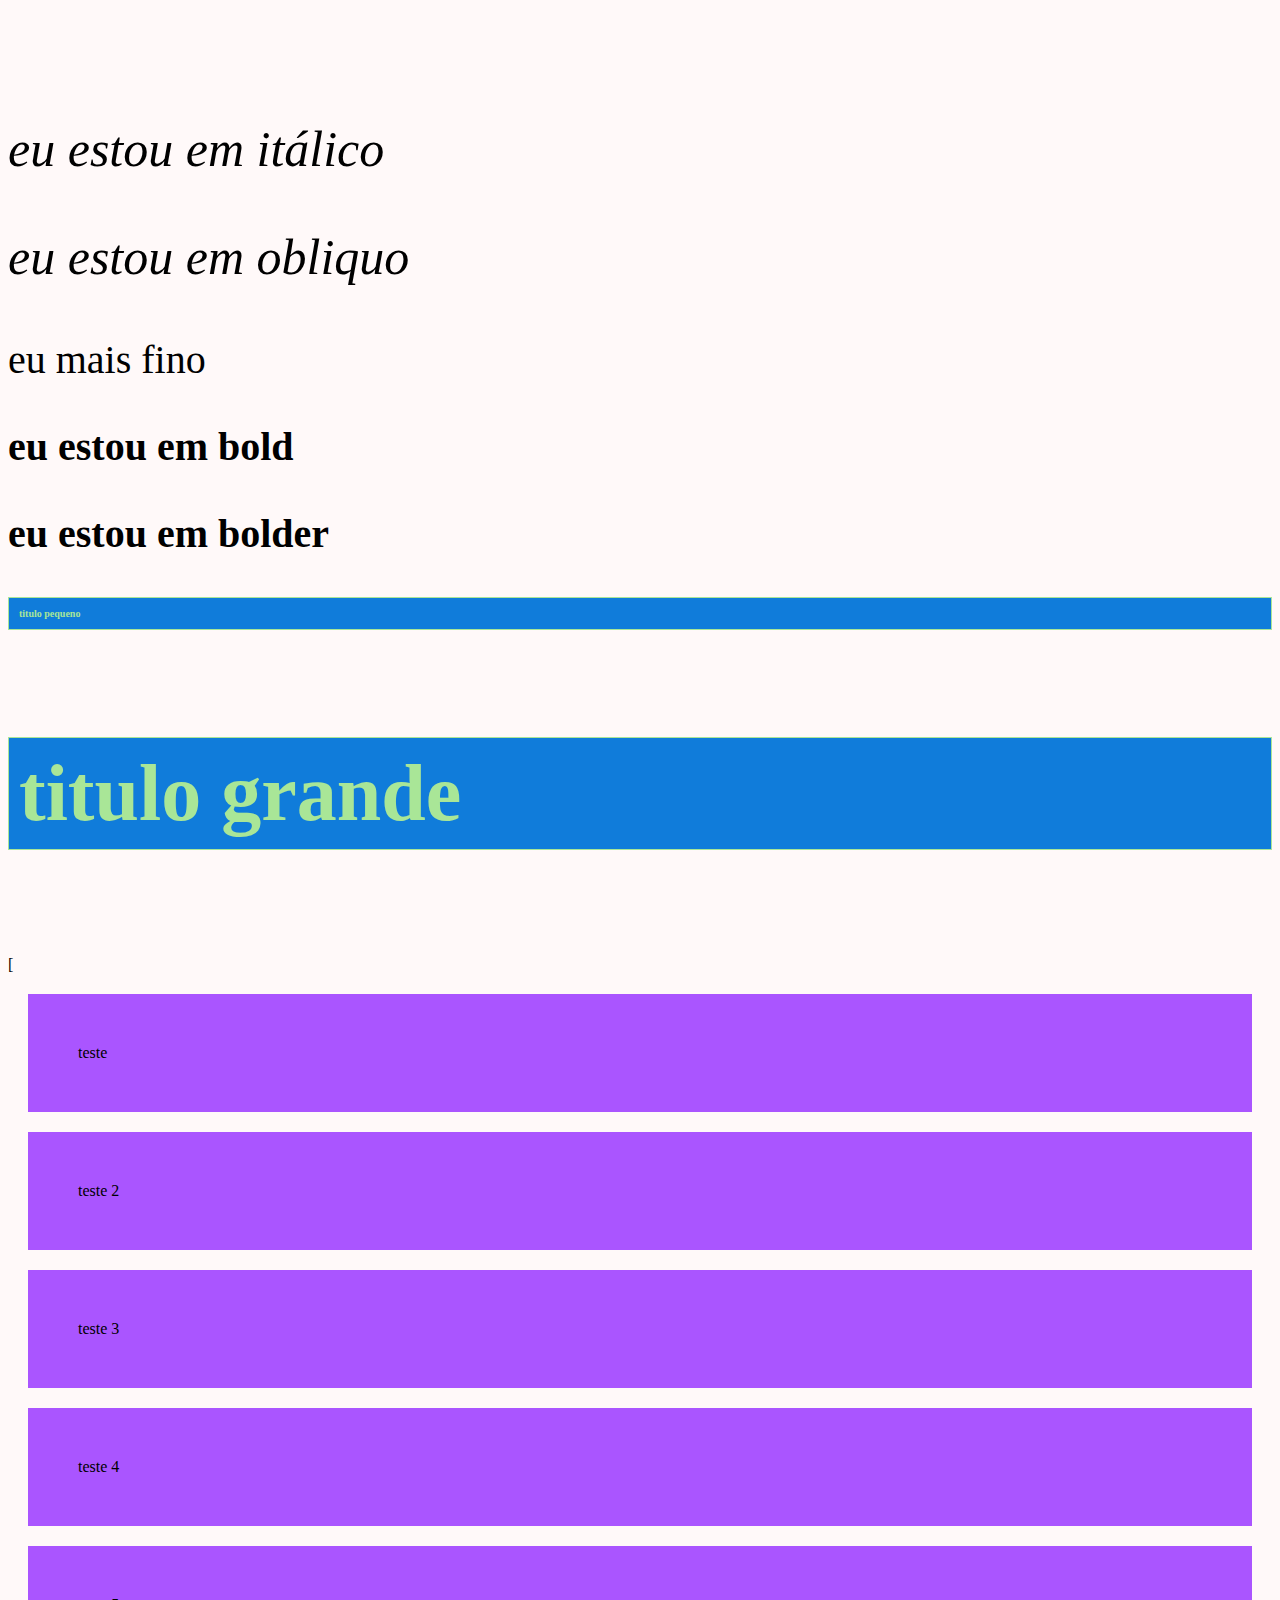
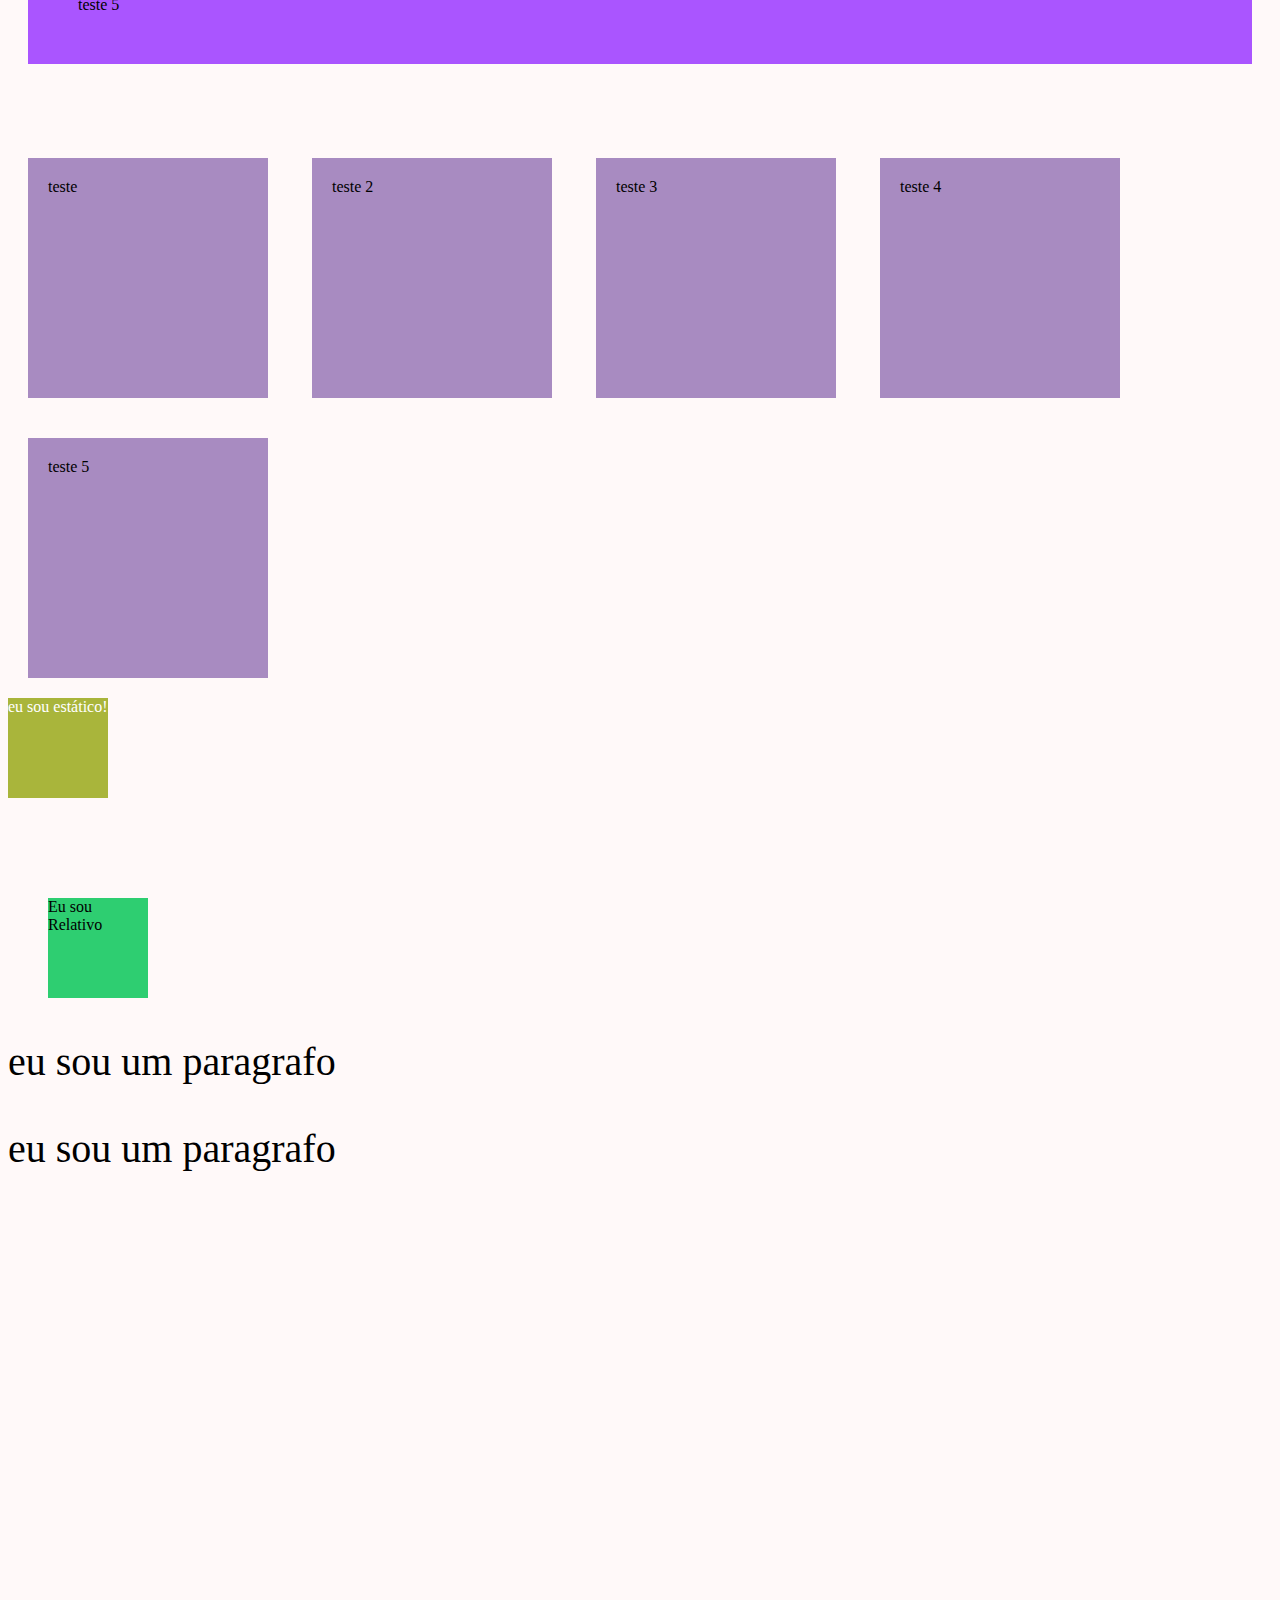
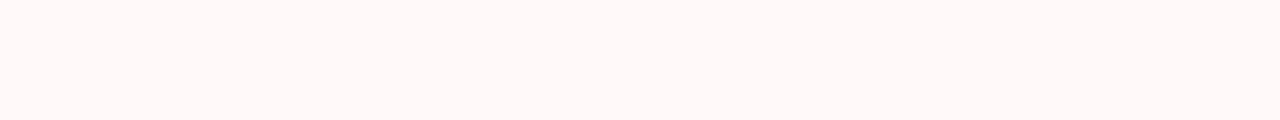
==== commit 6b239eaa: "dando continuidade" ====
--- a/index.html
+++ b/index.html
@@ -1,203 +1,203 @@
 <!DOCTYPE html>
 <html lang="pt-br">
-<head>
-    <meta charset="UTF-8"/>
-    <meta name="viewport" content="width=device-width, initial-scale=1.0"/>
-    <title>css</title>]
-    <link rel="stylesheet" href="3_CSS/list.css">
-    <link rel="stylesheet" href="3_CSS/style.css">
-    <link rel="stylesheet" href="3_CSS/titles.css">
+  <head>
+    <meta charset="UTF-8" />
+    <meta name="viewport" content="width=device-width, initial-scale=1.0" />
+    <title>css</title>
+    ]
+    <link rel="stylesheet" href="3_CSS/list.css" />
+    <link rel="stylesheet" href="3_CSS/style.css" />
+    <link rel="stylesheet" href="3_CSS/titles.css" />
 
     <style>
-        p {
-            font-size: 40px;
-        }
+      p {
+        font-size: 40px;
+      }
     </style>
-</head>
-<body>
-
-<!--1-Inline CSS-->
-<h1 style="color: blue">Mudar a cor com o inline</h1>
-<h1 style="color: aqua">outro título</h1>
-
-<!--2-Múltiplas regras-->
-<h1
-        style="color: blueviolet; font-size: 50px; border-bottom: 1px solid red"
->
-    Mudar a cor e tamanho da fonte
-</h1>
-
-<!--3-internal css-->
-<p>Eu fui estilizado pelo internal</p>
-<p>Mais um</p>
-<p>E mais outro</p>
-
-<!--4- External CSS-->
-<h3>Meu título verde</h3>
-
-<!--5- Ordem do css-->
-<p style="color: red">Ordem do Css</p>
-<p>Ordem do Css 2</p>
-
-<!--6- Multiplos Css-->
-<ul>
-    <li>banana</li>
-    <li>abacate</li>
-    <li>maçã</li>
-    <li>uva</li>
-</ul>
-
-<!--7- Desafio 2-->
-<h4>eu sou o título do Desafio</h4>
-
-<!--8- Classes-->
-<p class="paragraph">Algum texto</p>
-<p class="paragraph">Algum texto 2</p>
-<p class="paragraph">Algum texto 3</p>
-
-<!--9- Id-->
-<h1 id="exclusive">Id</h1>
-
-<!--10- multiplas regras, ordens do Css-->
-<h2 id="algum-titulo" class="titulo">Algum titulo</h2>
-<h2 class="titulo">Algum titulo 2</h2>
-<h2>Algum titulo 3</h2>
-
-<!--11- nome de cor-->
-<p class="color-name">Qualquer texto para nome de cores</p>
-
-<!--12- hex-->
-<p class="hex">paragrafo com Hex</p>
-<p class="hex2">paragrafo com Hex</p>
-
-<!--13- mais sobre Hex-->
-<p class="simple-hex">hex simplificado</p>
-<p class="simple-hex2">hex simplificado 2</p>
-
-<!--14- rgb-->
-<p class="rgb">Esse foi estilizado com RGB</p>
-<p class="mixed-rgb">Esse foi estilizado com mixed-RGB</p>
-
-<!--15- rgba-->
-<p class="rgba">Esse foi estilizado com RGBA</p>
-
-<!--16- hsl-->
-<p class="hsl">Esse foi estilizado com HSL</p>
-
-<!--17- backgroud-color-->
-<p class="bg">mude o backgroud</p>
-
-<!--18- opacidade bg-->
-<div class="bg-opacity">
-    <p>Estou aqui quase visivel</p>
-</div>
-
-<div class="bg-opacity-2">
-    <p>Estou aqui quase visivel</p>
-</div>
-
-<!--19- rgba com opacidade -->
-<div class="rgba-opacity">
-    <p>Estou aqui quase visivel</p>
-</div>
-
-<!--20- bg image-->
-<h1 class="bg-image">Esste titulo tem uma imagem</h1>
-
-<!--21- centralizar img de bg-->
-<div class="not-centered-bg"></div>
-
-<div class="centered-bg"></div>
-
-<!--22- largura e altura-->
-<div class="height-width"></div>
-<div class="height-width-2"></div>
-
-<!--23- padding espaçamento interno da box-->
-<div class="not-padding">este nao tem padding</div>
-<div class="yes-padding">este tem padding</div>
-
-[<!--24- padding individual-->
-<div class="padding-individual">
-    Este elemento contem padding individual
-</div>
-
-<!--25- shorthand padding-->
-<p class="shorthand">algum texto</p>
-<p class="shorthand-2">algum texto 2</p>
-
-<!--26- padding com width-->
-<div class="without-border-box">
-    <p>algum conteúdo</p>
-</div>
-<br/>
-<div class="border-box">
-    <p>algum conteúdo 2</p>
-</div>
-
-<!--27- Bordas-->
-<div class="border">borda</div>
-<br>
-<div class="border-2">borda</div>
-
-<!--28- Bordas individual-->
-<p class="border-left">borda na esquerda</p>
-<p class="border-bottom">borda inferior</p>
-
-<!--29- Borda arrendondada border-radius-->
-<div class="rouded-p">eu estou arrendondado</div>
-<br>
-<div class="rouded-p-2">eu estou arrendodado</div>
-
-<!--30- Margem -->
-<div class="margin">eu tenho Margem</div>
-<br>
-<div class="margin-top">eu tenho margem no topo</div>
-<br>
-<div class="margin-shorthand">utilizando shorthand</div>
-
-<!--31- box model -->
-<div class="box-model">
-    <p>Tenho uma box com todas as propriedades</p>
-</div>
-
-<!--desafio 3-->
-<!--1.criar um elemento que tenha todas as regras de box model;-->
-<!--2.Tente inserir diferentes cores, para destacar as áreas;-->
-<!--3.Insira um texto no elemento com a tag h2;-->
-<!--4.Mudar a cor de fundo do texto;-->
-<!--5.O elemento do box model deve ter um id, no texto uma classe;-->
-<!--6.Adicionar uma regra chamada outline, com o mesmo valor da propriedade border, apenas com a cor diferente;-->
-
-<div id="desf">
-    <h2 class="desafio-3">esse é o Desafio 3</h2>
-</div>
-
-<!--32- text alignment -->
-<p class="text-aligned">Alinhado a direita</p>
-
-<!--33-treino -->   
+  </head>
+  <body>
+    <!--1-Inline CSS-->
+    <h1 style="color: blue">Mudar a cor com o inline</h1>
+    <h1 style="color: aqua">outro título</h1>
+
+    <!--2-Múltiplas regras-->
+    <h1
+      style="color: blueviolet; font-size: 50px; border-bottom: 1px solid red"
+    >
+      Mudar a cor e tamanho da fonte
+    </h1>
+
+    <!--3-internal css-->
+    <p>Eu fui estilizado pelo internal</p>
+    <p>Mais um</p>
+    <p>E mais outro</p>
+
+    <!--4- External CSS-->
+    <h3>Meu título verde</h3>
+
+    <!--5- Ordem do css-->
+    <p style="color: red">Ordem do Css</p>
+    <p>Ordem do Css 2</p>
+
+    <!--6- Multiplos Css-->
+    <ul>
+      <li>banana</li>
+      <li>abacate</li>
+      <li>maçã</li>
+      <li>uva</li>
+    </ul>
+
+    <!--7- Desafio 2-->
+    <h4>eu sou o título do Desafio</h4>
+
+    <!--8- Classes-->
+    <p class="paragraph">Algum texto</p>
+    <p class="paragraph">Algum texto 2</p>
+    <p class="paragraph">Algum texto 3</p>
+
+    <!--9- Id-->
+    <h1 id="exclusive">Id</h1>
+
+    <!--10- multiplas regras, ordens do Css-->
+    <h2 id="algum-titulo" class="titulo">Algum titulo</h2>
+    <h2 class="titulo">Algum titulo 2</h2>
+    <h2>Algum titulo 3</h2>
+
+    <!--11- nome de cor-->
+    <p class="color-name">Qualquer texto para nome de cores</p>
+
+    <!--12- hex-->
+    <p class="hex">paragrafo com Hex</p>
+    <p class="hex2">paragrafo com Hex</p>
+
+    <!--13- mais sobre Hex-->
+    <p class="simple-hex">hex simplificado</p>
+    <p class="simple-hex2">hex simplificado 2</p>
+
+    <!--14- rgb-->
+    <p class="rgb">Esse foi estilizado com RGB</p>
+    <p class="mixed-rgb">Esse foi estilizado com mixed-RGB</p>
+
+    <!--15- rgba-->
+    <p class="rgba">Esse foi estilizado com RGBA</p>
+
+    <!--16- hsl-->
+    <p class="hsl">Esse foi estilizado com HSL</p>
+
+    <!--17- backgroud-color-->
+    <p class="bg">mude o backgroud</p>
+
+    <!--18- opacidade bg-->
+    <div class="bg-opacity">
+      <p>Estou aqui quase visivel</p>
+    </div>
+
+    <div class="bg-opacity-2">
+      <p>Estou aqui quase visivel</p>
+    </div>
+
+    <!--19- rgba com opacidade -->
+    <div class="rgba-opacity">
+      <p>Estou aqui quase visivel</p>
+    </div>
+
+    <!--20- bg image-->
+    <h1 class="bg-image">Esste titulo tem uma imagem</h1>
+
+    <!--21- centralizar img de bg-->
+    <div class="not-centered-bg"></div>
+
+    <div class="centered-bg"></div>
+
+    <!--22- largura e altura-->
+    <div class="height-width"></div>
+    <div class="height-width-2"></div>
+
+    <!--23- padding espaçamento interno da box-->
+    <div class="not-padding">este nao tem padding</div>
+    <div class="yes-padding">este tem padding</div>
+
+    [<!--24- padding individual-->
+    <div class="padding-individual">
+      Este elemento contem padding individual
+    </div>
+
+    <!--25- shorthand padding-->
+    <p class="shorthand">algum texto</p>
+    <p class="shorthand-2">algum texto 2</p>
+
+    <!--26- padding com width-->
+    <div class="without-border-box">
+      <p>algum conteúdo</p>
+    </div>
+    <br />
+    <div class="border-box">
+      <p>algum conteúdo 2</p>
+    </div>
+
+    <!--27- Bordas-->
+    <div class="border">borda</div>
+    <br />
+    <div class="border-2">borda</div>
+
+    <!--28- Bordas individual-->
+    <p class="border-left">borda na esquerda</p>
+    <p class="border-bottom">borda inferior</p>
+
+    <!--29- Borda arrendondada border-radius-->
+    <div class="rouded-p">eu estou arrendondado</div>
+    <br />
+    <div class="rouded-p-2">eu estou arrendodado</div>
+
+    <!--30- Margem -->
+    <div class="margin">eu tenho Margem</div>
+    <br />
+    <div class="margin-top">eu tenho margem no topo</div>
+    <br />
+    <div class="margin-shorthand">utilizando shorthand</div>
+
+    <!--31- box model -->
+    <div class="box-model">
+      <p>Tenho uma box com todas as propriedades</p>
+    </div>
+
+    <!--desafio 3-->
+    <!--1.criar um elemento que tenha todas as regras de box model;-->
+    <!--2.Tente inserir diferentes cores, para destacar as áreas;-->
+    <!--3.Insira um texto no elemento com a tag h2;-->
+    <!--4.Mudar a cor de fundo do texto;-->
+    <!--5.O elemento do box model deve ter um id, no texto uma classe;-->
+    <!--6.Adicionar uma regra chamada outline, com o mesmo valor da propriedade border, apenas com a cor diferente;-->
+
+    <div id="desf">
+      <h2 class="desafio-3">esse é o Desafio 3</h2>
+    </div>
+
+    <!--32- text alignment -->
+    <p class="text-aligned">Alinhado a direita</p>
+
+    <!--33-treino -->
     <div class="cards">
-        <div class="container-green">
-            <div class="container green">
-                <h2>Estamos centralizando </h2>
-                <p>Algum texto</p>
-            </div>
+      <div class="container-green">
+        <div class="container green">
+          <h2>Estamos centralizando</h2>
+          <p>Algum texto</p>
         </div>
-    
-        <div class="container-blue">
-            <div class="container blue">
-                <h2>Estamos centralizando </h2>
-                <p>Algum texto</p>
-            </div>
+      </div>
+
+      <div class="container-blue">
+        <div class="container blue">
+          <h2>Estamos centralizando</h2>
+          <p>Algum texto</p>
         </div>
-    
-        <div class="container-red">
-            <div class="container red">
-                <h2>Estamos centralizando </h2>
-                <p>Algum texto</p>
-            </div>
+      </div>
+
+      <div class="container-red">
+        <div class="container red">
+          <h2>Estamos centralizando</h2>
+          <p>Algum texto</p>
         </div>
+      </div>
     </div>
     <!--34- text decoration -->
     <p class="underline">Eu tenho um underline</p>
@@ -207,19 +207,60 @@
     <!--35- text transform -->
     <p class="upper">Este texto é em caixa alta</p>
     <p class="lower">ESTE É EM LOWER</p>
-   
-     <!--36- text transform -->
-     <h2 class="spacing">eu tenho um espaçamento maior.</h2>
-    
+
+    <!--36- text transform -->
+    <h2 class="spacing">eu tenho um espaçamento maior.</h2>
 
     <!-- 37- fontes -->
     <p class="serif">Serif fonte</p>
     <p class="sans-serif">Sans serif font</p>
     <p class="Monospace">Monospace font</p>
     <p class="cursive">cursive font</p>
-    <p class="tantasy">fantasy font</p>
-
-
-   
-</body>
+    <p class="fantasy">fantasy font</p>
+    <br /><br /><br />
+
+    <!--38- font style-->
+    <p class="itálic">eu estou em itálico</p>
+    <p class="oblique">eu estou em obliquo</p>
+
+    <!--39- font weigth-->
+    <p class="thin">eu mais fino</p>
+    <p class="bold">eu estou em bold</p>
+    <p class="bolder">eu estou em bolder</p>
+
+    <!--40- fonte size-->
+    <h4 class="small">titulo pequeno</h4>
+    <h4 class="big">titulo grande</h4>
+
+    <!--41-diplay-->[
+    <span class="block">teste</span>
+    <span class="block">teste 2</span>
+    <span class="block">teste 3</span>
+    <span class="block">teste 4</span>
+    <span class="block">teste 5</span>
+    <br /><br /><br />
+    <div class="inline">teste</div>
+    <div class="inline">teste 2</div>
+    <div class="inline">teste 3</div>
+    <div class="inline">teste 4</div>
+    <div class="inline">teste 5</div>
+    <!--42- escondendo elementos-->
+    <p class="invisible">Me encontre se puder</p>
+
+    <!--43- escondendo elementos-->
+    <div class="static">
+      <span>eu sou estático!</span>
+    </div>
+    <!--44-Relative-->
+    <div class="relative">
+      <span>Eu sou Relativo</span>
+    </div>
+    <p>eu sou um paragrafo</p>
+
+    <!--45-Absolute-->
+    <div class="absolute">
+      <span>Eu sou absoluto</span>
+    </div>
+    <p>eu sou um paragrafo</p>
+  </body>
 </html>
--- a/3_CSS/style.css
+++ b/3_CSS/style.css
@@ -1,13 +1,13 @@
 /*4 external Css*/
 
 body {
-    padding-bottom: 500px;
-    background-color: rgb(255, 249, 249);
+  padding-bottom: 500px;
+  background-color: rgb(255, 249, 249);
 }
 
 h3 {
-    color: green;
-    font-size: 40px;
+  color: green;
+  font-size: 40px;
 }
 
 /*p{
@@ -19,15 +19,15 @@
 /* classes */
 
 .paragraph {
-    background-color: aquamarine;
-    color: black;
-    padding: 5px;
+  background-color: aquamarine;
+  color: black;
+  padding: 5px;
 }
 
 #exclusive {
-    background-color: blanchedalmond;
-    color: black;
-    padding: 10px;
+  background-color: blanchedalmond;
+  color: black;
+  padding: 10px;
 }
 
 /*h2 {
@@ -35,326 +35,418 @@
 }*/
 
 .titulo {
-    border-bottom: 3px solid blue;
+  border-bottom: 3px solid blue;
 }
 
 #algum-titulo {
-    border-bottom: 4px solid green;
+  border-bottom: 4px solid green;
 }
 
 .color-name {
-    color: crimson;
+  color: crimson;
 }
 
 .hex {
-    color: #677e3b;
+  color: #677e3b;
 }
 
 .hex2 {
-    color: #a1e273;
+  color: #a1e273;
 }
 
 .simple-hex {
-    color: #888;
+  color: #888;
 }
 
 .simple-hex2 {
-    color: #a5f;
+  color: #a5f;
 }
 
 /*RGB*/
 .rgb {
-    color: rgb(255, 0, 0);
+  color: rgb(255, 0, 0);
 }
 
 .rgb-mixed {
-    color: rgb(199, 21, 47);
+  color: rgb(199, 21, 47);
 }
 
 /*RGBA*/
 .rgba {
-    color: rgba(100, 199, 45, 0.2);
+  color: rgba(100, 199, 45, 0.2);
 }
 
 /*HSL*/
 .hsl {
-    color: rgba(201, 85%, 48%);
+  color: rgba(201, 85%, 48%);
 }
 
 /*Backgroud*/
 .bg {
-    background-color: black;
-    color: rgb(255, 255, 255);
+  background-color: black;
+  color: rgb(255, 255, 255);
 }
 
 /*Backgroud opacity*/
 .bg-opacity {
-    background-color: green;
-    opacity: 0, 2;
+  background-color: green;
+  opacity: 0, 2;
 }
 
 .bg-opacity-2 {
-    background-color: #999;
-    color: rgb(0, 0, 0);
-    opacity: 0, 8;
+  background-color: #999;
+  color: rgb(0, 0, 0);
+  opacity: 0, 8;
 }
 
 /*rgba com opacidade*/
 .rgba-opacity {
-    background-color: rgba(90, 120, 20, 0.2);
-    color: black;
+  background-color: rgba(90, 120, 20, 0.2);
+  color: black;
 }
 
 /*BG image*/
 .bg-image {
-    background-image: url(img/photo-1538370965046-79c0d6907d47.jpg);
-    color: #fff;
-    padding: 10px 900px;
-    background-size: cover;
+  background-image: url(img/photo-1538370965046-79c0d6907d47.jpg);
+  color: #fff;
+  padding: 10px 900px;
+  background-size: cover;
 }
 
 /*centralizando bg image*/
 .not-centered-bg,
 .centered-bg {
-    height: 400px;
-    width: 400px;
-    background-image: url(img/Imagem\ do\ mar\ calma\ e\ belo\ da\ Praia\ da\ Engenhoca-Itacaré-Bahia-BA.jpg);
+  height: 400px;
+  width: 400px;
+  background-image: url(img/Imagem\ do\ mar\ calma\ e\ belo\ da\ Praia\ da\ Engenhoca-Itacaré-Bahia-BA.jpg);
 }
 
 .centered-bg {
-    background-position: center;
-    background-size: cover;
+  background-position: center;
+  background-size: cover;
 }
 
 /*largura e altura*/
 .height-width {
-    background-color: #a5f;
-    height: 300px;
-    width: 400px;
+  background-color: #a5f;
+  height: 300px;
+  width: 400px;
 }
 
 .height-width-2 {
-    background-color: rgb(243, 64, 94);
-    height: 500px;
+  background-color: rgb(243, 64, 94);
+  height: 500px;
 }
 
 /*padding*/
 .not-padding {
-    background-color: tomato;
+  background-color: tomato;
 }
 
 .yes-padding {
-    padding: 20px;
-    background-color: violet;
+  padding: 20px;
+  background-color: violet;
 }
 
 /*padding individual*/
 .padding-individual {
-    background-color: rgb(223, 142, 36);
-    padding-top: 5px;
-    padding-left: 10px;
-    padding-right: 20px;
-    padding-bottom: 40px;
+  background-color: rgb(223, 142, 36);
+  padding-top: 5px;
+  padding-left: 10px;
+  padding-right: 20px;
+  padding-bottom: 40px;
 }
 
 /*shorthand padding*/
 .shorthand {
-    background-color: #555;
-    color: aliceblue;
-    padding: 20px 30px 40px 50px;
+  background-color: #555;
+  color: aliceblue;
+  padding: 20px 30px 40px 50px;
 }
 
 .shorthand-2 {
-    background-color: #999;
-    padding: 40px 60px;
+  background-color: #999;
+  padding: 40px 60px;
 }
 
 /*padding com width*/
 .without-border-box {
-    background-color: #555;
-    color: aliceblue;
-    width: 400px;
-    padding: 50px;
+  background-color: #555;
+  color: aliceblue;
+  width: 400px;
+  padding: 50px;
 }
 
 .border-box {
-    background-color: #888;
-    color: alicebluez;
-    width: 400px;
-    padding: 50px;
-    box-sizing: border-box;
+  background-color: #888;
+  color: alicebluez;
+  width: 400px;
+  padding: 50px;
+  box-sizing: border-box;
 }
 
 /*borda*/
 .border {
-    border: 5px solid red;
-    padding: 20px;
+  border: 5px solid red;
+  padding: 20px;
 }
 
 .border-2 {
-    border: 5px dotted blue;
+  border: 5px dotted blue;
 }
 
 /*bordas individuais*/
 .border-left {
-    border-left: 10px solid rgb(51, 4, 99);
-    background-color: #e1fa00c0;
+  border-left: 10px solid rgb(51, 4, 99);
+  background-color: #e1fa00c0;
 }
 
 .border-bottom {
-    border-bottom: 10px double rgb(51, 4, 99);
-    background-color: #e1fa00c0;
+  border-bottom: 10px double rgb(51, 4, 99);
+  background-color: #e1fa00c0;
 }
 
 /*Borda arrendondada*/
 .rouded-p {
-    background: black;
-    color: white;
-    font-size: 25px;
-    border: 5px solid #aa55ff;
-    border-radius: 5px;
-    padding: 15px;
+  background: black;
+  color: white;
+  font-size: 25px;
+  border: 5px solid #aa55ff;
+  border-radius: 5px;
+  padding: 15px;
 }
 
 .rouded-p-2 {
-    background: black;
-    color: white;
-    font-size: 25px;
-    border-radius: 25px;
-    padding: 15px;
+  background: black;
+  color: white;
+  font-size: 25px;
+  border-radius: 25px;
+  padding: 15px;
 }
 
 /*margem*/
 .margin {
-    background-color: #222;
-    color: #fff;
-    margin: 15px;
-    padding: 10px;
+  background-color: #222;
+  color: #fff;
+  margin: 15px;
+  padding: 10px;
 }
 
 .margin-top {
-    background-color: #222;
-    color: white;
-    margin-top: 20px;
-    padding: 10px;
+  background-color: #222;
+  color: white;
+  margin-top: 20px;
+  padding: 10px;
 }
 
 .margin-shorthand {
-    background-color: #111;
-    color: #fff;
-    padding: 15px;
-    margin: 10px 15px 20px 30px;
+  background-color: #111;
+  color: #fff;
+  padding: 15px;
+  margin: 10px 15px 20px 30px;
 }
 
 /*box-model*/
 .box-model {
-    background-color: #111111;
-    color: white;
-    border-radius: 7px;
-    border: solid 5px #aa55ff;
-    padding: 20px;
-    width: 700px;
-    height: 200px;
-    margin: 50px;
-    box-shadow: #222222 2px 5px 10px;
+  background-color: #111111;
+  color: white;
+  border-radius: 7px;
+  border: solid 5px #aa55ff;
+  padding: 20px;
+  width: 700px;
+  height: 200px;
+  margin: 50px;
+  box-shadow: #222222 2px 5px 10px;
 }
 
 /*desafio 3*/
 
 #desf {
-    background-color: rgba(255, 197, 80, 0.82);
-    margin: auto;
-    width: 200px;
-    height: 100px;
-    border: solid 5px #3060e0;
-    border-radius: 7px;
-    padding: 50px;
+  background-color: rgba(255, 197, 80, 0.82);
+  margin: auto;
+  width: 200px;
+  height: 100px;
+  border: solid 5px #3060e0;
+  border-radius: 7px;
+  padding: 50px;
 }
 
 #desf .desafio-3 {
-    background-color: #111;
-    color: white;
-    padding: 10px;
-    border-radius: 5px;
-    border: 2px solid black;
-    outline: #3060e0 solid 5px;
-    margin: auto;
-    padding: 20px;
-    text-align: center;
+  background-color: #111;
+  color: white;
+  padding: 10px;
+  border-radius: 5px;
+  border: 2px solid black;
+  outline: #3060e0 solid 5px;
+  margin: auto;
+  padding: 20px;
+  text-align: center;
 }
 
 /*text alignment*/
 .text-aligned {
-    text-align: right;
+  text-align: right;
 }
 
 /*treino*/
 .cards {
-    display: flex;
-    justify-content: center;
-    align-items: center;
+  display: flex;
+  justify-content: center;
+  align-items: center;
 }
 
 .container {
-    border-radius: 5px;
-    box-shadow: 5px 5px 11px 0px rgba(50, 50, 50, 0.22);
-    padding: 30px;
-    margin: 20px;
-    width: 400px;
-    transition: all 0.3s ease-out;
+  border-radius: 5px;
+  box-shadow: 5px 5px 11px 0px rgba(50, 50, 50, 0.22);
+  padding: 30px;
+  margin: 20px;
+  width: 400px;
+  transition: all 0.3s ease-out;
 }
 
 .container:hover {
-    transform: translateY(-5px);
-    cursor: pointer;
+  transform: translateY(-5px);
+  cursor: pointer;
 }
 
 .container p {
-    color: #a3a5ae;
-    font-size: 16px;
+  color: #a3a5ae;
+  font-size: 16px;
 }
 .blue {
-    border-left: 6px solid #4895ff;
-  }
-   
-  .green {
-    border-left: 6px solid #3bb54a;
-  }
-   
-  .red {
-    border-left: 6px solid #b3404a;
-  }
-  /*text decoration*/
-  .underline{
-    text-decoration: underline;
-  }
-
-  .line-trough {
+  border-left: 6px solid #4895ff;
+}
+
+.green {
+  border-left: 6px solid #3bb54a;
+}
+
+.red {
+  border-left: 6px solid #b3404a;
+}
+/*text decoration*/
+.underline {
+  text-decoration: underline;
+}
+
+.line-trough {
   text-decoration: line-through;
-  }
-  .remove-underline{
-    text-decoration: none;
-  }
-
-  /*text Trasnform*/
-  .upper{
-    text-transform: uppercase;
-  }
-
-  .lower{
-    text-transform: lowercase;
-  }
-  
+}
+.remove-underline {
+  text-decoration: none;
+}
+
+/*text Trasnform*/
+.upper {
+  text-transform: uppercase;
+}
+
+.lower {
+  text-transform: lowercase;
+}
 
 /*letter spacing*/
-.spacing{
-    letter-spacing: 5px;
+.spacing {
+  letter-spacing: 5px;
 }
 
 /*fontes*/
-.serif{
-    font-family: serif;
-}
-.sans-serif{
-    font-family: sans-serif;
+.serif {
+  font-family: serif;
+}
+.sans-serif {
+  font-family: sans-serif;
+}
+.monospace {
+  font-family: "Courier New";
+}
+.cursive {
+  font-family: cursive;
+}
+.fantasy {
+  font-family: fantasy;
+}
+
+/*font style*/
+.itálic {
+  font-size: 50px;
+  font-style: italic;
+}
+.oblique {
+  font-size: 50px;
+  font-style: oblique;
+}
+
+/*font weigth*/
+.thin.bold.bolder {
+  font-family: helvetica;
+}
+.thin {
+  font-weight: 100;
+}
+
+.bold {
+  font-weight: 600;
+}
+.bolder {
+  font-weight: 800;
+}
+/*fonte size*/
+.small {
+  font-size: 10px;
+}
+
+.big {
+  font-size: 80px;
+}
+
+/*display*/
+
+.block {
+  background-color: #a5f;
+  padding: 50px;
+  margin: 20px;
+  display: block;
+}
+.inline {
+  background-color: rgba(107, 62, 153, 0.589);
+  height: 200px;
+  width: 200px;
+  padding: 20px;
+  margin: 20px;
+  display: inline-block;
+}
+
+/*escondendo elementos*/
+
+.invisible{
+  display: none;
+}
+
+/*satic*/
+.static{
+  position: static;
+  background-color: #a9b53b;
+  width: 100px;
+  height: 100px;
+  color: white;
+}
+/*relative*/
+.relative{
+  position: relative;
+  background-color: rgb(46, 206, 113);
+  width: 100px;
+  height: 100px;
+  margin-top: 100px;
+  margin-left: 40px;
+}
+
+/*absolute*/
+.absolute{
+  position: absolute;
+  background-color: rgb(94, 94, 196);
+  width: 100px;
+  height: 100px;
+ top: 10px;
+ right: 10px;
 }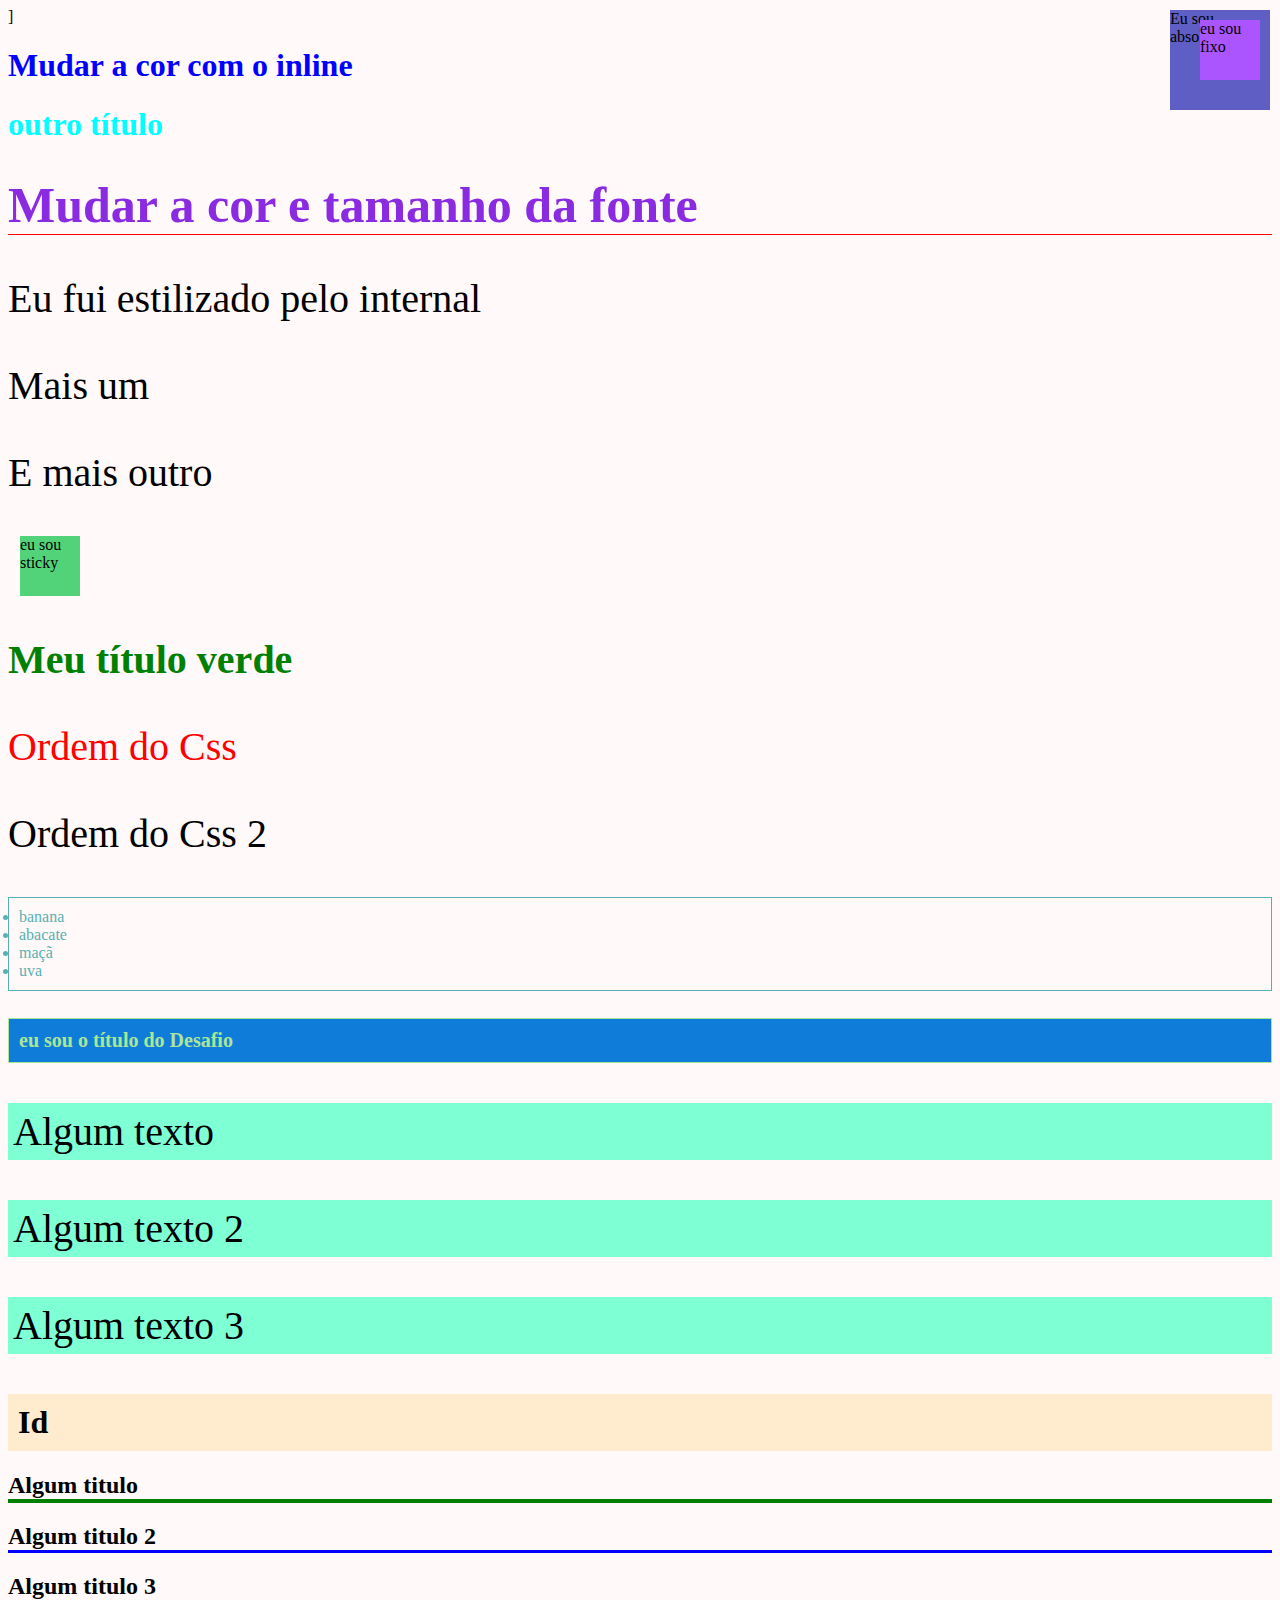
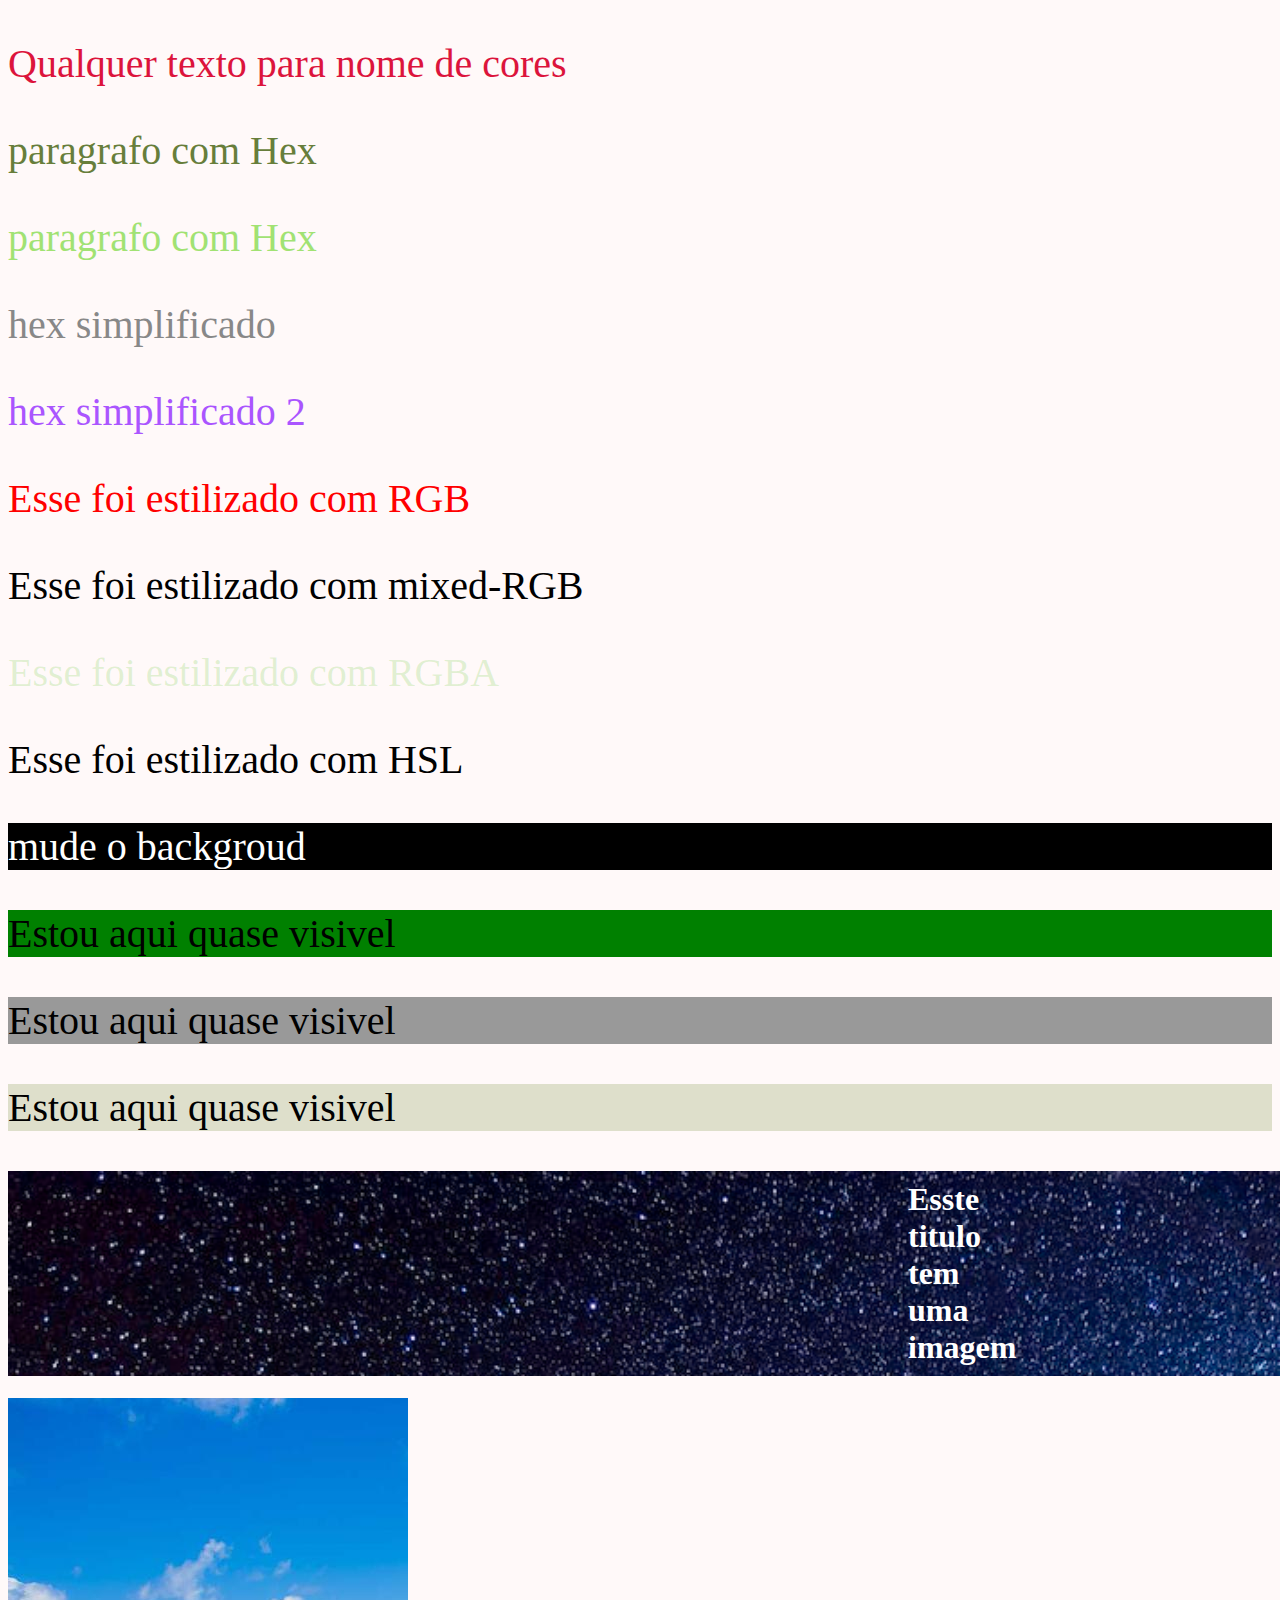
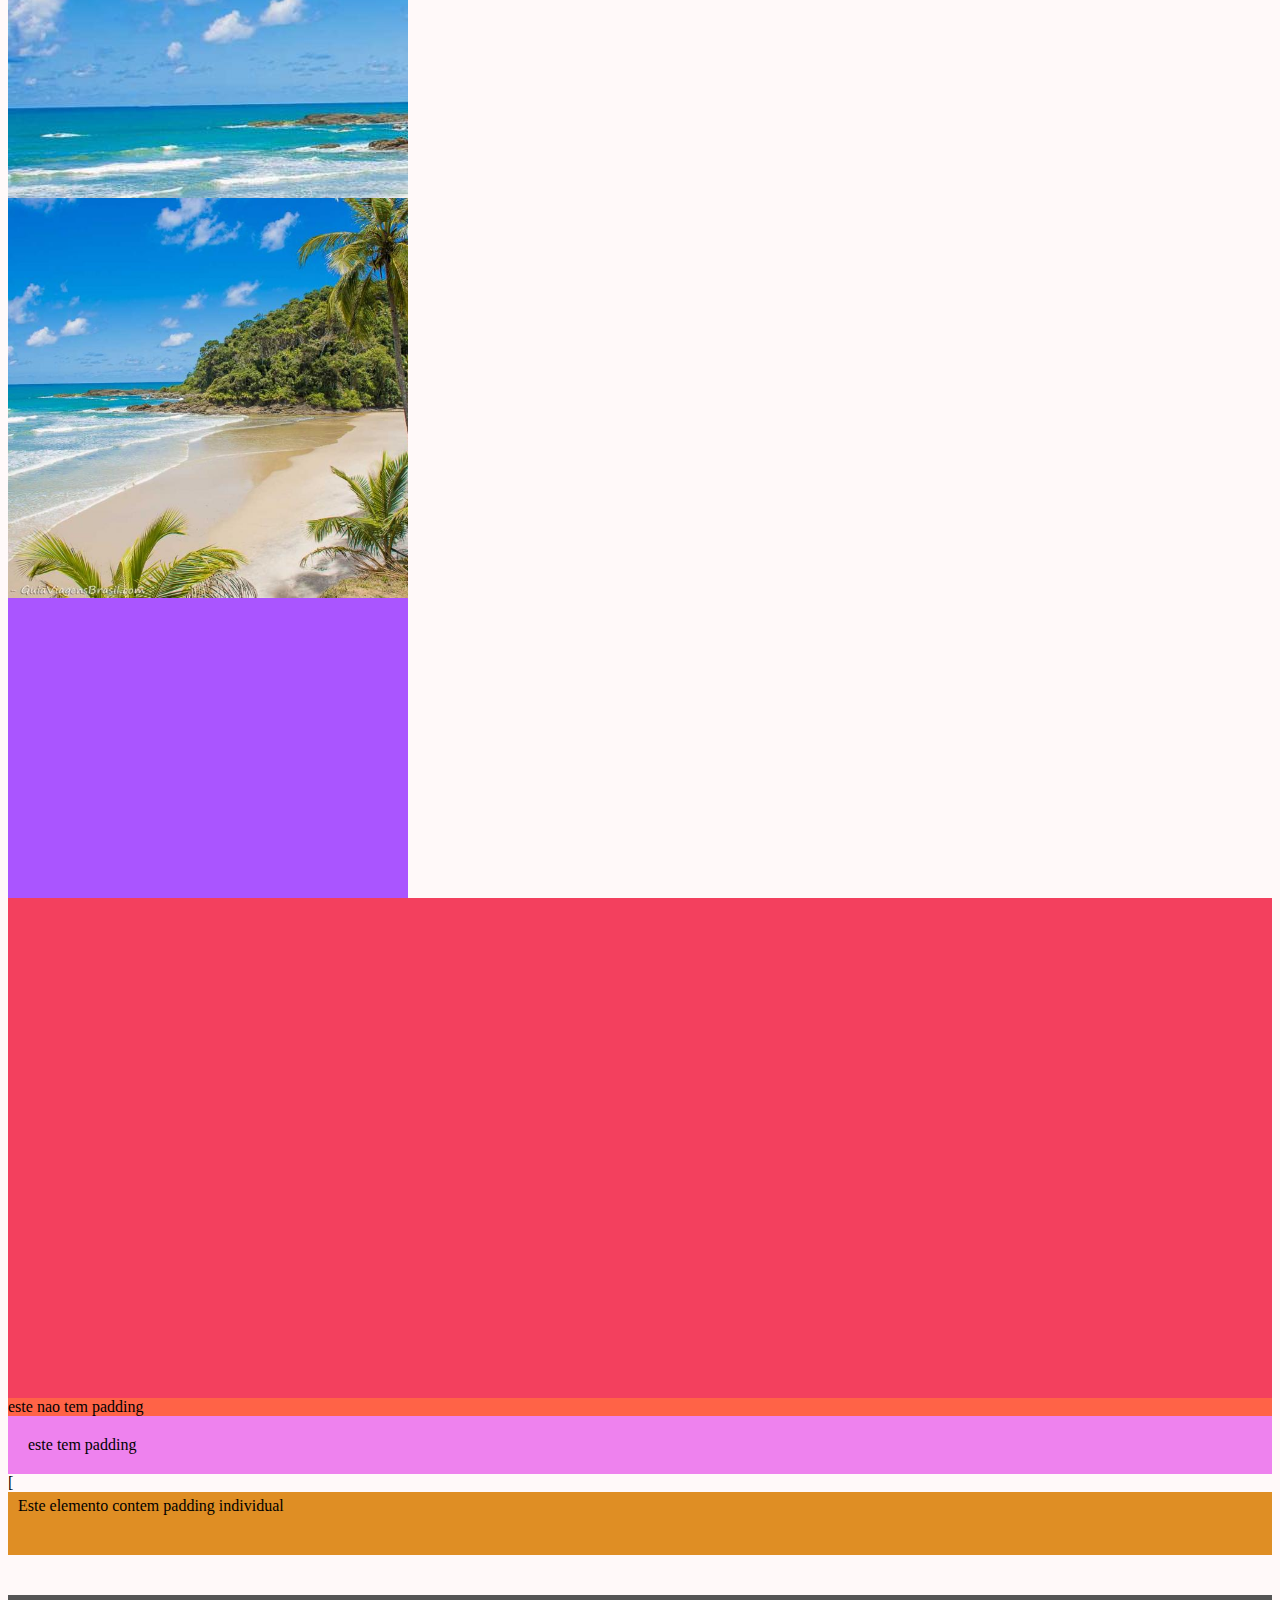
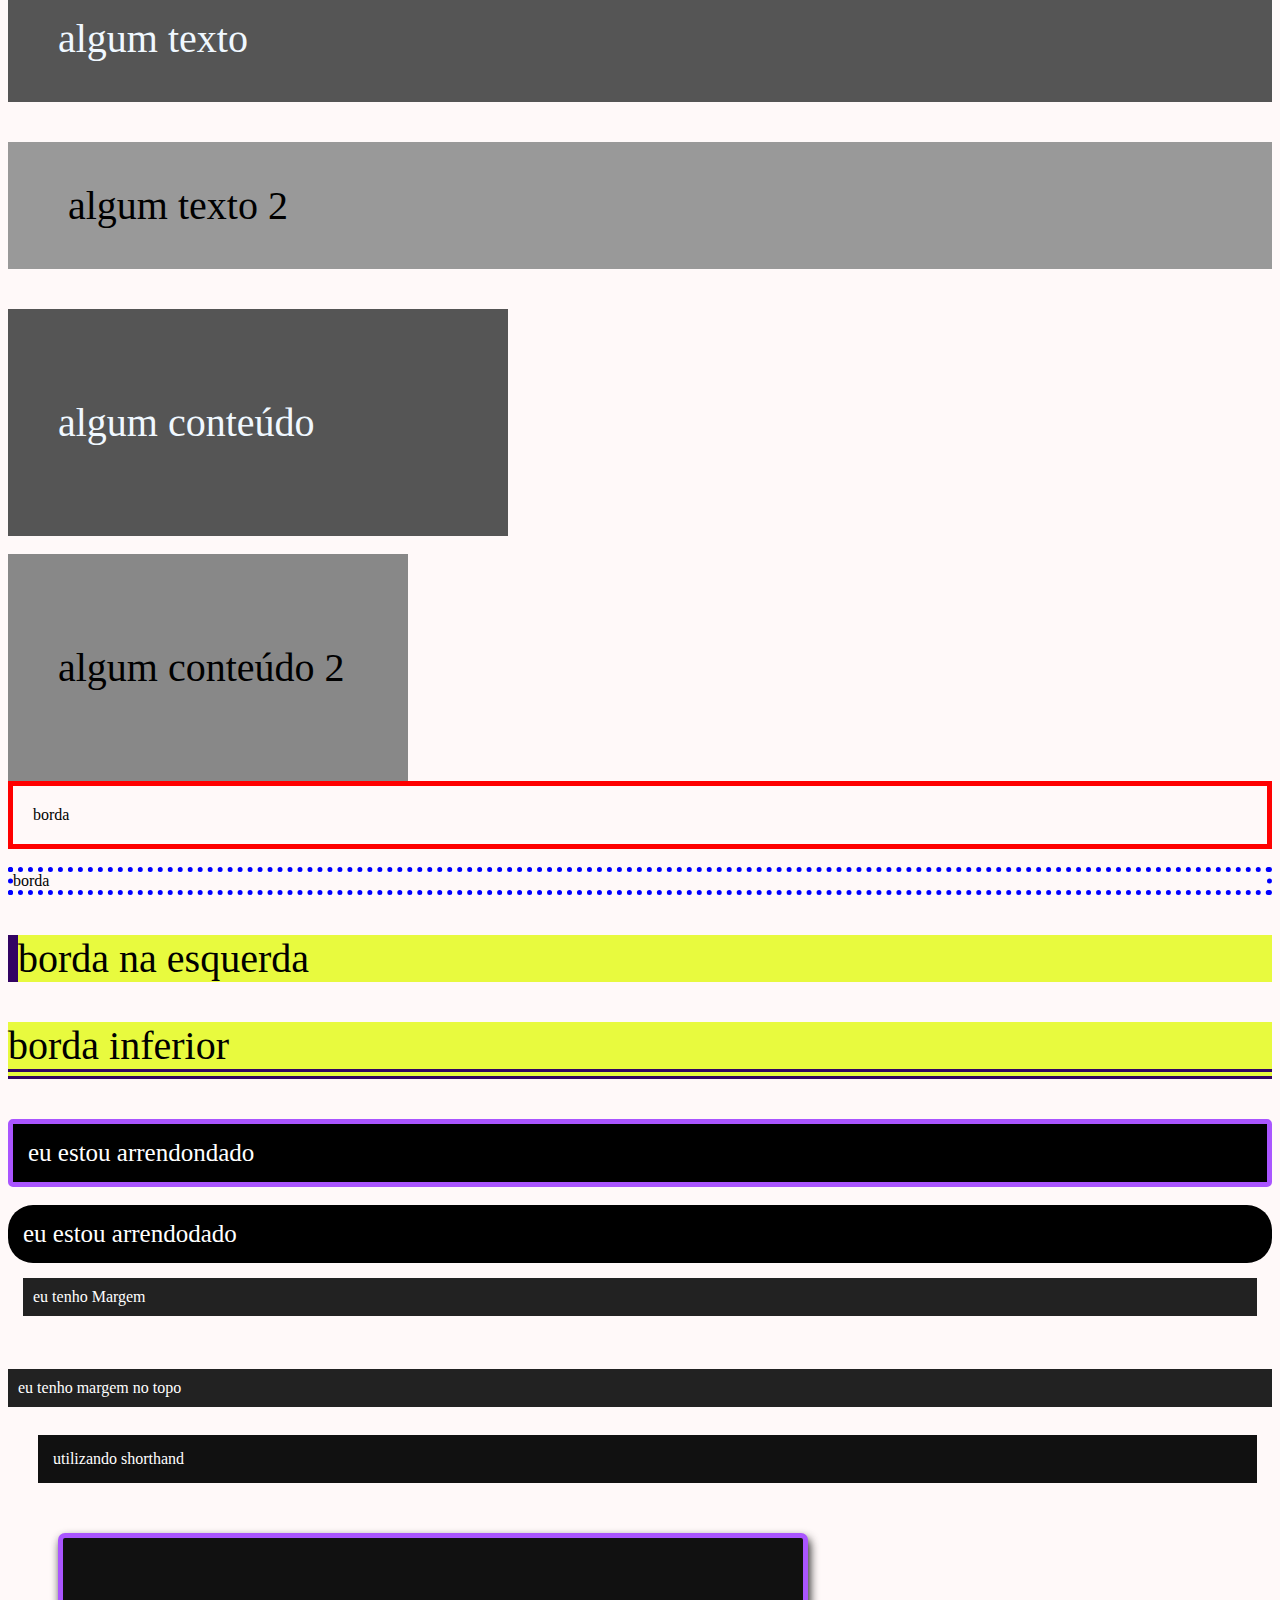
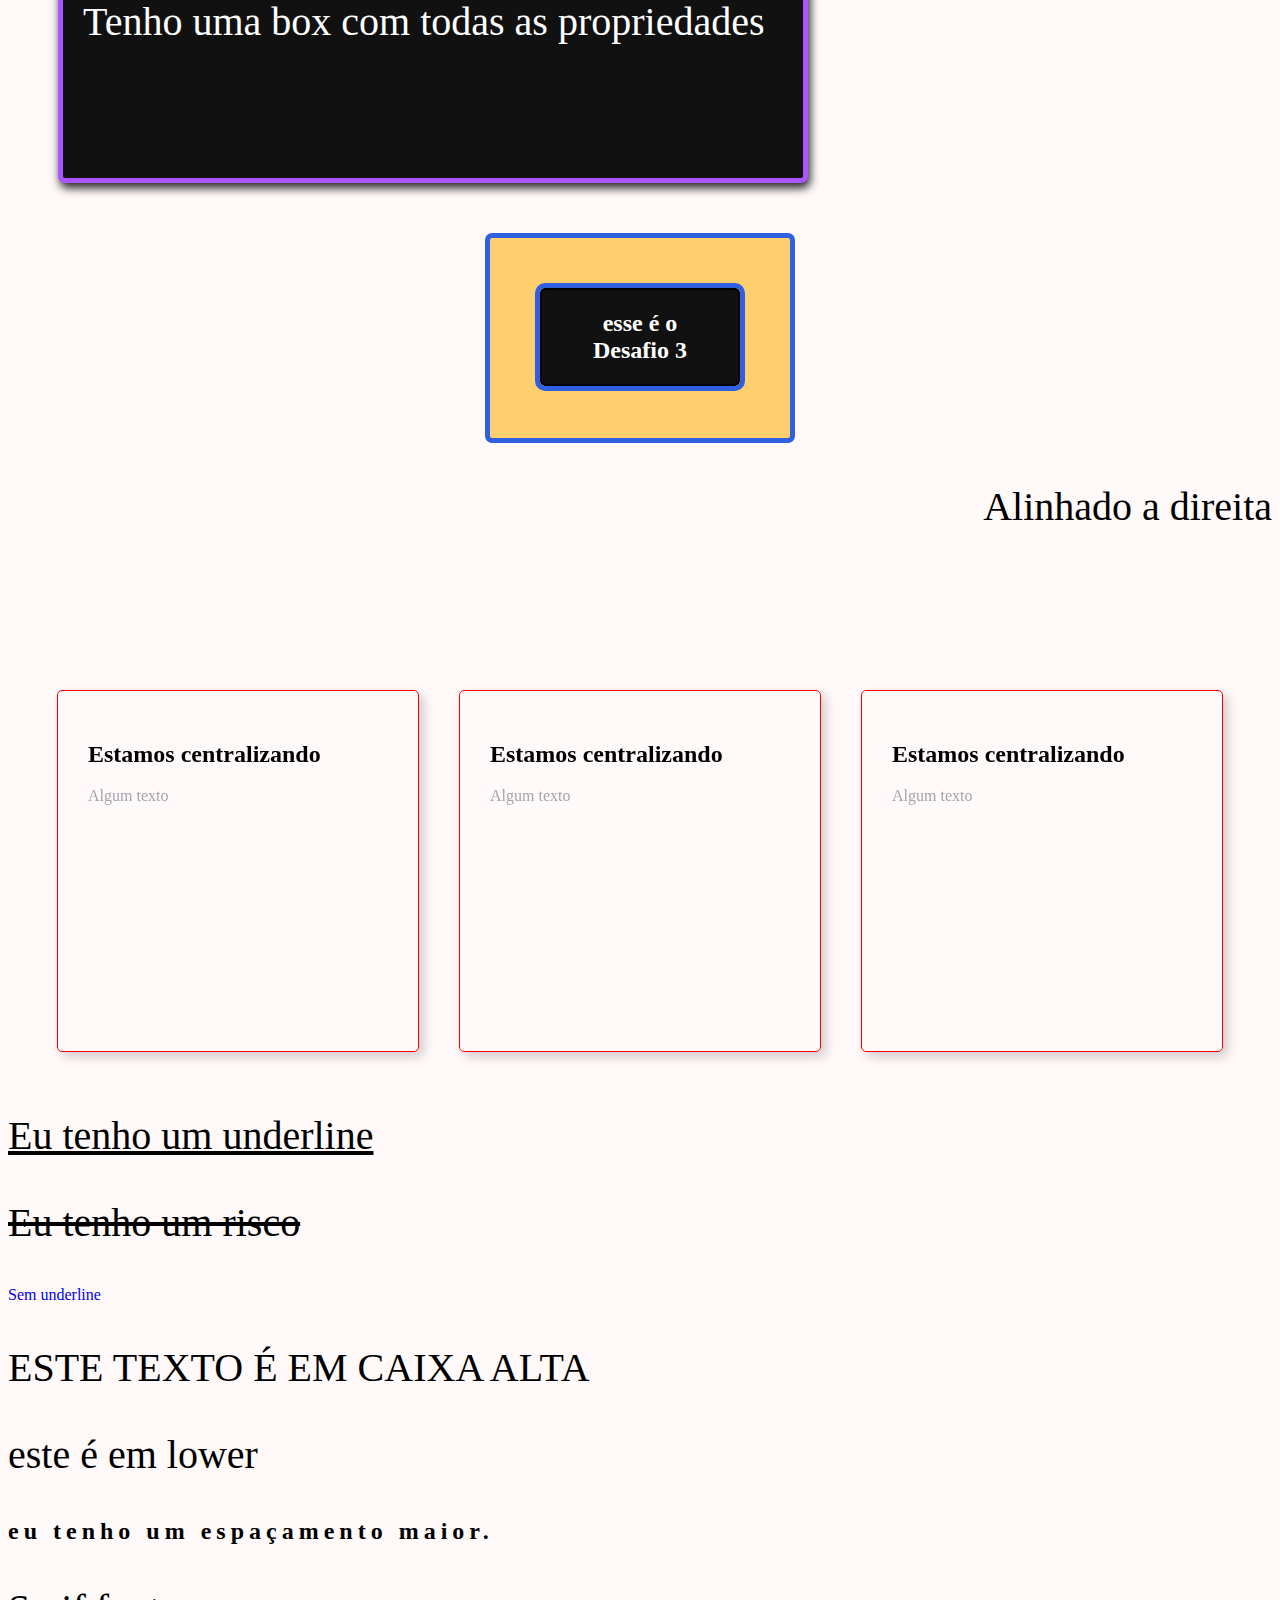
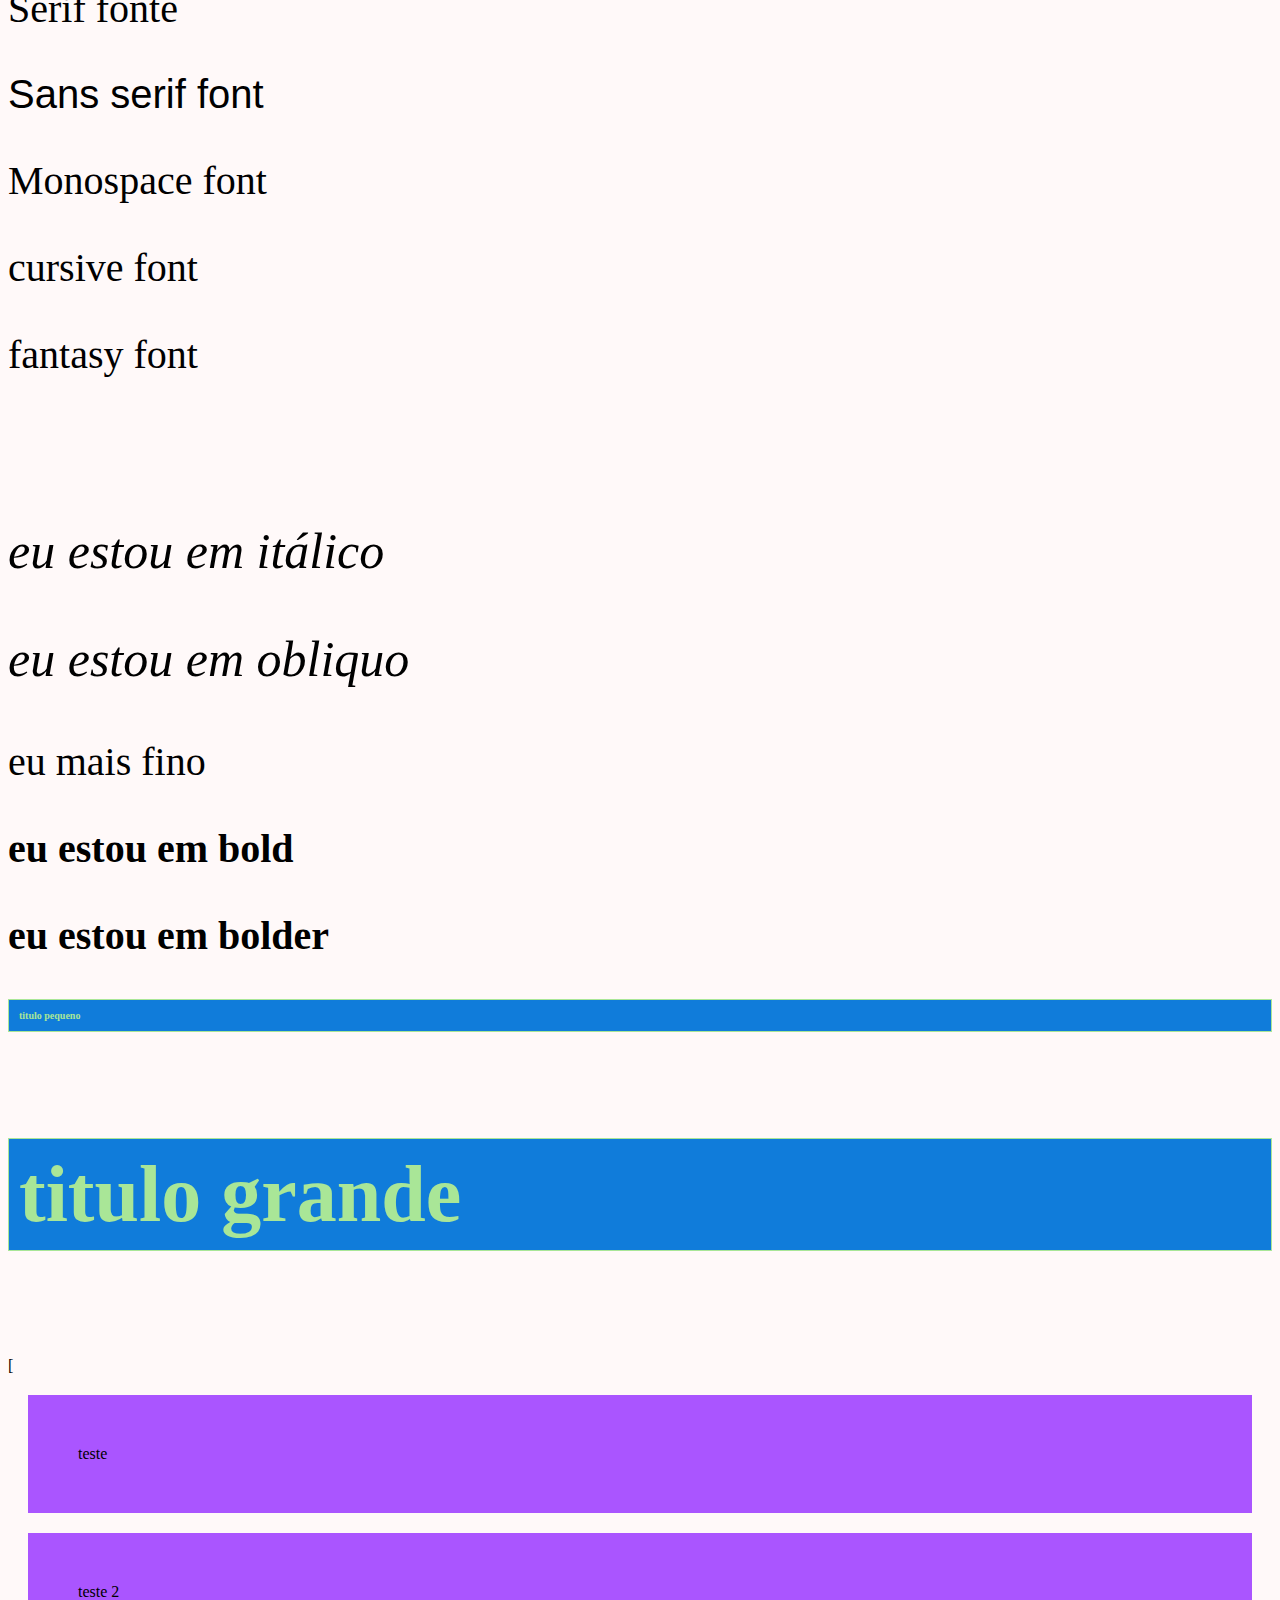
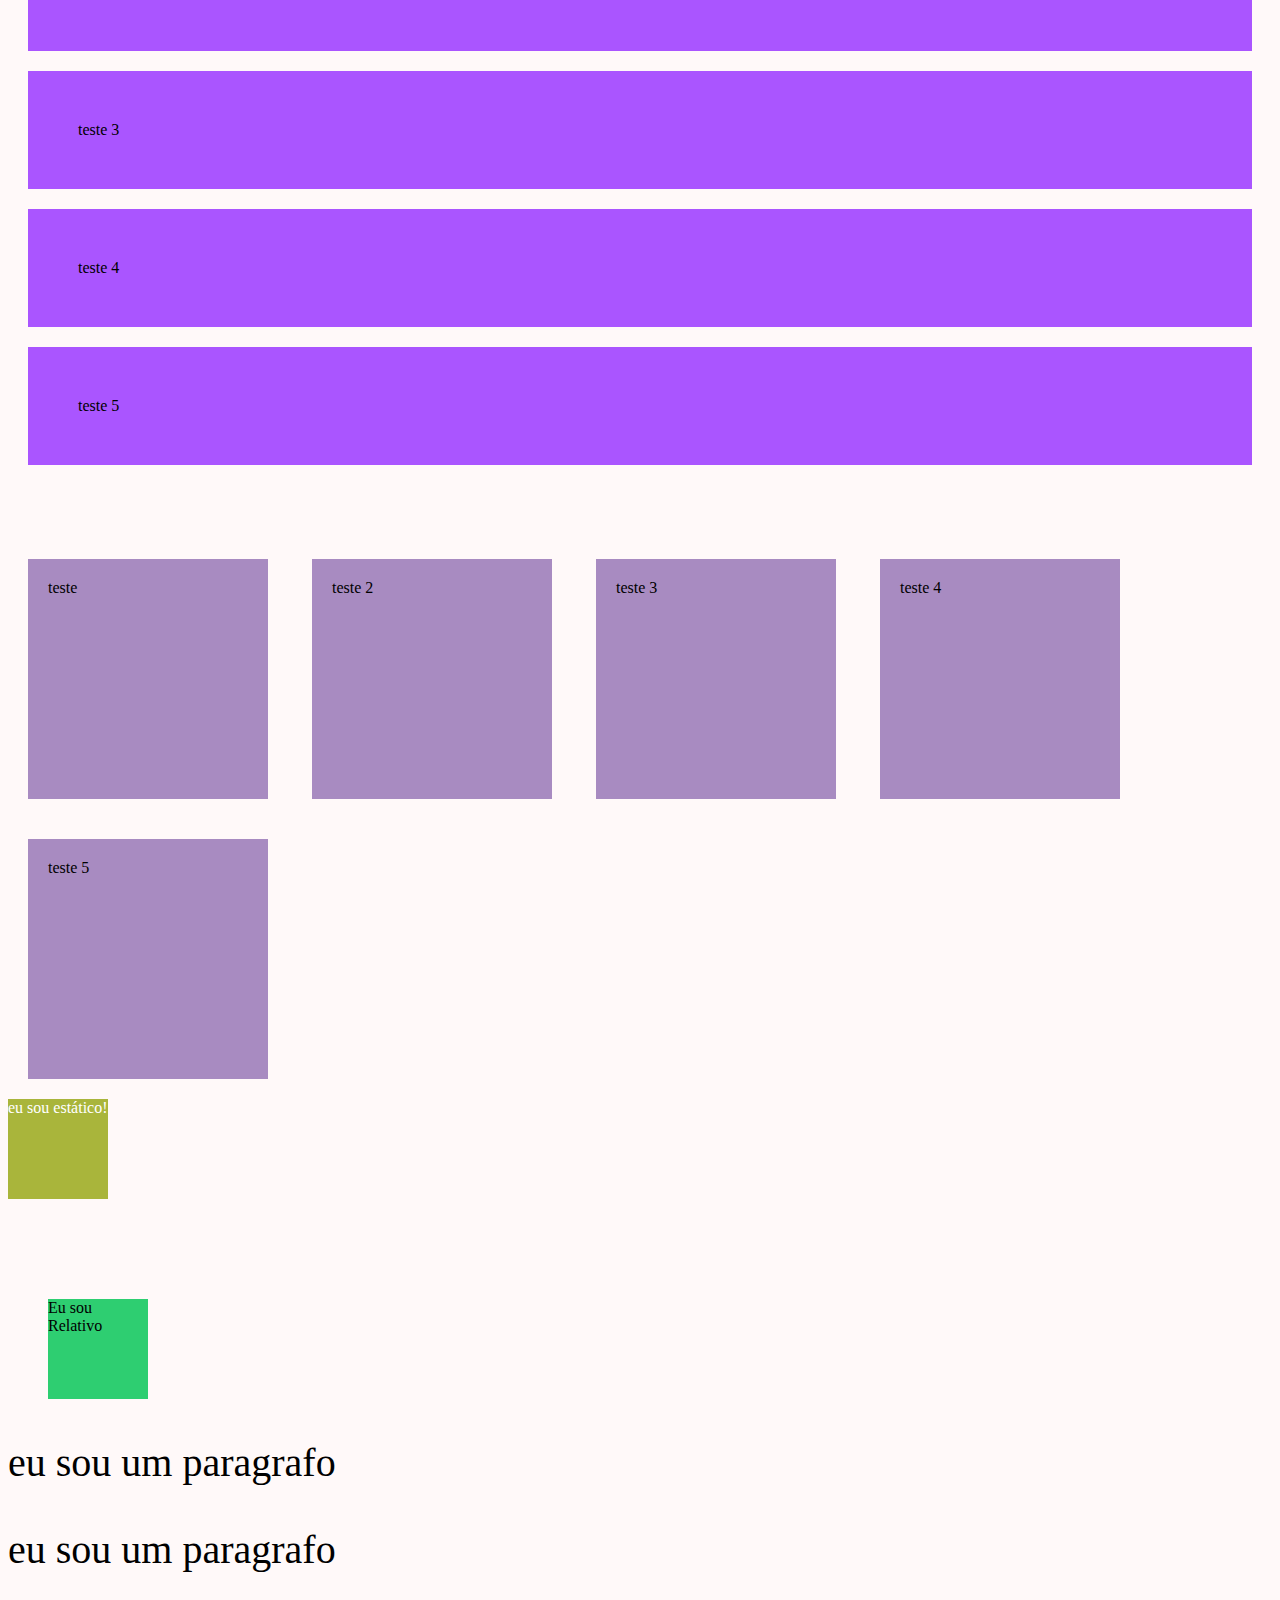
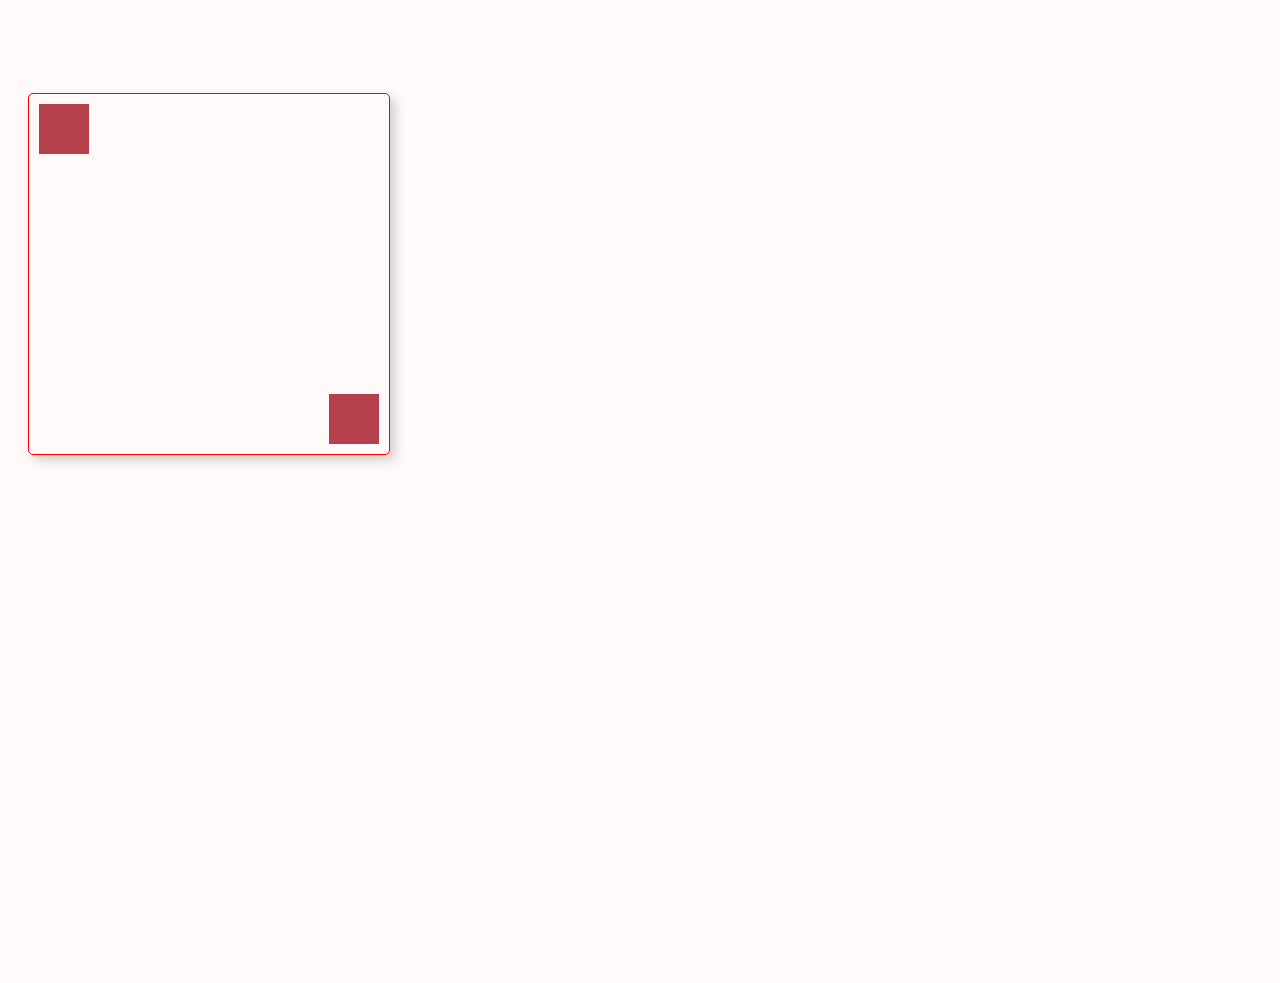
==== commit d500b5ca: "aprendendo sobre position" ====
--- a/index.html
+++ b/index.html
@@ -32,6 +32,11 @@
     <p>Mais um</p>
     <p>E mais outro</p>
 
+     <!--48-position sticky-->
+     <div class="sticky">
+      <span>eu sou sticky</span>
+    </div>
+    
     <!--4- External CSS-->
     <h3>Meu título verde</h3>
 
@@ -262,5 +267,18 @@
       <span>Eu sou absoluto</span>
     </div>
     <p>eu sou um paragrafo</p>
+    
+    <!--46-Relative com Absolute-->
+    <div class="container">
+      <div class="absolute1"></div>
+      <div class="absolute2"></div>
+    </div>
+
+    <!--47-fixed -->
+    <div class="fixed">
+      <span>eu sou fixo</span>
+    </div>
+
+   
   </body>
 </html>
--- a/3_CSS/style.css
+++ b/3_CSS/style.css
@@ -449,4 +449,47 @@
   height: 100px;
  top: 10px;
  right: 10px;
+}
+
+/*relative com absolute*/
+.container{
+  width: 300px;
+  height: 300px;
+  border: 1px solid red;
+  position: relative;
+  margin-top: 120px;
+}
+.absolute1,
+.absolute2{
+  width: 50px;
+  height: 50px;
+  background-color: #b3404a;
+  position: absolute;
+
+}
+.absolute1{
+  top: 10px;
+  left: 10px;
+}
+.absolute2{
+  right: 10px;
+  bottom: 10px;
+}
+.fixed{
+  width: 60px;
+  height: 60px;
+  background-color: #a5f;
+  border: 1px #d6e044;
+  position: fixed;
+  top: 20px;
+  right: 20px;
+}
+.sticky{
+  width: 60px;
+  height: 60px;
+  background-color: rgb(83, 211, 121);
+  border: 1px rgb(161, 17, 180);
+  position: sticky;
+  top: 20px;
+  left: 20px;
 }